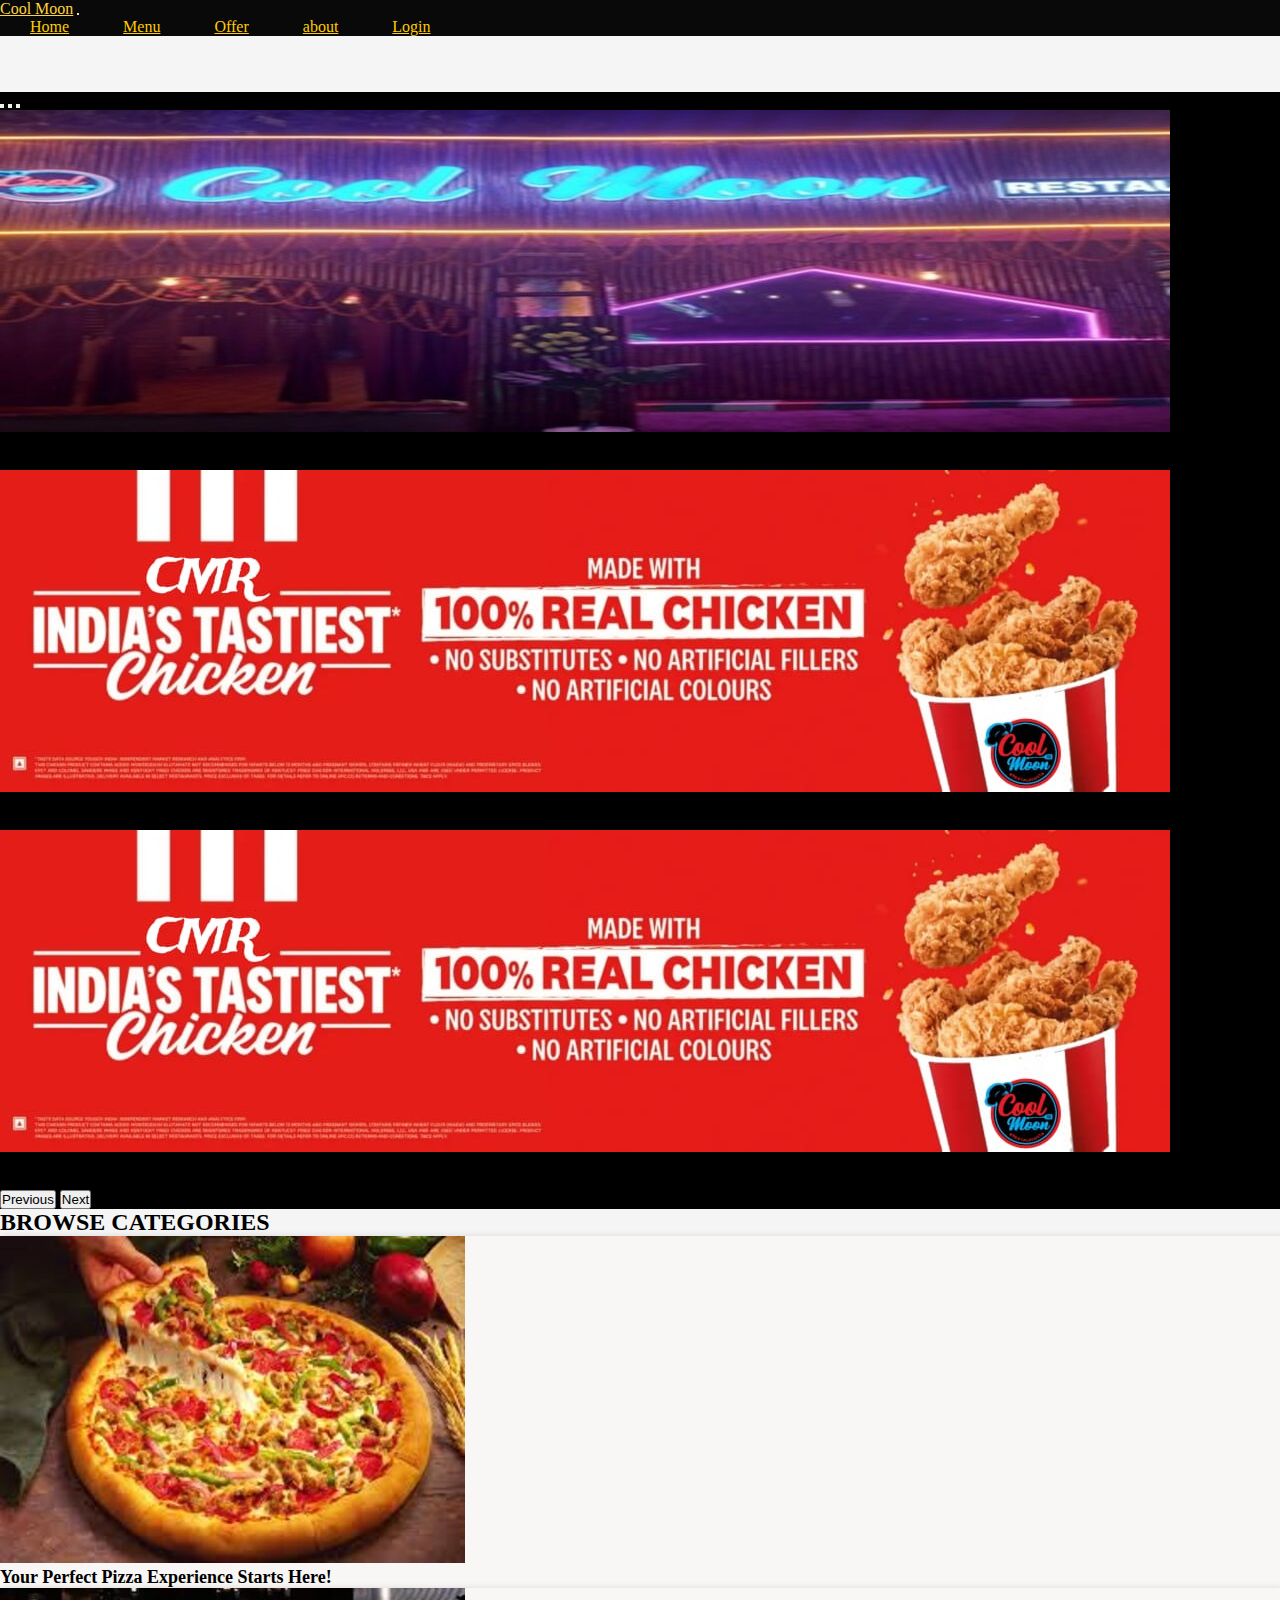
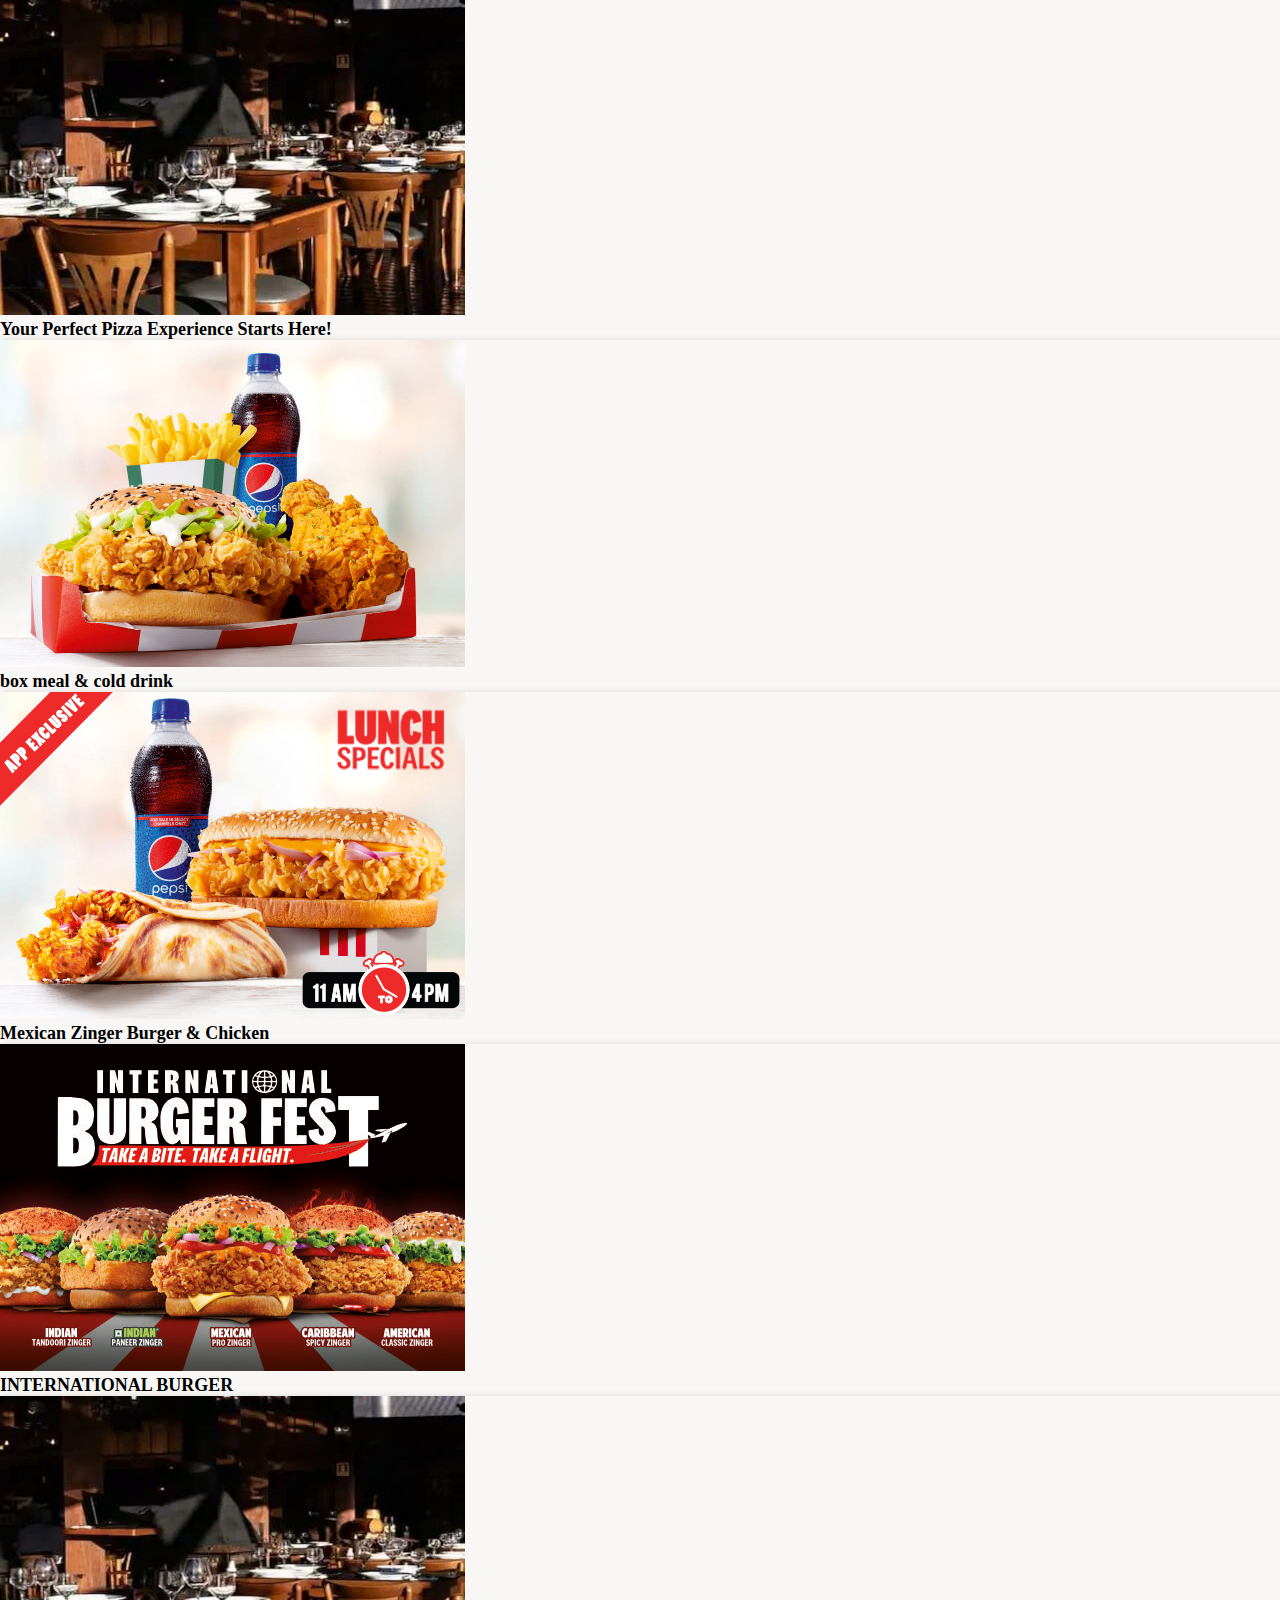
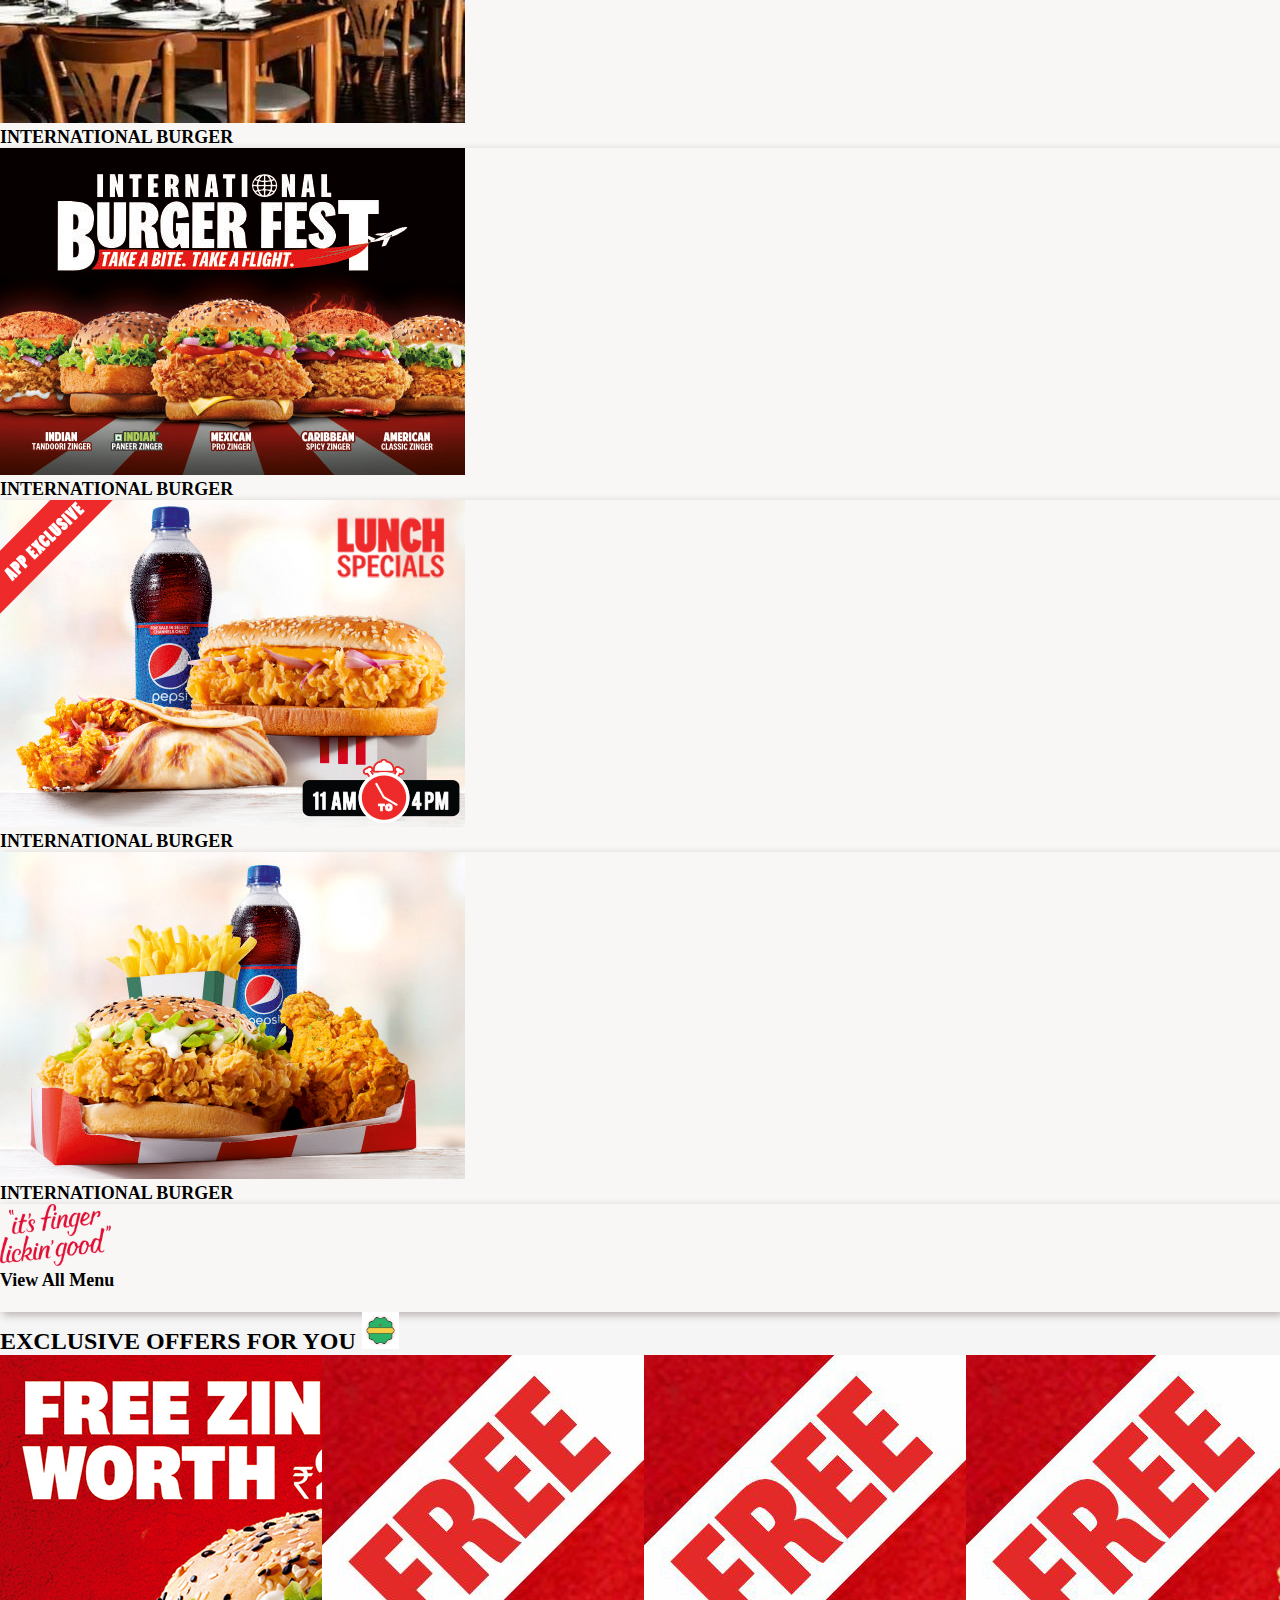
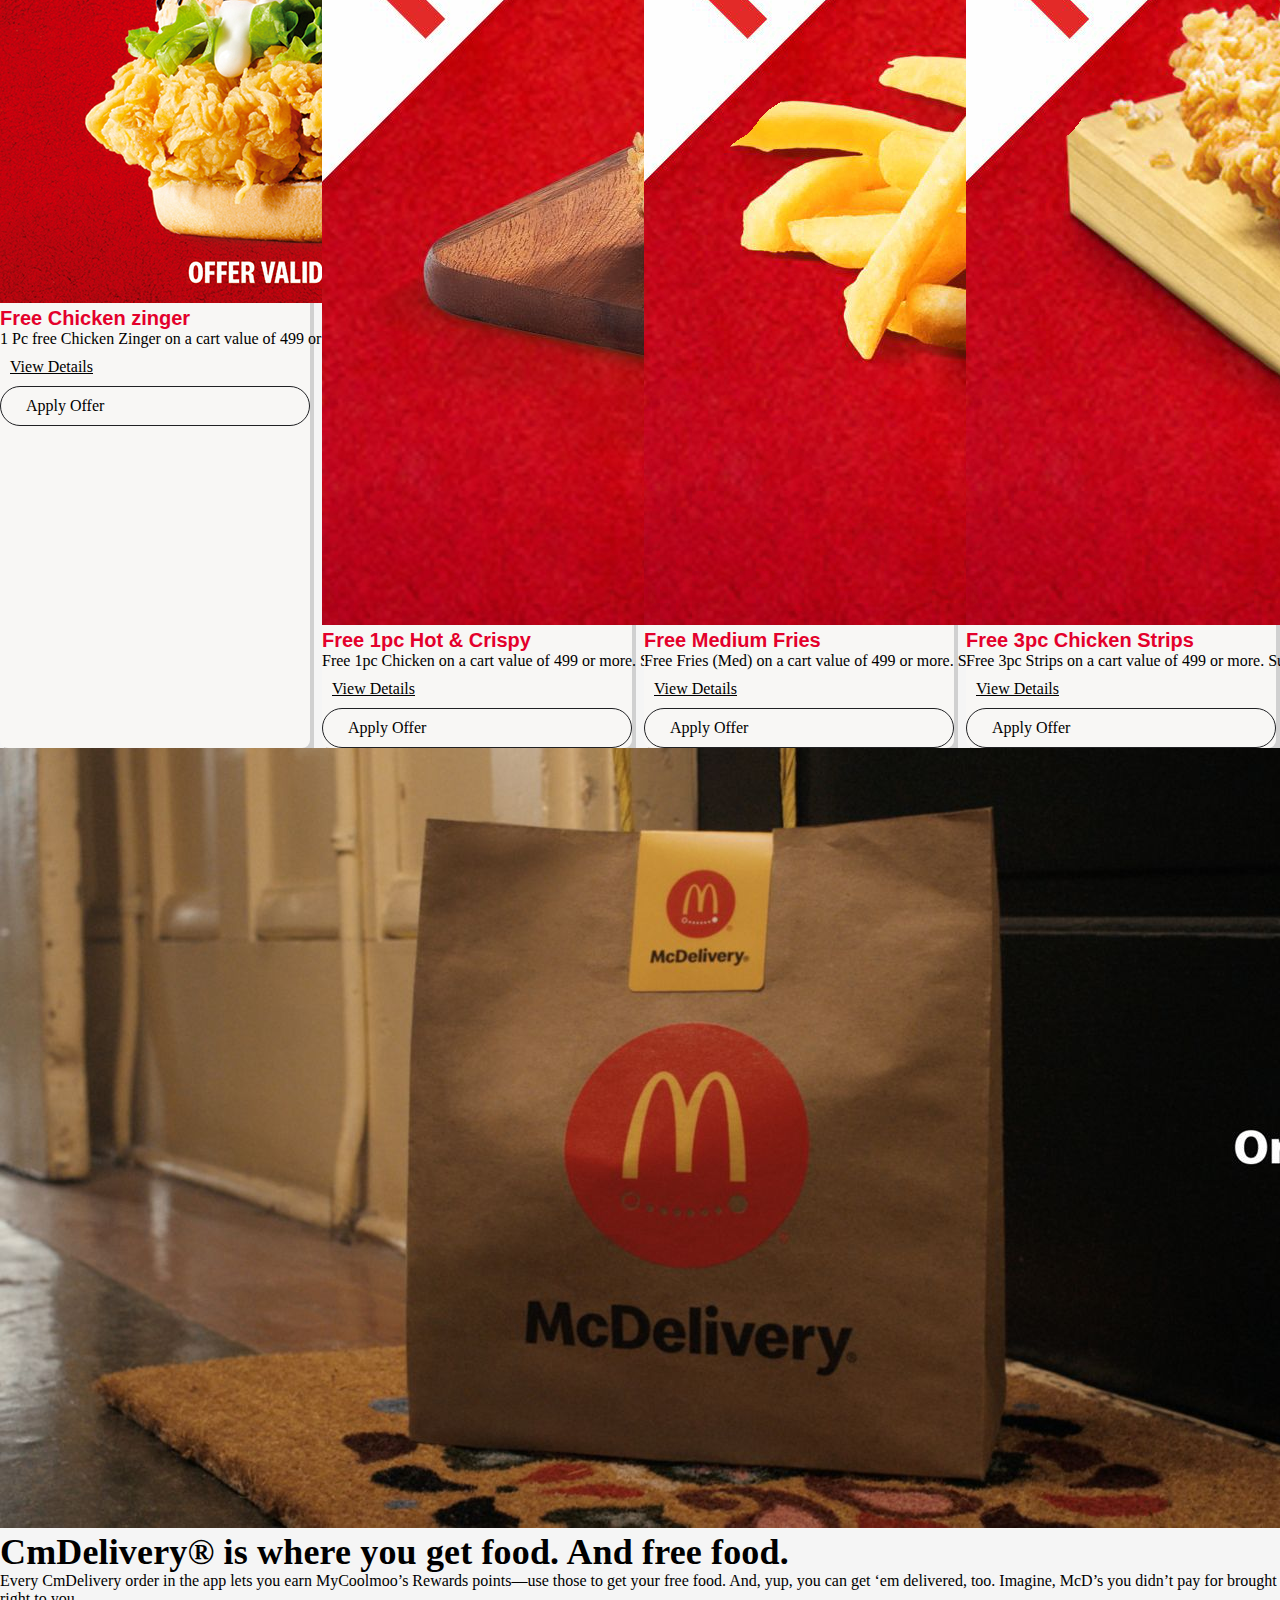
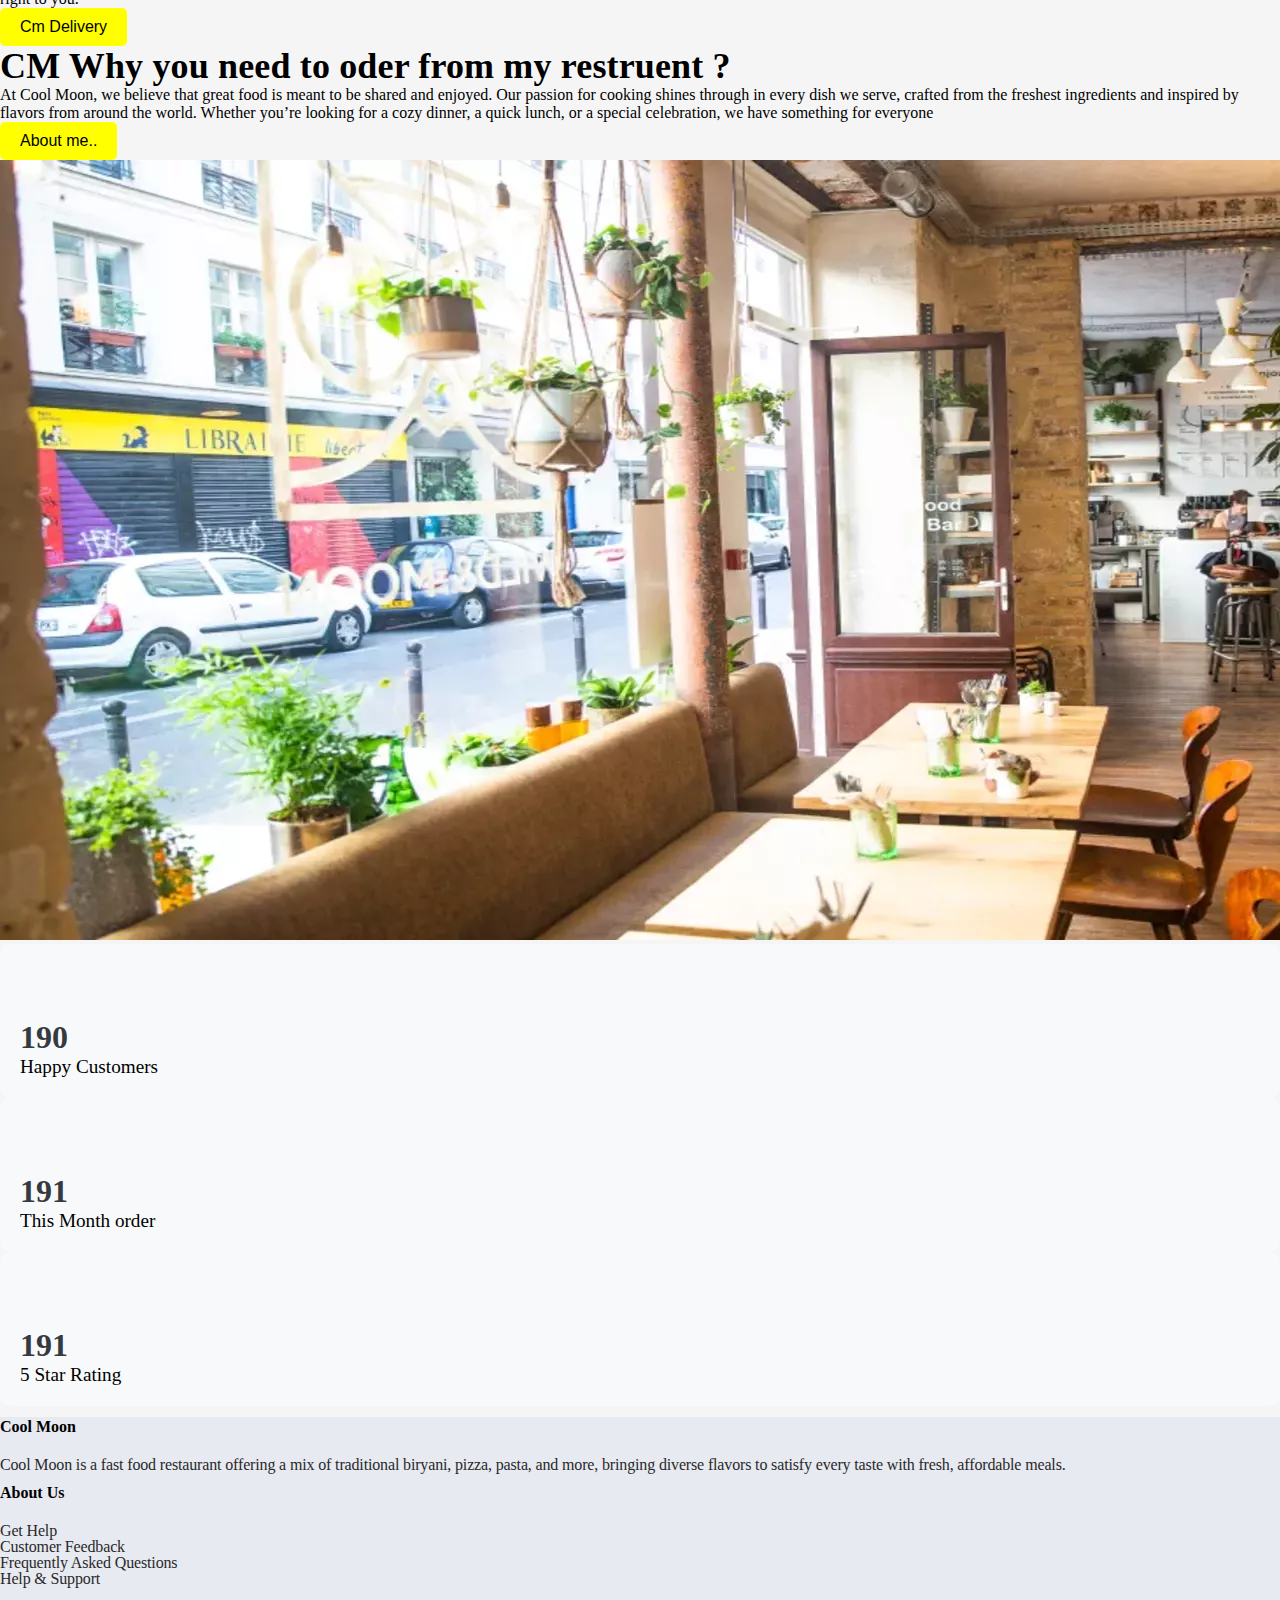
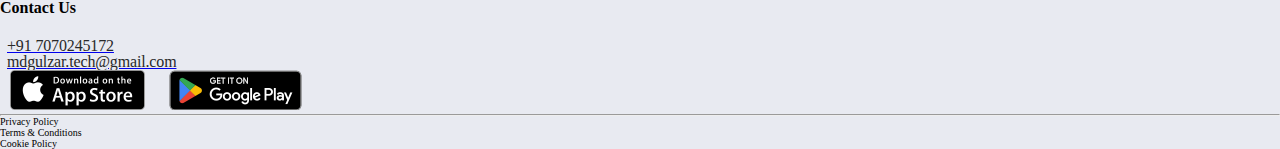
==== index.html @ b3ed4f91 "update" ====
<!DOCTYPE html>
<html lang="en">
<head>
  <meta charset="UTF-8">
  <meta name="viewport" content="width=device-width, initial-scale=1.0">
  <title>Cool Moon</title>
    <!-- Link to Favicon -->
    <link rel="icon" href="https://raw.githubusercontent.com/Gulzaralice1/cool-moon-Restaurants/main/image/logo/download.png" type="image/png">
  <!-- css seet -->
  <link rel="stylesheet" href="css/style.css">
  <!-- offer-card -->
  <link rel="stylesheet" href="css/offer-card.css">
  <!-- footer css -->
   <link rel="stylesheet" href="css/footer.css">
  <!-- javascript code -->
  <link rel="stylesheet" href="css/navbar.css"> 
  <!-- googlr font -->
  <link rel="preconnect" href="https://fonts.googleapis.com">
  <!-- Bootstrap  -->
  <link href="https://cdn.jsdelivr.net/npm/bootstrap@5.0.2/dist/css/bootstrap.min.css" rel="stylesheet" integrity="sha384-EVSTQN3/azprG1Anm3QDgpJLIm9Nao0Yz1ztcQTwFspd3yD65VohhpuuCOmLASjC" crossorigin="anonymous">
  <!-- font-awesome -->
  <link rel="stylesheet" href="https://cdnjs.cloudflare.com/ajax/libs/font-awesome/6.5.2/css/all.min.css" integrity="sha512-SnH5WK+bZxgPHs44uWIX+LLJAJ9/2PkPKZ5QiAj6Ta86w+fsb2TkcmfRyVX3pBnMFcV7oQPJkl9QevSCWr3W6A==" crossorigin="anonymous" referrerpolicy="no-referrer" />
  <script>
    console.log(alert("Welcome to Cool Moon"))
  </script>
</head>
<body>
  <!-- Navbar -->
<section id="navbar" class="fixed-top">
  <nav class="navbar navbar-expand-lg navbar-light">
    <div class="container-fluid">
      <a class="navbar-brand yello" href="#">Cool Moon</a>
      <button class="navbar-toggler" type="button" data-bs-toggle="collapse" data-bs-target="#navbarNavAltMarkup" aria-controls="navbarNavAltMarkup" aria-expanded="false" aria-label="Toggle navigation">
        <i class="fa-solid fa-bars yello fs-1 navbar-icon"></i>  <!----navbar icone----->
      </button>
      <div class="collapse navbar-collapse justify-content-end" id="navbarNavAltMarkup">
        <div class="navbar-nav">
          <a class="nav-link" href="#home"><i class="fa-solid fa-house "></i>Home</a>
          <a class="nav-link" href="menu.html"><i class="fa-solid fa-utensils"></i>Menu</a>
          <a class="nav-link" href="offer.html"><i class="fa-solid fa-tags"></i>Offer</a>
          <a class="nav-link" href="about.html"><i class="fa-solid fa-tags"></i>about</a>
          <a class="nav-link" href="login.html"><i class="fa-solid fa-user-plus"></i>Login</a>
        </div>
      </div>
    </div>
  </nav>
</section>

<!-- Banner -->
<section id="home" style="margin-top: 56px; background-color: black;">
  <div id="carouselExampleCaptions" class="carousel slide" data-bs-ride="carousel">
    <div class="carousel-indicators">
      <button type="button" data-bs-target="#carouselExampleCaptions" data-bs-slide-to="0" class="active" aria-current="true" aria-label="Slide 1"></button>
      <button type="button" data-bs-target="#carouselExampleCaptions" data-bs-slide-to="1" aria-label="Slide 2"></button>
      <button type="button" data-bs-target="#carouselExampleCaptions" data-bs-slide-to="2" aria-label="Slide 3"></button>
    </div>
    <div class="carousel-inner">
      <div class="carousel-item active">
        <img src="cool moon/cool-moon-restaurant-madhepura.jpg" class="d-block w-100" alt="...">
        <div class="carousel-caption d-none d-md-block">
          <h5>First slide label</h5>
          <p>.............</p>
        </div>
      </div>
      <div class="carousel-item">
        <img src="cool moon/banner.jpeg" class="d-block w-100" alt="...">
        <div class="carousel-caption d-none d-md-block">
          <h5>Second slide label</h5>
          <p>S.........</p>
        </div>
      </div>
      <div class="carousel-item">
        <img src="cool moon/banner.jpeg" class="d-block w-100" alt="...">
        <div class="carousel-caption d-none d-md-block">
          <h5>Third slide label</h5>
          <p>................</p>
        </div>
      </div>
    </div>
    <button class="carousel-control-prev" type="button" data-bs-target="#carouselExampleCaptions" data-bs-slide="prev">
      <span class="carousel-control-prev-icon" aria-hidden="true"></span>
      <span class="visually-hidden">Previous</span>
    </button>
    <button class="carousel-control-next" type="button" data-bs-target="#carouselExampleCaptions" data-bs-slide="next">
      <span class="carousel-control-next-icon" aria-hidden="true"></span>
      <span class="visually-hidden">Next</span>
    </button>
  </div>
</section>


<!-- item -->
<section class="">
  <div class="container">
    <div class="row mt-5">
      <div class="col-12">
        <h2 class="Browse text-uppercase text-dark fw-bold mb-2">Browse Categories</h2>
      </div>
    </div>
    <div class="row row-cols-2 row-cols-xs-2 row-cols-sm-2 row-cols-md-4 row-cols-lg-5 g-3">
      <div class="col">
        <div class="card "> <!----1st card-->
          <img src="cool moon/pizza.jpg" class="card-img-top" alt="...">
          <div class="card-body text-center fw-bold">
            <h5 class="card-title">Your Perfect Pizza Experience Starts Here!</h5>
            <!-- <p class="card-text">This is a longer card with supporting text below as a natural lead-in to additional content. This content is a little bit longer.</p> -->
          </div>
        </div>
      </div>
      <div class="col">
        <div class="card"> <!----2nd card-->
          <img src="cool moon/WhatsApp Image 2024-09-15 at 12.09.50 AM (1).jpg" class="card-img-top" alt="...">
          <div class="card-body text-center fw-bold">
            <h6 class="card-title">Your Perfect Pizza Experience Starts Here!</h6>
            <!-- <p class="card-text">This is a longer card with supporting text below as a natural lead-in to additional content. This content is a little bit longer.</p> -->
          </div>
        </div>
      </div>
      <div class="col">
        <div class="card"> <!----3rd card-->
          <img src="cool moon/BOX MEALS.jpg" class="card-img-top" alt="...">
          <div class="card-body text-center fw-bold">
            <h6 class="card-title text-capitalize">box meal & cold drink</h6>
            <!-- <p class="card-text">This is a longer card with supporting text below as a natural lead-in to additional content.</p> -->
          </div>
        </div>
      </div>
      <div class="col">
        <div class="card"> <!----4th card-->
          <img src="cool moon/VALUE LUNCH SPECIALS.jpg" class="card-img-top" alt="...">
          <div class="card-body text-center fw-bold">
            <h6 class="card-title text-uppercase">Mexican Zinger Burger & Chicken</h6>
            <!-- <p class="card-text">This is a longer card with supporting text below as a natural lead-in to additional content. This content is a little bit longer.</p> -->
          </div>
        </div>
      </div>
      <div class="col">
        <div class="card"> <!----5th card-->
          <img src="cool moon/INTERNATIONAL BURGER.jpg" class="card-img-top" alt="...">
          <div class="card-body text-center fw-bold">
            <h6 class="card-title">INTERNATIONAL BURGER</h6>
            <!-- <p class="card-text">This is a longer card with supporting text below as a natural lead-in to additional content. This content is a little bit longer.</p> -->
          </div>
        </div>
      </div>
      <div class="col">
        <div class="card"> <!----5th card-->
          <img src="cool moon/WhatsApp Image 2024-09-15 at 12.09.50 AM (1).jpg" class="card-img-top" alt="...">
          <div class="card-body text-center fw-bold">
            <h6 class="card-title">INTERNATIONAL BURGER</h6>
            <!-- <p class="card-text">This is a longer card with supporting text below as a natural lead-in to additional content. This content is a little bit longer.</p> -->
          </div>
        </div>
      </div>
      <div class="col">
        <div class="card"> <!----5th card-->
          <img src="cool moon/INTERNATIONAL BURGER.jpg" class="card-img-top" alt="...">
          <div class="card-body text-center fw-bold">
            <h6 class="card-title">INTERNATIONAL BURGER</h6>
            <!-- <p class="card-text">This is a longer card with supporting text below as a natural lead-in to additional content. This content is a little bit longer.</p> -->
          </div>
        </div>
      </div>
      <div class="col">
        <div class="card"> <!----5th card-->
          <img src="cool moon/VALUE LUNCH SPECIALS.jpg" class="card-img-top" alt="...">
          <div class="card-body text-center fw-bold">
            <h6 class="card-title">INTERNATIONAL BURGER</h6>
            <!-- <p class="card-text">This is a longer card with supporting text below as a natural lead-in to additional content. This content is a little bit longer.</p> -->
          </div>
        </div>
      </div>
      <div class="col">
        <div class="card"> <!----5th card-->
          <img src="cool moon/BOX MEALS.jpg" class="card-img-top" alt="...">
          <div class="card-body text-center fw-bold">
            <h6 class="card-title">INTERNATIONAL BURGER</h6>
            <!-- <p class="card-text">This is a longer card with supporting text below as a natural lead-in to additional content. This content is a little bit longer.</p> -->
          </div>
        </div>
      </div>
      <div class="col">
        <div class="card"> <!----5th card-->
          <img src="cool moon/finger_lickin.fc21c805.svg" class="card-img-top" alt="...">
          <div class="card-body text-center fw-bold">
            <h6 class="card-title mt-3">View All Menu<br><i class="fa-solid fa-angles-right fs-3 viwel" style="color: #FFD43B; margin-left: 10px;"></i></h6>
            <!-- <p class="card-text">This is a longer card with supporting text below as a natural lead-in to additional content. This content is a little bit longer.</p> -->
          </div>
        </div>
      </div>
    </div>
  </div>
</section>


<!-- Offer -->
<section id="Offer" class="mt-md-4 mt-4">
  <div class="container ">
    <div class="row">
      <div class="col-12">
        <h2 class="Browse text-uppercase text-dark fw-bold mt-2 mt-sm-3 mt-md-3 mb-2 Exclusive-offer">Exclusive Offers for you <img src="image/offer/50offsvg.gif" class="offer50"></h2>
      </div>
    </div>
  </div>
  <!-- scroll page left ro right -->
   <div class="container scroll-container ">
      <div class="scroll-row g-3">
        <div class="card offer-card">
          <img src="image/offer/CHKZINGER.jpg" class="card-img-top" alt="...">
          <div class="card-body">
            <h5 class="card-title offer-Card-title text-center text-wrap">Free Chicken zinger</h5>
            <p class="card-text text-center text-wrap text-dark">1 Pc free Chicken Zinger on a cart value of 499 or above on first order.</p>
            <div class="offer-card-btn d-flex justify-content-between">
              <div class="offer-offer-view-detail"><p>View Details</p></div>
              <div class="offer-card-apply-offer-btn"><p>Apply Offer</p></div>
            </div>
          </div>
      </div>
        <div class="card offer-card">
          <img src="image/offer/YAYCHKN.jpg" class="card-img-top" alt="...">
          <div class="card-body">
            <h5 class="card-title offer-Card-title text-center text-wrap">Free 1pc Hot & Crispy</h5>
            <p class="card-text text-center text-wrap text-dark">Free 1pc Chicken on a cart value of 499 or more. Sunday only</p>
            <div class="offer-card-btn d-flex justify-content-between">
              <div class="offer-offer-view-detail"><p>View Details</p></div>
              <div class="offer-card-apply-offer-btn"><p>Apply Offer</p></div>
            </div>
          </div>
      </div>
        <div class="card offer-card">
          <img src="image/offer/YAYFRIES.jpg" class="card-img-top" alt="...">
          <div class="card-body">
            <h5 class="card-title offer-Card-title text-center text-wrap">Free Medium Fries</h5>
            <p class="card-text text-center text-wrap text-dark">Free Fries (Med) on a cart value of 499 or more. Sunday only</p>
            <div class="offer-card-btn d-flex justify-content-between">
              <div class="offer-offer-view-detail"><p>View Details</p></div>
              <div class="offer-card-apply-offer-btn"><p>Apply Offer</p></div>
            </div>
          </div>
      </div>
        <div class="card offer-card">
          <img src="image/offer/YAYSTRIPS.jpg" class="card-img-top" alt="...">
          <div class="card-body">
            <h5 class="card-title offer-Card-title text-center text-wrap">Free 3pc Chicken Strips</h5>
            <p class="card-text text-center text-wrap text-dark">Free 3pc Strips on a cart value of 499 or more. Sunday only</p>
            <div class="offer-card-btn d-flex justify-content-between">
              <div class="offer-offer-view-detail"><p>View Details</p></div>
              <div class="offer-card-apply-offer-btn"><p>Apply Offer</p></div>
            </div>
          </div>
      </div>
        <div class="card offer-card">
          <img src="image/offer/BIGSAVE.jpg" class="card-img-top" alt="...">
          <div class="card-body">
            <h5 class="card-title offer-Card-title text-center text-wrap">Upto Rs 100 off on min cart value of Rs 699</h5>
            <p class="card-text text-center text-wrap text-dark">Free Veg Zinger on a cart value of 499</p>
            <div class="offer-card-btn d-flex justify-content-between">
              <div class="offer-offer-view-detail"><p>View Details</p></div>
              <div class="offer-card-apply-offer-btn"><p>Apply Offer</p></div>
            </div>
          </div>
      </div>
        <div class="card offer-card">
          <img src="image/offer/ADDCHK99.jpg" class="card-img-top" alt="...">
          <div class="card-body">
            <h5 class="card-title offer-Card-title text-center text-wrap">Get flat Rs.75 off on a cart value of Rs.599 or above</h5>
            <p class="card-text text-center text-wrap text-dark">Upto Rs 100 off on min cart value of Rs 699.</p>
            <div class="offer-card-btn d-flex justify-content-between">
              <div class="offer-offer-view-detail"><p>View Details</p></div>
              <div class="offer-card-apply-offer-btn"><p>Apply Offer</p></div>
            </div>
          </div>
      </div>
        <div class="card offer-card d-none">
          <img src="image/offer/YAYFRIES.jpg" class="card-img-top" alt="...">
          <div class="card-body">
            <h5 class="card-title offer-Card-title text-center text-wrap">Free Medium Fries</h5>
            <p class="card-text text-center text-wrap text-dark">Free Fries (Med) on a cart value of 499 or more. Sunday only</p>
            <div class="offer-card-btn d-flex justify-content-between">
              <div class="offer-offer-view-detail"><p>View Details</p></div>
              <div class="offer-card-apply-offer-btn"><p>Apply Offer</p></div>
            </div>
          </div>
      </div>
        <div class="card offer-card d-none">
          <img src="image/offer/YAYFRIES.jpg" class="card-img-top" alt="...">
          <div class="card-body">
            <h5 class="card-title offer-Card-title text-center text-wrap">Free Medium Fries</h5>
            <p class="card-text text-center text-wrap text-dark">Free Fries (Med) on a cart value of 499 or more. Sunday only</p>
            <div class="offer-card-btn d-flex justify-content-between">
              <div class="offer-offer-view-detail"><p>View Details</p></div>
              <div class="offer-card-apply-offer-btn"><p>Apply Offer</p></div>
            </div>
          </div>
      </div>
        <div class="card offer-card d-none">
          <img src="image/offer/YAYFRIES.jpg" class="card-img-top" alt="...">
          <div class="card-body">
            <h5 class="card-title offer-Card-title text-center text-wrap">Free Medium Fries</h5>
            <p class="card-text text-center text-wrap text-dark">Free Fries (Med) on a cart value of 499 or more. Sunday only</p>
            <div class="offer-card-btn d-flex justify-content-between">
              <div class="offer-offer-view-detail"><p>View Details</p></div>
              <div class="offer-card-apply-offer-btn"><p>Apply Offer</p></div>
            </div>
          </div>
      </div>
        <div class="card offer-card d-none">
          <img src="image/offer/YAYFRIES.jpg" class="card-img-top" alt="...">
          <div class="card-body">
            <h5 class="card-title offer-Card-title text-center text-wrap">Free Medium Fries</h5>
            <p class="card-text text-center text-wrap text-dark">Free Fries (Med) on a cart value of 499 or more. Sunday only</p>
            <div class="offer-card-btn d-flex justify-content-between">
              <div class="offer-offer-view-detail"><p>View Details</p></div>
              <div class="offer-card-apply-offer-btn"><p>Apply Offer</p></div>
            </div>
          </div>
      </div>
        <div class="card offer-card d-none">
          <img src="image/offer/YAYFRIES.jpg" class="card-img-top" alt="...">
          <div class="card-body">
            <h5 class="card-title offer-Card-title text-center text-wrap">Free Medium Fries</h5>
            <p class="card-text text-center text-wrap text-dark">Free Fries (Med) on a cart value of 499 or more. Sunday only</p>
            <div class="offer-card-btn d-flex justify-content-between">
              <div class="offer-offer-view-detail"><p>View Details</p></div>
              <div class="offer-card-apply-offer-btn"><p>Apply Offer</p></div>
            </div>
          </div>
      </div>
        <div class="card offer-card d-none">
          <img src="image/offer/YAYFRIES.jpg" class="card-img-top" alt="...">
          <div class="card-body">
            <h5 class="card-title offer-Card-title text-center text-wrap">Free Medium Fries</h5>
            <p class="card-text text-center text-wrap text-dark">Free Fries (Med) on a cart value of 499 or more. Sunday only</p>
            <div class="offer-card-btn d-flex justify-content-between">
              <div class="offer-offer-view-detail"><p>View Details</p></div>
              <div class="offer-card-apply-offer-btn"><p>Apply Offer</p></div>
            </div>
          </div>
      </div>
        <div class="card offer-card d-none">
          <img src="image/offer/YAYFRIES.jpg" class="card-img-top" alt="...">
          <div class="card-body">
            <h5 class="card-title offer-Card-title text-center text-wrap">Free Medium Fries</h5>
            <p class="card-text text-center text-wrap text-dark">Free Fries (Med) on a cart value of 499 or more. Sunday only</p>
            <div class="offer-card-btn d-flex justify-content-between">
              <div class="offer-offer-view-detail"><p>View Details</p></div>
              <div class="offer-card-apply-offer-btn"><p>Apply Offer</p></div>
            </div>
          </div>
      </div>
        <div class="card offer-card d-none">
          <img src="image/offer/YAYFRIES.jpg" class="card-img-top" alt="...">
          <div class="card-body">
            <h5 class="card-title offer-Card-title text-center text-wrap">Free Medium Fries</h5>
            <p class="card-text text-center text-wrap text-dark">Free Fries (Med) on a cart value of 499 or more. Sunday only</p>
            <div class="offer-card-btn d-flex justify-content-between">
              <div class="offer-offer-view-detail"><p>View Details</p></div>
              <div class="offer-card-apply-offer-btn"><p>Apply Offer</p></div>
            </div>
          </div>
      </div>
        <div class="card offer-card d-none">
          <img src="image/offer/YAYFRIES.jpg" class="card-img-top" alt="...">
          <div class="card-body">
            <h5 class="card-title offer-Card-title text-center text-wrap">Free Medium Fries</h5>
            <p class="card-text text-center text-wrap text-dark">Free Fries (Med) on a cart value of 499 or more. Sunday only</p>
            <div class="offer-card-btn d-flex justify-content-between">
              <div class="offer-offer-view-detail"><p>View Details</p></div>
              <div class="offer-card-apply-offer-btn"><p>Apply Offer</p></div>
            </div>
          </div>
      </div>
   </div>
</section>

<!-- CM-Delivery -->
<section id="" class="mt-md-5 mt-5 mb-3">
  <div class="container ">
        <div class="row g-3">
          <div class="col-md-7">
            <img src="image/mcDelivery/cool-moon-Delivery.jfif" class="img-fluid rounded" alt="...">
          </div>
          <div class="col-md-5">
            <div class="card-body">
              <p class="card-title CM-Delivery text-capitalize">CmDelivery® is where you get food. And free food.</p>
              <p class="card-text mt-2 text-dark">Every CmDelivery order in the app lets you earn MyCoolmoo’s Rewards points—use those to get your free food. And, yup, you can get ‘em delivered, too. Imagine, McD’s you didn’t pay for brought right to you.</p>
              <button type="button" class="cm-Delivery-btn bg-warning fw-bold">Cm Delivery</button>
            </div>
          </div>
        </div>
  </div>
 </section>
 <!-- d-none means block all screen  -->
 <!-- d-sm-block means  -->
 <section id="">
  <div class="container ">
    <div class="row g-3">
      <div class="col-md-5 order-2 order-md-1">
        <div class="card-body">
          <p class="card-title CM-Delivery text-capitalize">CM Why you need to oder from my restruent ?</p>
          <p class="card-text mt-2 text-dark">At Cool Moon, we believe that great food is meant to be shared and enjoyed. Our passion for cooking shines through in every dish we serve, crafted from the freshest ingredients and inspired by flavors from around the world. Whether you’re looking for a cozy dinner, a quick lunch, or a special celebration, we have something for everyone<p>
          <button type="button" class="cm-Delivery-btn bg-warning fw-bold">About me..</button>
        </div>
      </div>
      <div class="col-md-7 order-1 order-md-2">
        <img src="image/mcDelivery/wildthemoon_rue_amelot_juin2018_paris_jerusalmi_00045.webp" class="img-fluid rounded" alt="...">
      </div>
    </div>
  </div>
</section>


<!-- counter  -->
<section class="mt-md-5 mt-4">
  <div class="container">
    <div class="row text-center justify-content-center">
      <div class="row">
        <!-- Counter 1 -->
        <div class="col-lg-4 col-md-6 col-4 mb-4">
          <div class="counter-box colored"> 
            <i class="fa-solid fa-users" style="color: #FFD43B;"></i><br>
            <span class="num counter">3000</span>
            <p class="text-capitalize couner-fs">Happy Customers</p>
          </div>
        </div>
        <!-- Counter 2 -->
        <div class="col-lg-4 col-md-6 col-4 mb-4">
          <div class="counter-box"> 
            <i class="fa-regular fa-handshake" style="color: #FFD43B;"></i><br>
            <span class="num counter">1000</span>
            <p class="text-capitalize couner-fs">This Month order</p>
          </div>
        </div>
        <!-- Counter 3 -->
        <div class="col-lg-4 col-md-6 col-4 mb-4">
          <div class="counter-box"> 
            <i class="fa-solid fa-star" style="color: #FFD43B;"></i><br>
            <span class="num counter">1500</span>
            <p class="text-capitalize couner-fs">5 Star Rating</p>
          </div>
        </div>
      </div>
    </div>
  </div>
</section>



<!-- footer -->
<section class="mt-md-4 mt-4">
  <footer class="">
    <div class="container footer">
      <div class="row  justify-content-center text-center">
        <div class="col-12 col-md-4">
          <h1 class="footer_heading fw-bold text-center">Cool Moon </h1>
          <p class="footer_list lh-base text-center">Cool Moon is a fast food restaurant offering a mix of traditional biryani, pizza, pasta, and more, bringing diverse flavors to satisfy every taste with fresh, affordable meals.</p>
        </div>
        <div class="col-6 col-md-4">
          <h1 class="footer_heading fw-bold">About Us</h1>
          <p class="footer_list">Get Help</p>
          <p class="footer_list">Customer Feedback</p>
          <p class="footer_list">Frequently Asked Questions</p>
          <p class="footer_list">Help & Support</p>
        </div>
        <div class="col-6 col-md-4">
          <h1 class="footer_heading fw-bold">Contact Us</h1>
          <a href="tel:7070245172" class="text-decoration-none"><p class="footer_list mr-3 ml-3"><i class="fa-solid fa-phone" style="margin-right: 7px;"></i>+91 7070245172</p></a>
          <a href="mailto:mdgulzar.tech@gmail.com" class="text-decoration-none"><p class="footer_list"><i class="fa-solid fa-envelope" style="margin-right: 7px;"></i>mdgulzar.tech@gmail.com</p></a>
          <!-- <img src="image/logo/download.png" class="img-fluid mx-auto d-flex " style="width: 30px; height: 30px;"> -->
        </div>
    </div>
          <div class="row">
            <div class=" col-md-6 col-lg-5 social-icons d-flex justify-content-center align-items-center mt-3 ">
              <a href="https://facebook.com" class="text-decoration-none text-dark mx-2" target="_blank">
                  <i class="fa-brands fa-facebook fa-lg fs-4"></i>
              </a>
              <a href="https://instagram.com" class="text-decoration-none text-dark mx-2" target="_blank">
                  <i class="fa-brands fa-instagram fa-lg fs-4"></i>
              </a>
              <a href="https://twitter.com" class="text-decoration-none text-dark mx-2" target="_blank">
                  <i class="fa-brands fa-square-x-twitter fa-lg fs-4"></i>
              </a>
              <a href="https://youtube.com" class="text-decoration-none text-dark mx-2" target="_blank">
                  <i class="fa-brands fa-youtube fa-lg fs-4"></i>
              </a>
              <a href="https://linkedin.com" class="text-decoration-none text-dark mx-2" target="_blank">
                  <i class="fa-brands fa-linkedin fa-lg fs-4"></i>
              </a>
              <a href="https://telegram.org" class="text-decoration-none text-dark mx-2" target="_blank">
                  <i class="fa-brands fa-telegram fa-lg fs-4"></i>
              </a>
            </div>
            <div class="col-md-6 col-lg-5 col-12 text-md-end text-center mt-3">
              <img src="image/logo/app_store_badge.png">
              <img src="image/logo/DownloadApp_Googleplay_154x40.png">
            </div>
          </div>

          <!-- horizontal line -->
          <div class="horizontal"><hr class="border-top mx-3 my-3 border-dark border-3"></div>
          <div class="row justify-content-center">
            <div class="col-4 col-md-2 Policy text-center">
              <p>Privacy Policy</p>
            </div>
            <div class="col-4 col-md-2 Policy text-center">
              <p>Terms & Conditions</p>
            </div>
            <div class="col-4 col-md-2 Policy text-center">
              <p>Cookie Policy</p>
            </div>
          </div>
  </footer>
</section>




  <!-- Bootstrap JS and Popper.js -->
  <script src="https://cdn.jsdelivr.net/npm/bootstrap@5.3.0-alpha1/dist/js/bootstrap.bundle.min.js"></script>
  <script src="script.js"></script>
</body>
</html>
---- css/style.css ----
*{
    margin: 0;
    padding: 0;
}
body{
    background-color: whitesmoke !important;
}
.common-mt{
    margin-top: 10px;
}
.under-maintenance{
    background-color: red;
    
}
/* Change the navbar background color */
/* .navbar {
  background-color: #090909 !important; 
}


.navbar .nav-link:hover {
  color: #ffcc00; 
}

.navbar-light .navbar-nav .nav-link {
    color:  #ffcc00 !important;
}

.navbar .nav-link:focus {
  background-color: #555; 
  color: #fdfcfc !important; 
  border-radius: 20px;
}

/
.navbar-nav .nav-link{
    padding-left: 20px !important;
    padding-right: 20px !important;
}

.nav-link i {
    padding-right: 10px !important;
    color: #FFD43B;
}
.navbar-light .navbar-toggler{
    border: 1px solid wheat !important;
} */


/* card  */
.Browse{
    text-transform: uppercase;
    padding: 0px !important ;
}
.card-title{
    font-family:  Condensed;
    font-weight: 700;
    font-size: 18px !important;
    font-style: normal;
}
.card{
   background-color: #f8f7f5!important;
   box-shadow: 3px 3px 8px 0px #bbb1b1;
}

/* colour combaction */
.yello{
    color: #FFD43B !important;
}

.scroll-container {
    overflow-x: auto;           /* Enables horizontal scrolling */
    white-space: nowrap;        /* Prevents line breaks and keeps items in one row */
  }
  
.scroll-row {
    display: inline-flex;       /* Flexbox to align items horizontally */
  }
.bloc{
    height: 100px;
    width: 200px !important;
    border: 1px solid red;
    margin-left: 10px;
}
.offer50{
    height: 37px;
    width: 37px;
    justify-content: center;
    text-align: center;
}

/* Cool Moon DELEVERY */
.CM-Delivery{
    font-size: 36px !important;
    font-weight: 700;
    line-height: 40px;
    letter-spacing: .15px;
}

.cm-Delivery-btn{
        padding: 10px 20px; /* Controls padding inside the button */
        font-size: 16px; /* Adjust font size */
        border: none; /* Button border */
        background-color: yellow; /* Button background */
        color: black; /* Text color */
        cursor: pointer;
        border-radius: 5px; /* Rounded corners */
        min-width: 100px; /* Optional: Minimum width to ensure the button doesn’t get too small */
        max-width: 300px; /* Optional: Maximum width to cap the button size */
        white-space: nowrap; /* Prevent text wrapping */
}
.cm-Delivery-btn:hover{
    /* transition: ease-in-out 1s 1s; */
    background-color: rgb(128, 146, 86) !important;
    transition: left 0.4s ease;
    color: black;
    
}

/* count */
.count{
    font: 800 40px system-ui;
}

.social-icons i:hover {
    color: rgb(168, 168, 119); /* Change to your brand color */
}
.Policy{
    font-size: 10px;
} */

.counetr_div{
    min-height: auto;
    max-width: max-content;
}


/*  */
.counter-box {
    padding: 20px;
    border-radius: 10px;
    background-color: #f8f9fa;
    transition: transform 0.3s ease, box-shadow 0.3s ease;
  }

  .counter-box:hover {
    transform: translateY(-10px);
    box-shadow: 0 8px 15px rgba(0, 0, 0, 0.1);
  }

  .counter-box i {
    font-size: 3rem;
    margin-bottom: 10px;
  }

  .counter {
    font-size: 2rem;
    font-weight: bold;
    color: #343a40;
  }

  .counter-box p {
    font-size: 1.2rem;
    margin: 0;
  }

  /* Mobile responsiveness */
  @media (max-width: 576px) {
    .col-4 {
      margin-bottom: 20px;
    }
  }
/* media queary */
/* below tab */
@media (max-width: 768px){
    /* .navbar-nav .nav-link{
        padding-left: 12px !important;
    } */
    .fa-user-plus{
        padding-right: 5px !important;
    }
    .Exclusive-offer{
        font-size: 20px;
    }
    .counter-box i{
        font-size: 30px !important;
    }
    .counter{
        font-size: 18px;
    }
    .counter-box{
        padding: 30px 0px 20px !important;
    }
    .couner-fs{
        font-size: 10px !important;
    }
}
/* above tab */
@media (min-width: 768px){
    .viwel{
        margin-top:10px !important;
    }
}
---- css/offer-card.css ----
.offer-card{
    margin-right: 0.75rem;
    box-shadow:  4px 9px rgba(0, 0, 0, .15);
    background-color: #f8f7f5;
    border-radius: 8px;
}
.offer-Card-title{
    font-family: "Archivo Black", sans-serif;
    font-style: normal;
    font-size: 20px !important;
    font-weight: 700;
    color: #e4002b !important;
    overflow: hidden;
    display: -webkit-box;
    /* -webkit-line-clamp: 1; */
    -webkit-box-orient: vertical;
}
.offer-offer-view-detail p{
    margin: 10px;
    text-decoration: underline;
    font-weight: 500;
    
}
.offer-offer-view-detail p:hover{
    font-size: 18px;   
    text-decoration: none;
    font-style: italic;
}
.offer-card-apply-offer-btn{
    border: 1px solid #202124 !important;
    background-color: transparent;
    color:black;
    border-radius: 10rem;
    font-weight: 500;
}
.offer-card-apply-offer-btn:hover{
    box-shadow: 3px 3px 8px 0px #bbb1b1;
    background-color: black;
    color: whitesmoke;
    font-weight: 500;
    font-style: italic;
    box-shadow: 2px 2px 2px whitesmoke;
}
.offer-card-apply-offer-btn p{
    margin: 10px 25px ;
}



/* media queary */
/* below tab */
@media (max-width: 768px){
    .offer-card{
        /* height: 369px; */
        width: 308px;
    }
    .offer_slidebar{
        font-size: 10px;
    }

}
/* above tab */
@media (min-width: 768px){
    .offer-card{
        /* height: 398px; */
        width: 310px;
    }
}
---- css/footer.css ----
/* footer */
.footer{
    background-color: #e8eaf1;
}
.footer_heading{
    line-height: 20px;
    font-size: 1pc;
    margin-bottom: 20px;
    margin-top: revert;
}

.footer_list{
    font-size: 16px;
    letter-spacing: -.15px;
    color: rebeccapurple;
    line-height: 16px;
    color: #292929;
}
.border-icon{
    border-radius: 100% !important;
    border: 2px solid black !important;
    background-color: #090909;
    color: yellow;
}
.social-icons i {
    transition: color 0.3s ease; /* Smooth transition effect */
}

.social-icons i:hover {
    color: rgb(168, 168, 119); /* Change to your brand color */
}
.Policy{
    font-size: 10px;
}
/* above tab */
@media (max-width: 768px){

}
@media (max-width: 576px){
    .footer_list{
        font-size: 12px;
    }
}
---- css/navbar.css ----
/* Change the navbar background color */
.navbar {
    background-color: #090909 !important; /* Dark background */
  }
  
  /* Change the text color on hover */
  .navbar .nav-link:hover {
    color: #ffcc00; /* Yellow text on hover */
  }
  
  .navbar-light .navbar-nav .nav-link {
      color:  #ffcc00 !important;
  }
  
  /* Change the background color of the focused link */
  .navbar .nav-link:focus {
    background-color: #555; /* Darker background on focus */
    color: #fdfcfc !important; /* Yellow text on focus */
    border-radius: 20px;
  }
  
  /* padding in navbar link  */
  .navbar-nav .nav-link{
      padding-left: 20px !important;
      padding-right: 20px !important;
  }
  
  .nav-link i {
      padding-right: 10px !important;
      color: #FFD43B;
  }
  .navbar-light .navbar-toggler{
      border: 1px solid wheat !important;
  }
.secondnd-navbar{
    font-size: 10px;
  }
  .nav-pills .nav-link.active{
    background-color: none !important;
}
.yello{
  color: #ffcc00;
}
  /* Mobile responsiveness */
  @media (max-width: 576px) {
    .col-4 {
      margin-bottom: 20px;
    }
  }
/* media queary */
/* below tab */
@media (max-width: 768px){
    .navbar-nav .nav-link{
        padding-left: 12px !important;
    }
}
/* above tab */
@media (min-width: 768px){

}
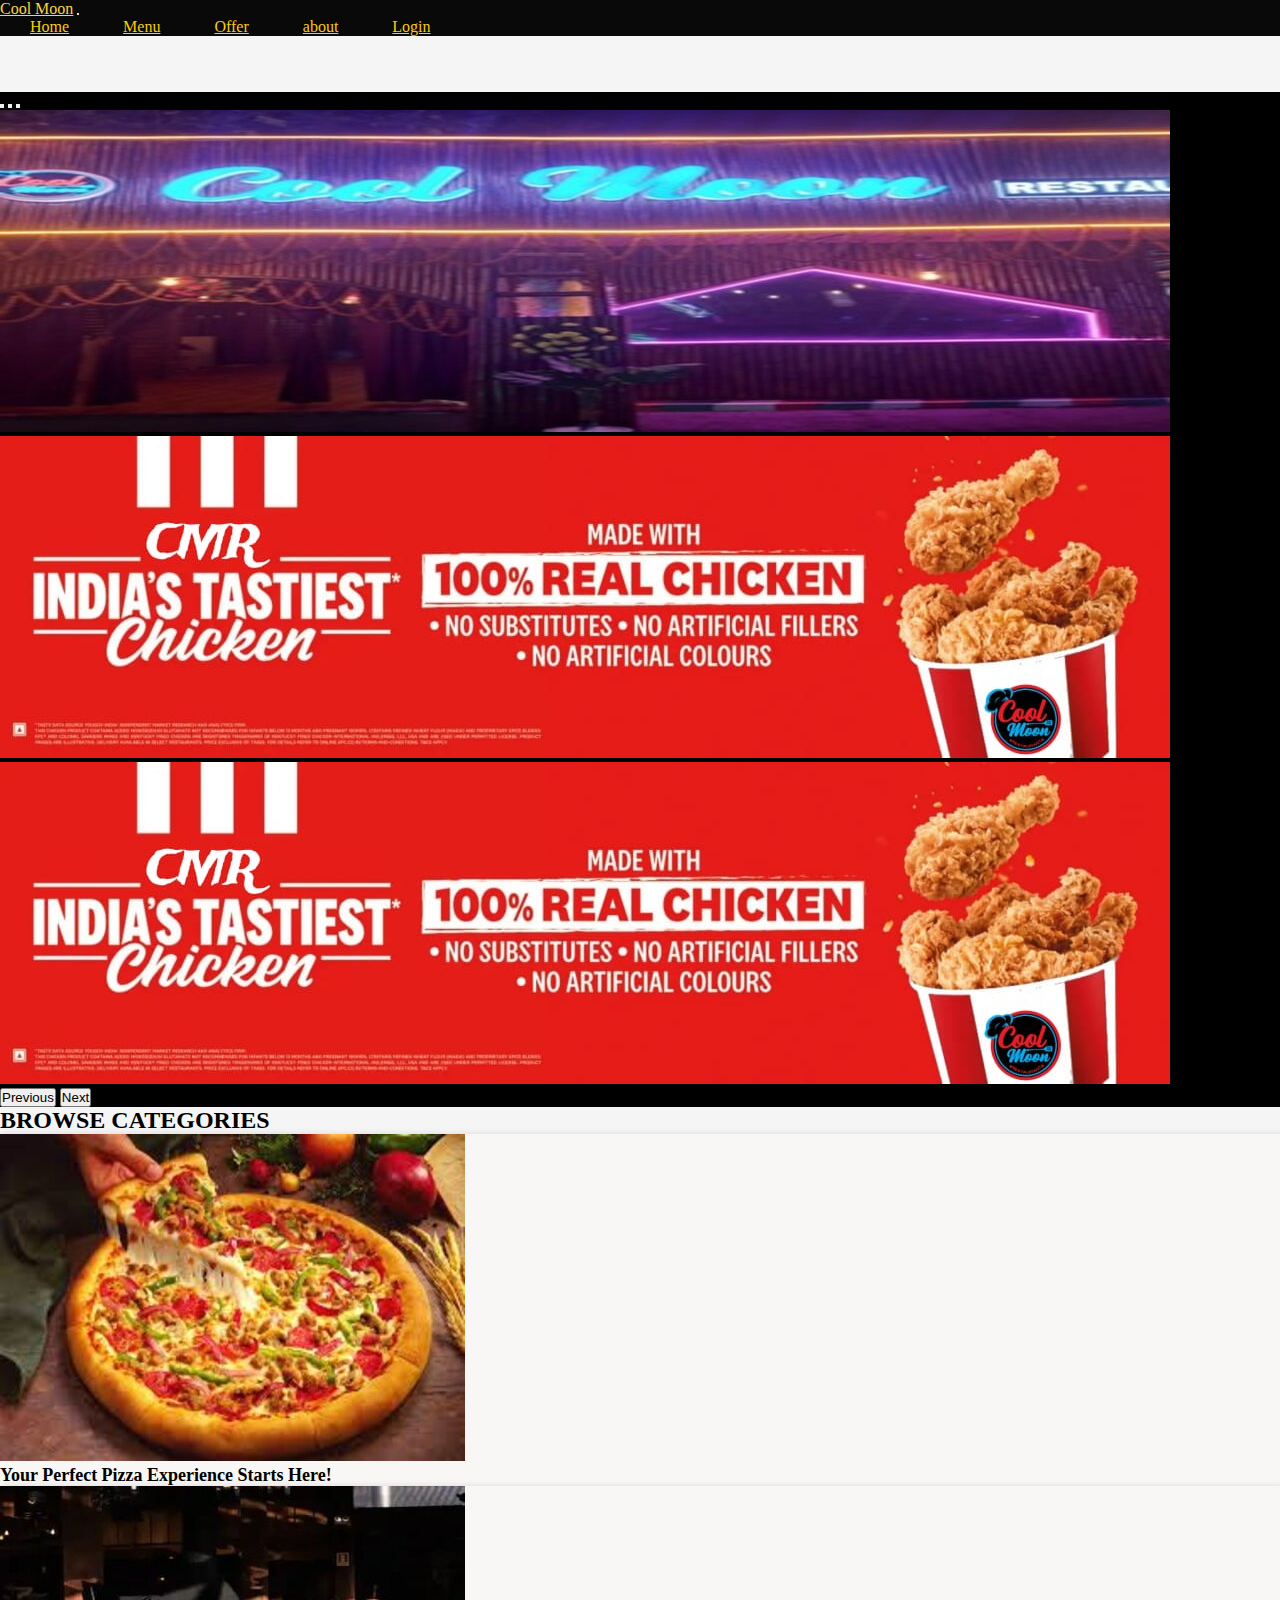
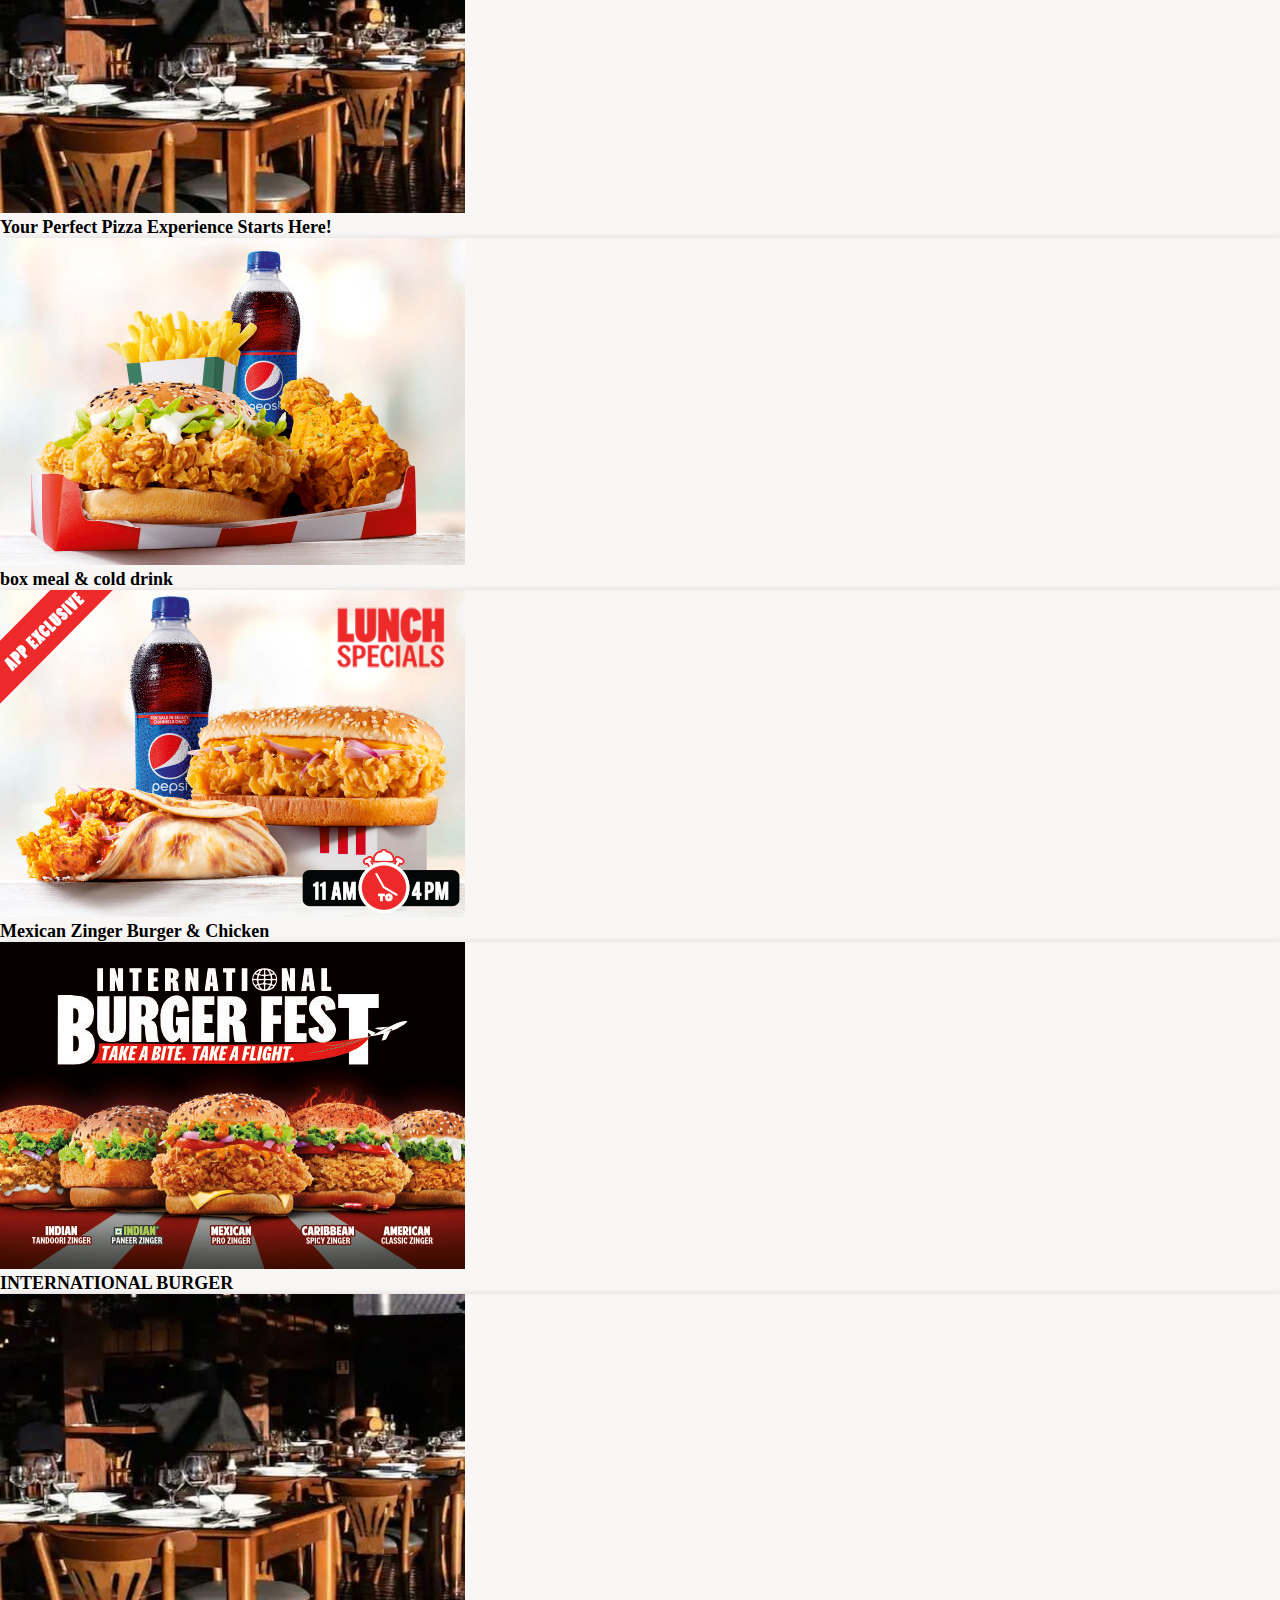
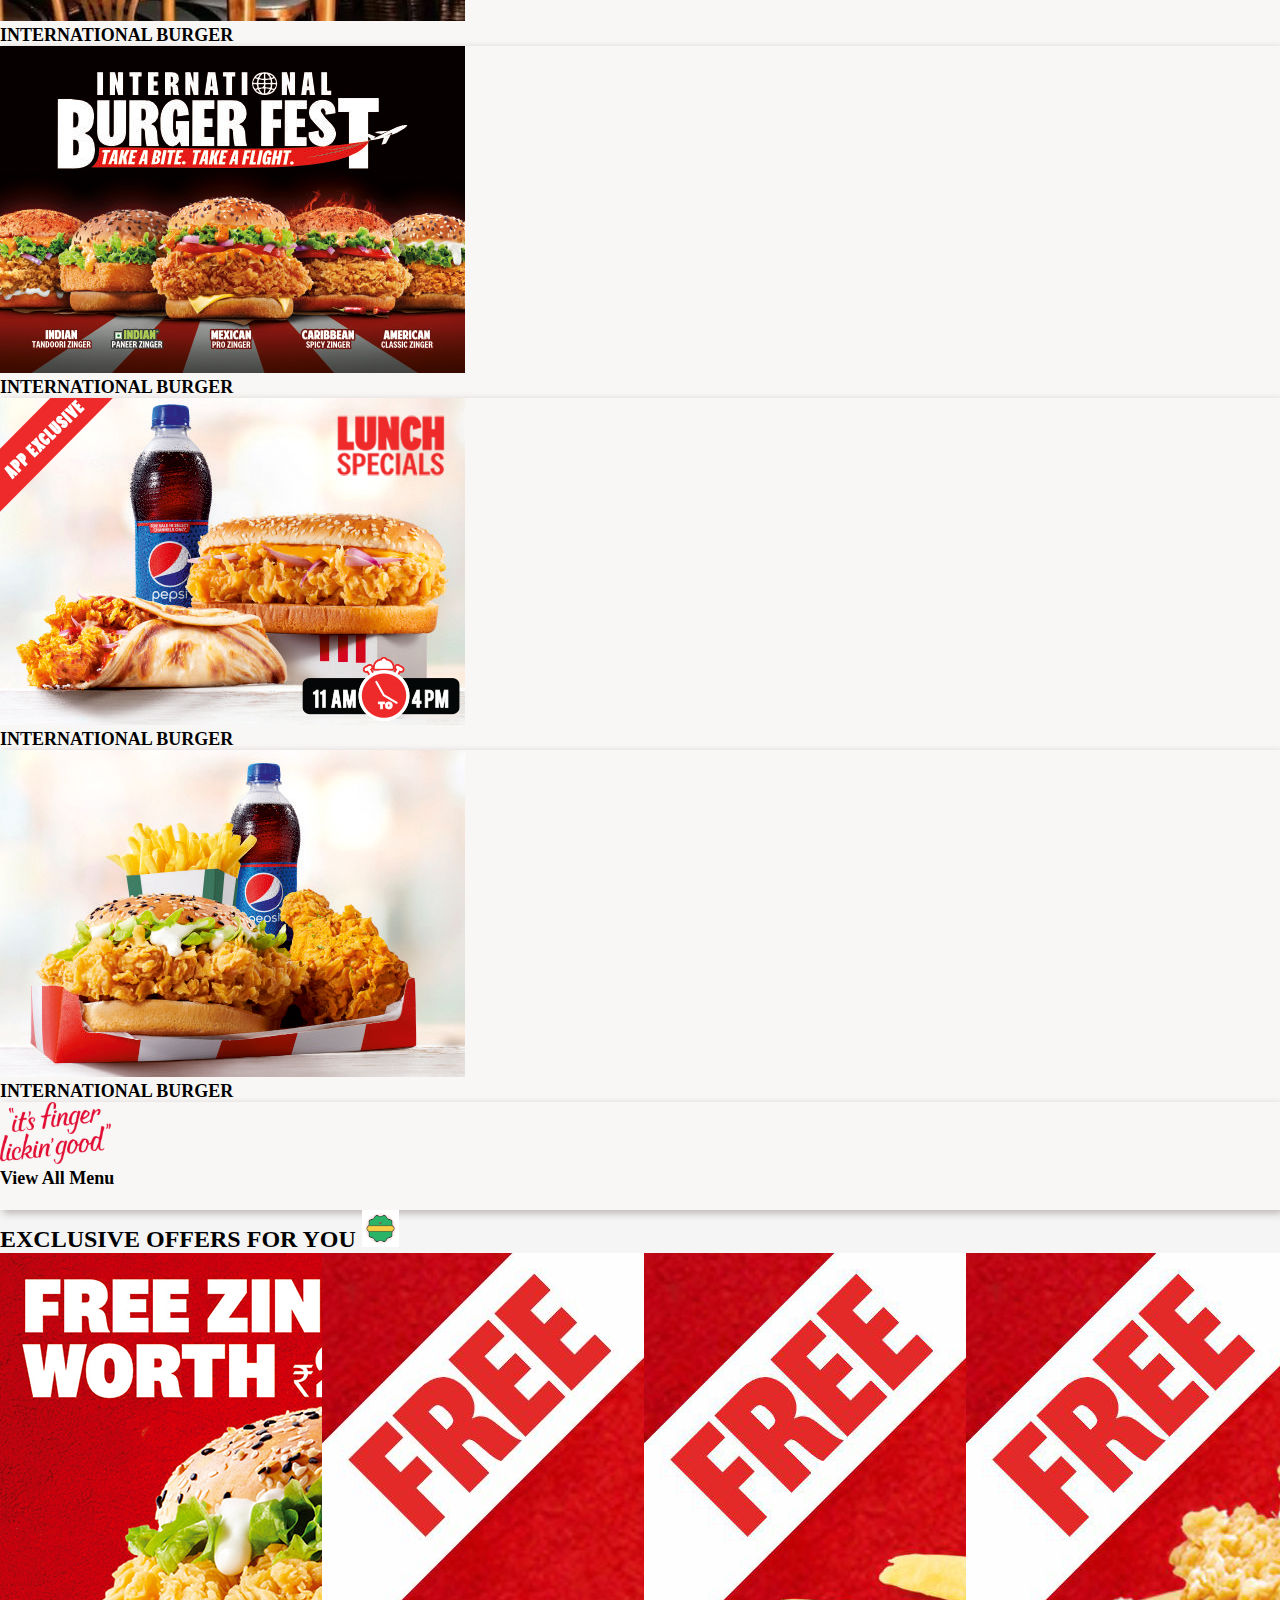
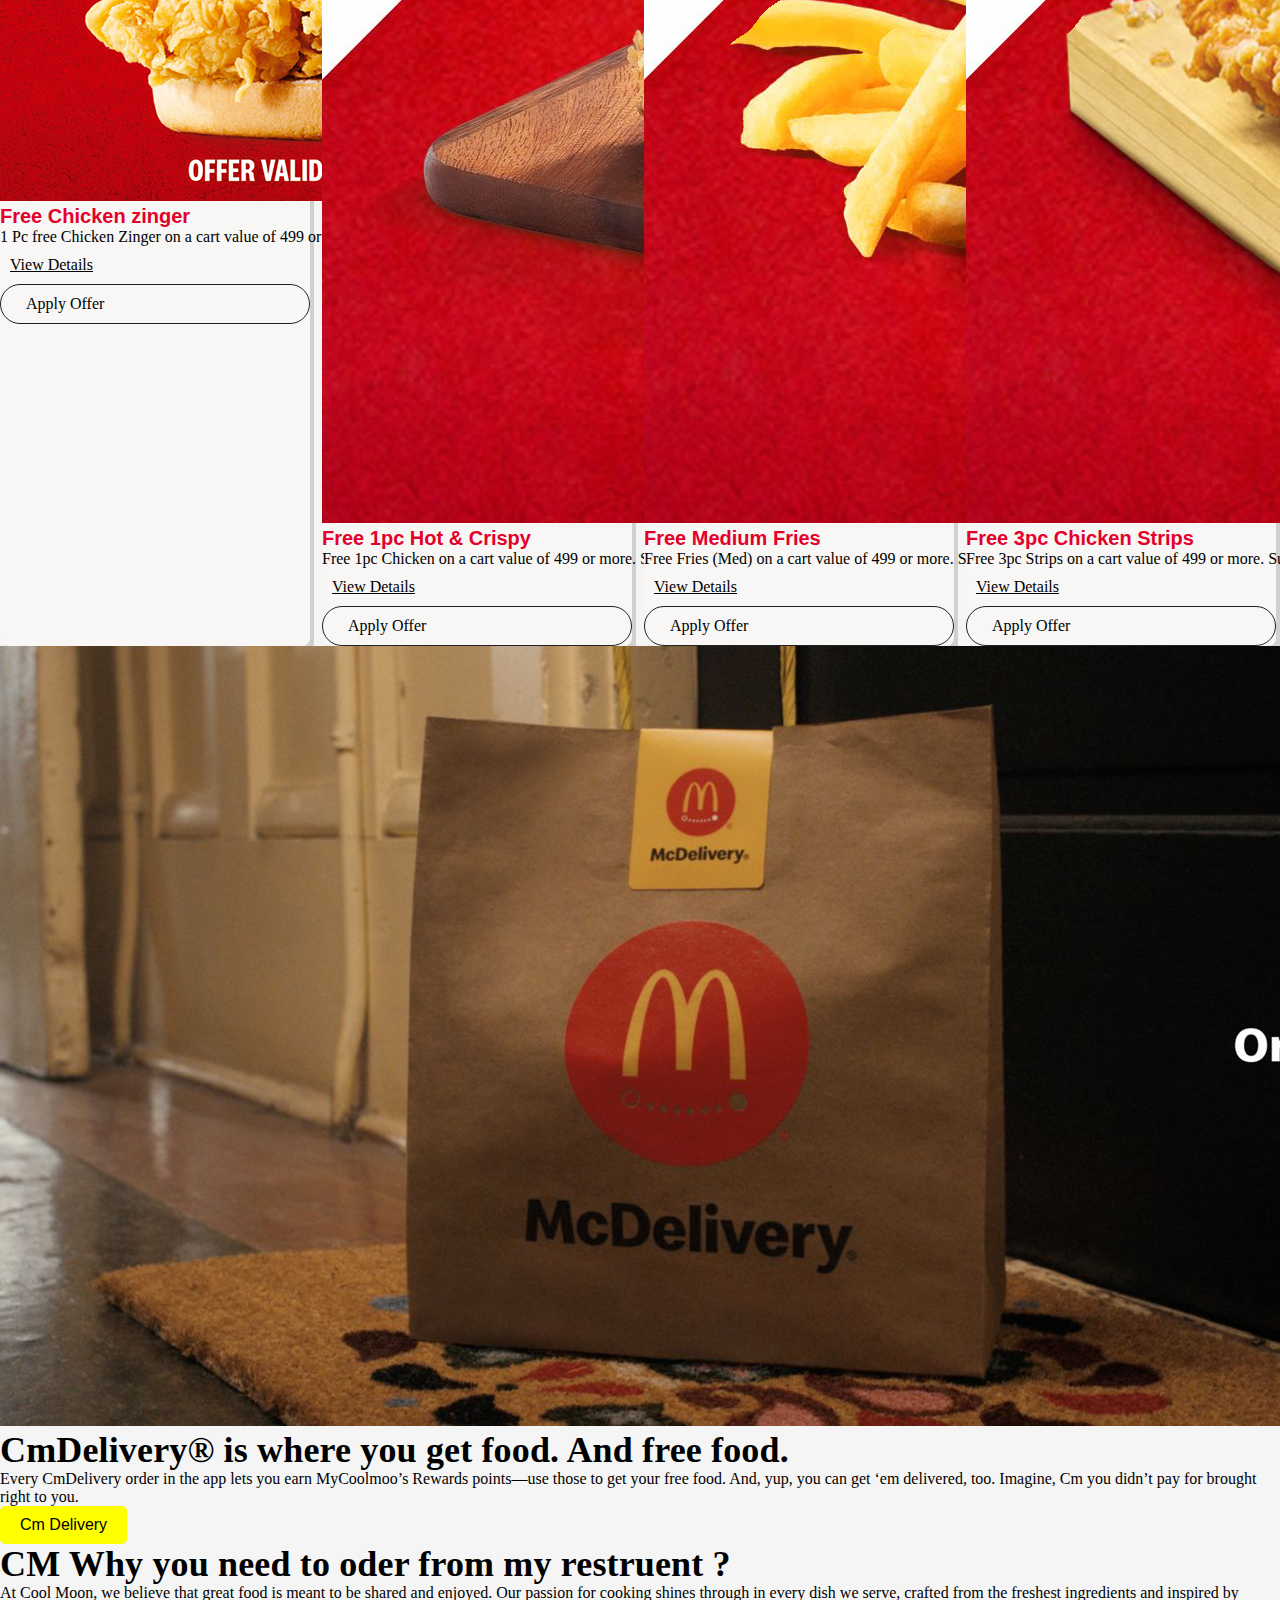
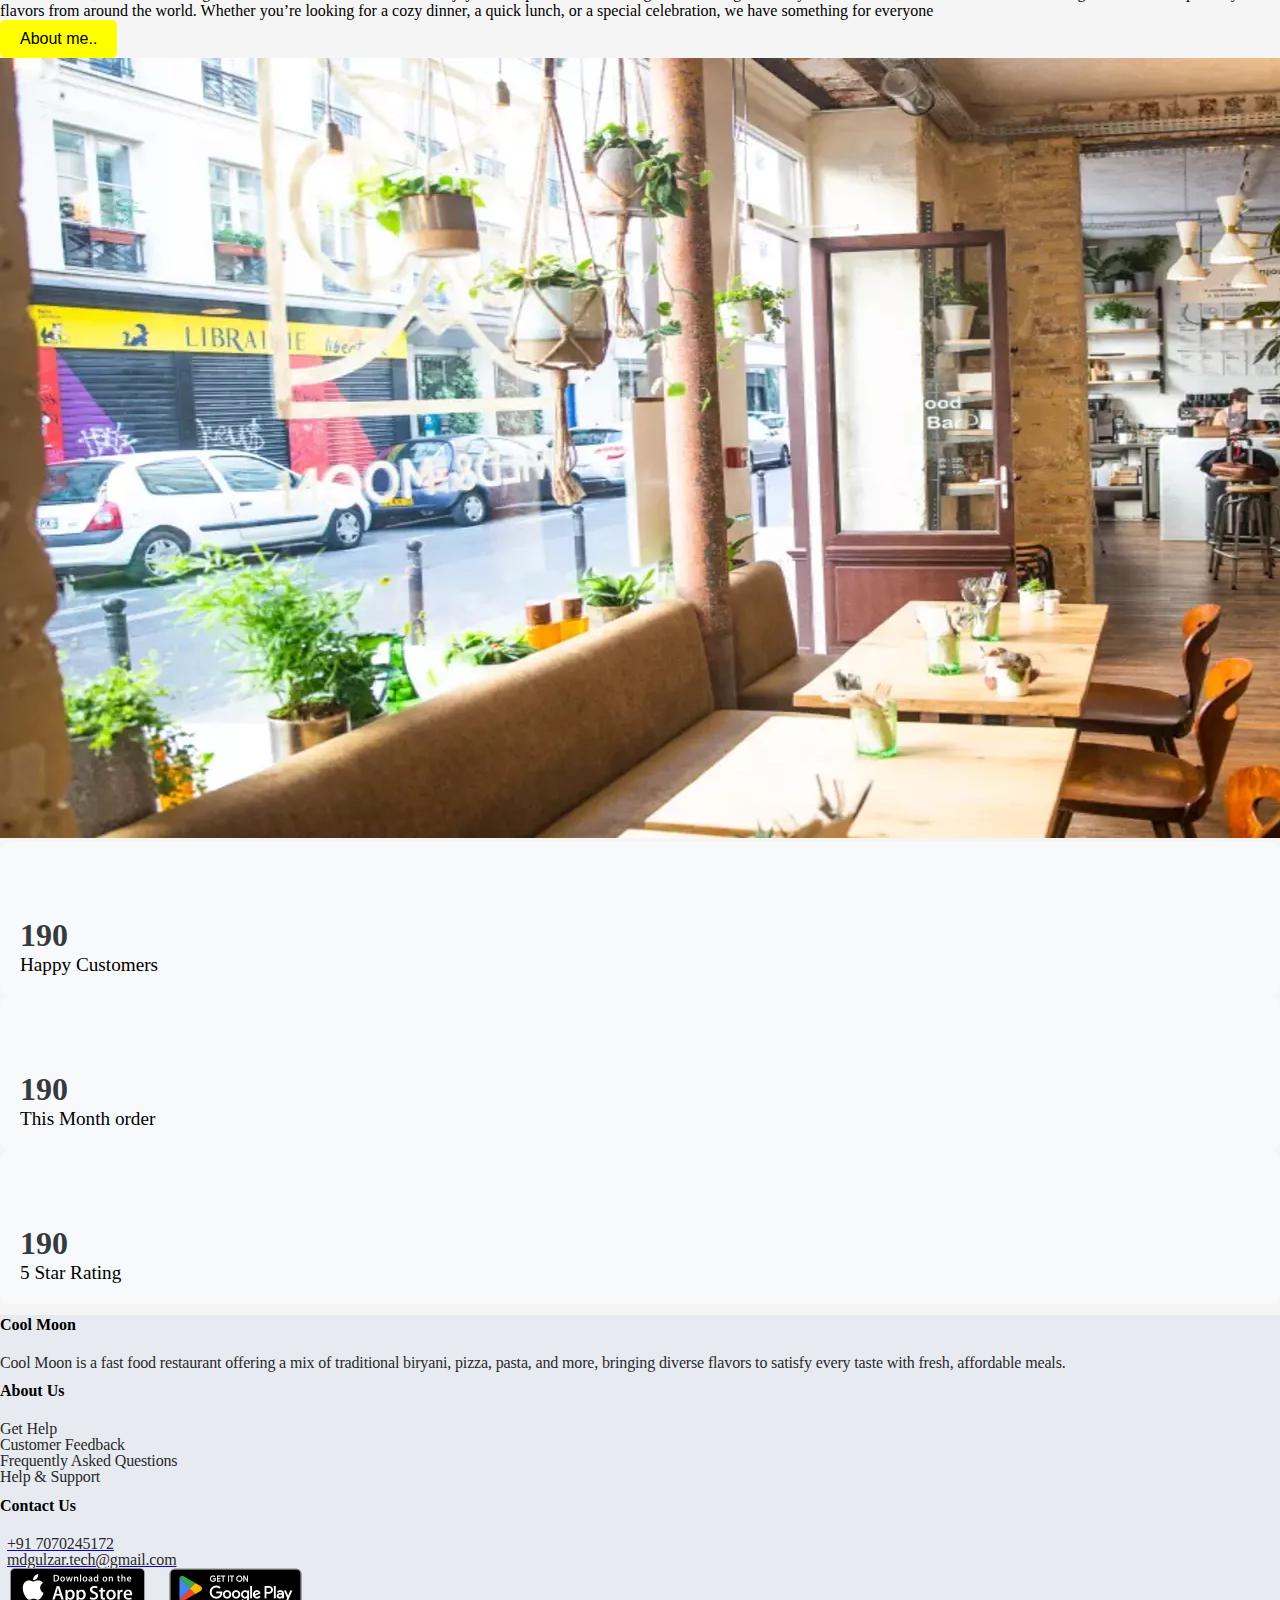
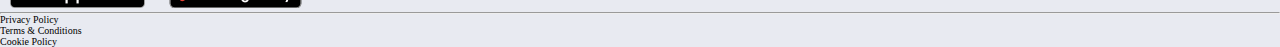
==== commit 37f9f2d6: "update" ====
--- a/index.html
+++ b/index.html
@@ -58,22 +58,22 @@
       <div class="carousel-item active">
         <img src="cool moon/cool-moon-restaurant-madhepura.jpg" class="d-block w-100" alt="...">
         <div class="carousel-caption d-none d-md-block">
-          <h5>First slide label</h5>
-          <p>.............</p>
+          <!-- <h5>First slide label</h5>
+          <p>.............</p> -->
         </div>
       </div>
       <div class="carousel-item">
         <img src="cool moon/banner.jpeg" class="d-block w-100" alt="...">
         <div class="carousel-caption d-none d-md-block">
-          <h5>Second slide label</h5>
-          <p>S.........</p>
+          <!-- <h5>Second slide label</h5>
+          <p>S.........</p> -->
         </div>
       </div>
       <div class="carousel-item">
         <img src="cool moon/banner.jpeg" class="d-block w-100" alt="...">
         <div class="carousel-caption d-none d-md-block">
-          <h5>Third slide label</h5>
-          <p>................</p>
+          <!-- <h5>Third slide label</h5>
+          <p>................</p> -->
         </div>
       </div>
     </div>
@@ -383,7 +383,7 @@
           <div class="col-md-5">
             <div class="card-body">
               <p class="card-title CM-Delivery text-capitalize">CmDelivery® is where you get food. And free food.</p>
-              <p class="card-text mt-2 text-dark">Every CmDelivery order in the app lets you earn MyCoolmoo’s Rewards points—use those to get your free food. And, yup, you can get ‘em delivered, too. Imagine, McD’s you didn’t pay for brought right to you.</p>
+              <p class="card-text mt-2 text-dark">Every CmDelivery order in the app lets you earn MyCoolmoo’s Rewards points—use those to get your free food. And, yup, you can get ‘em delivered, too. Imagine, Cm you didn’t pay for brought right to you.</p>
               <button type="button" class="cm-Delivery-btn bg-warning fw-bold">Cm Delivery</button>
             </div>
           </div>
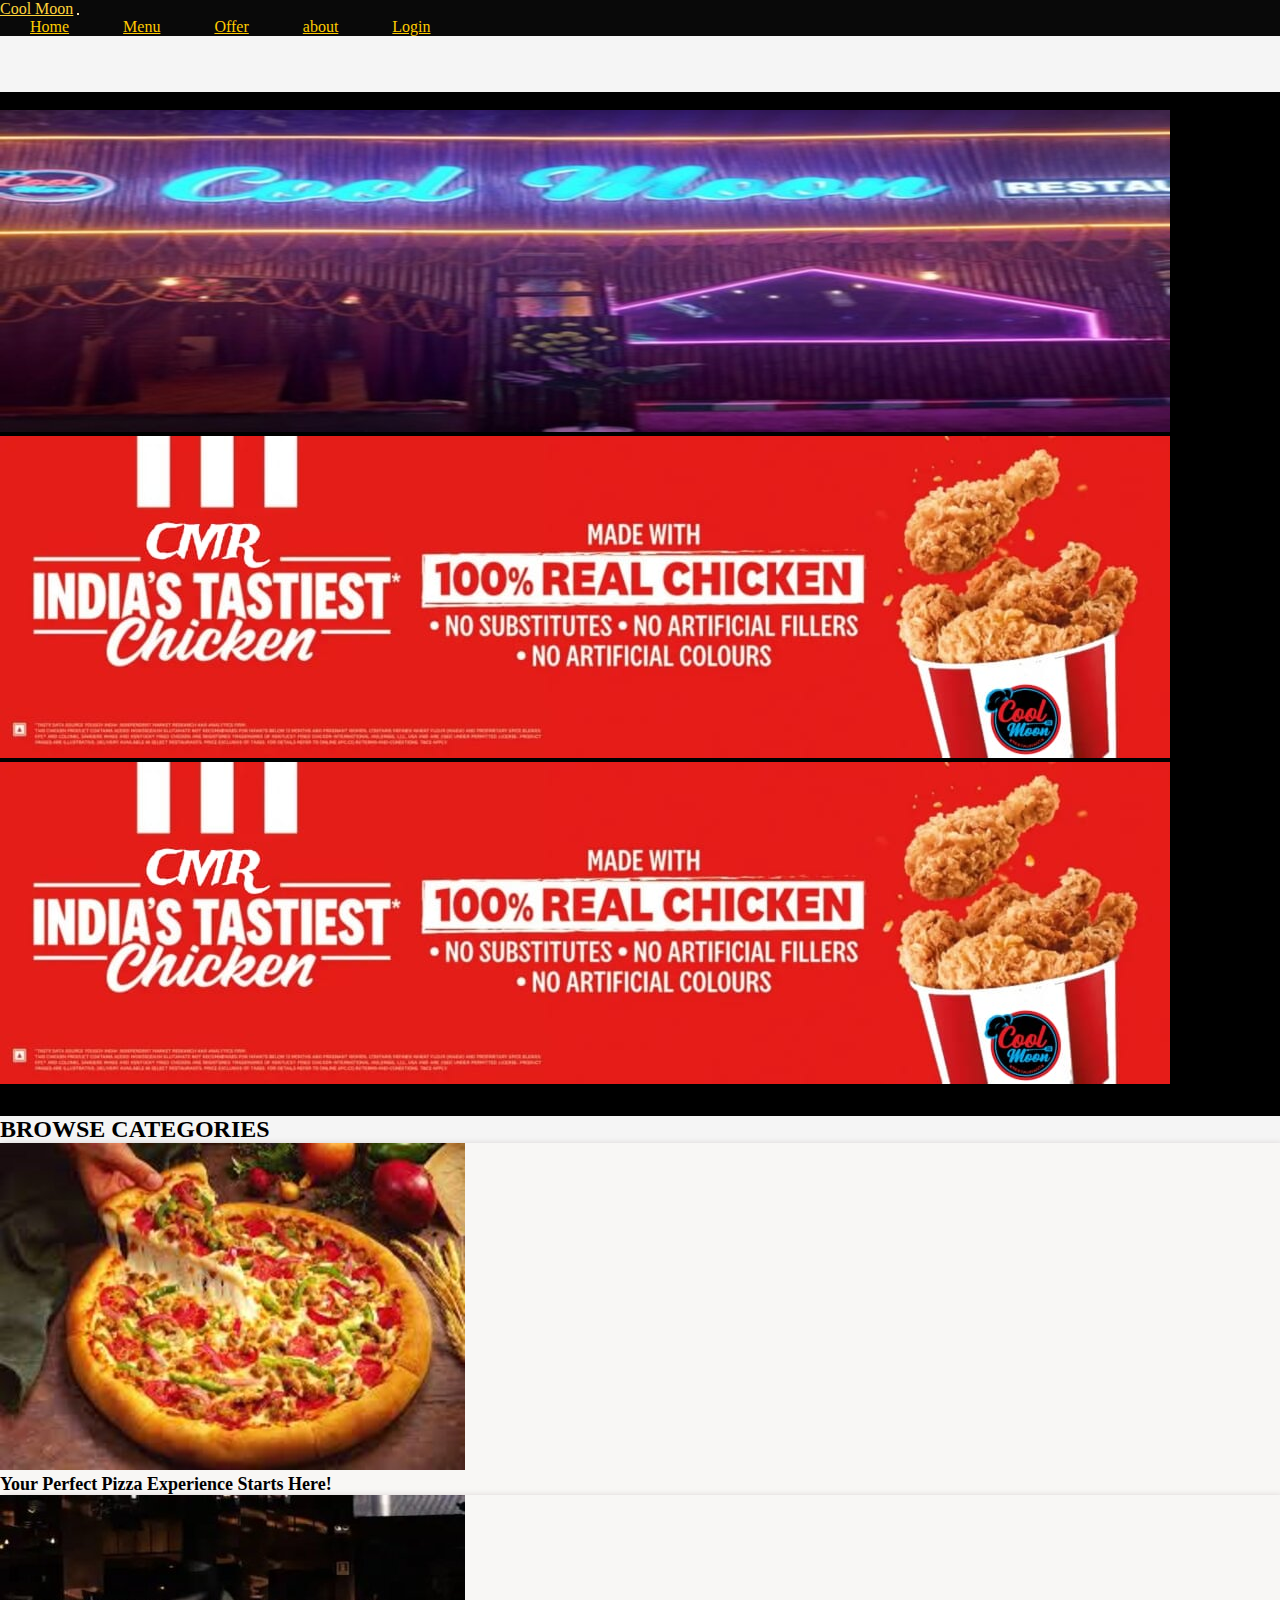
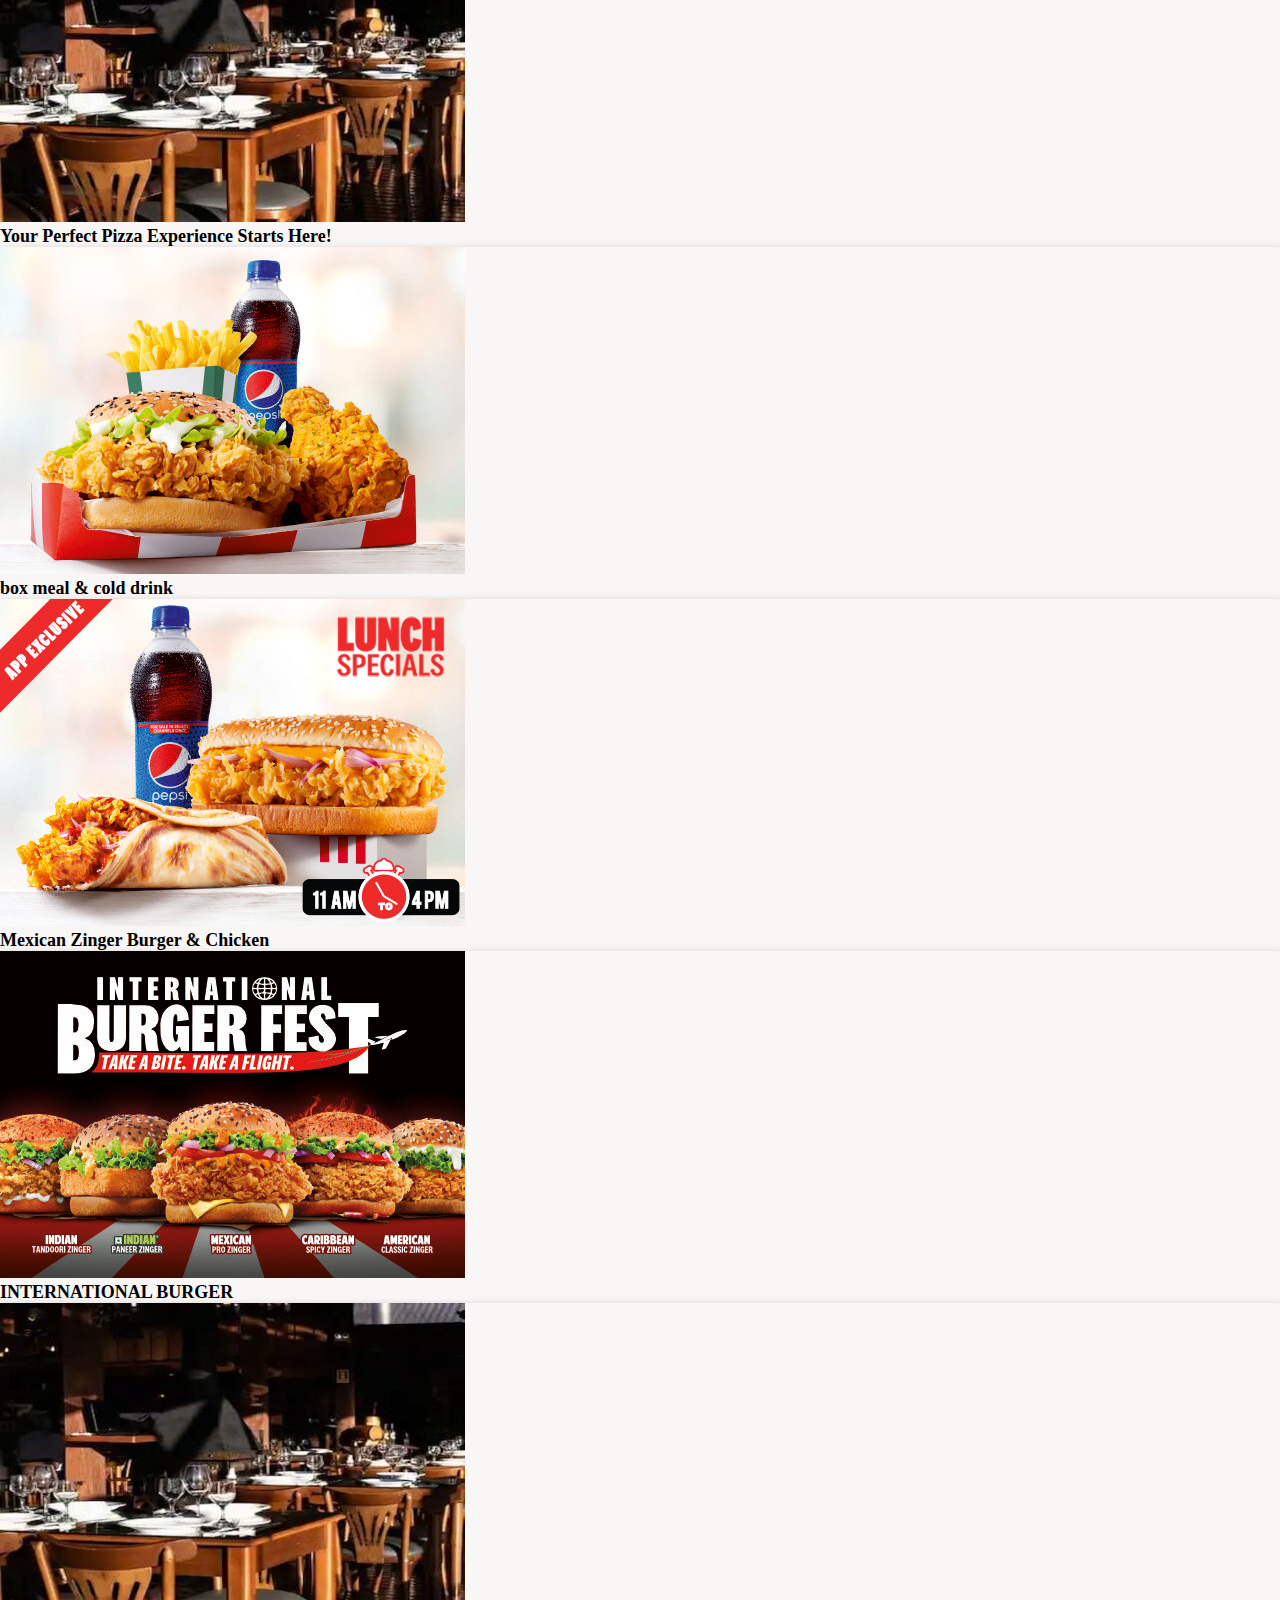
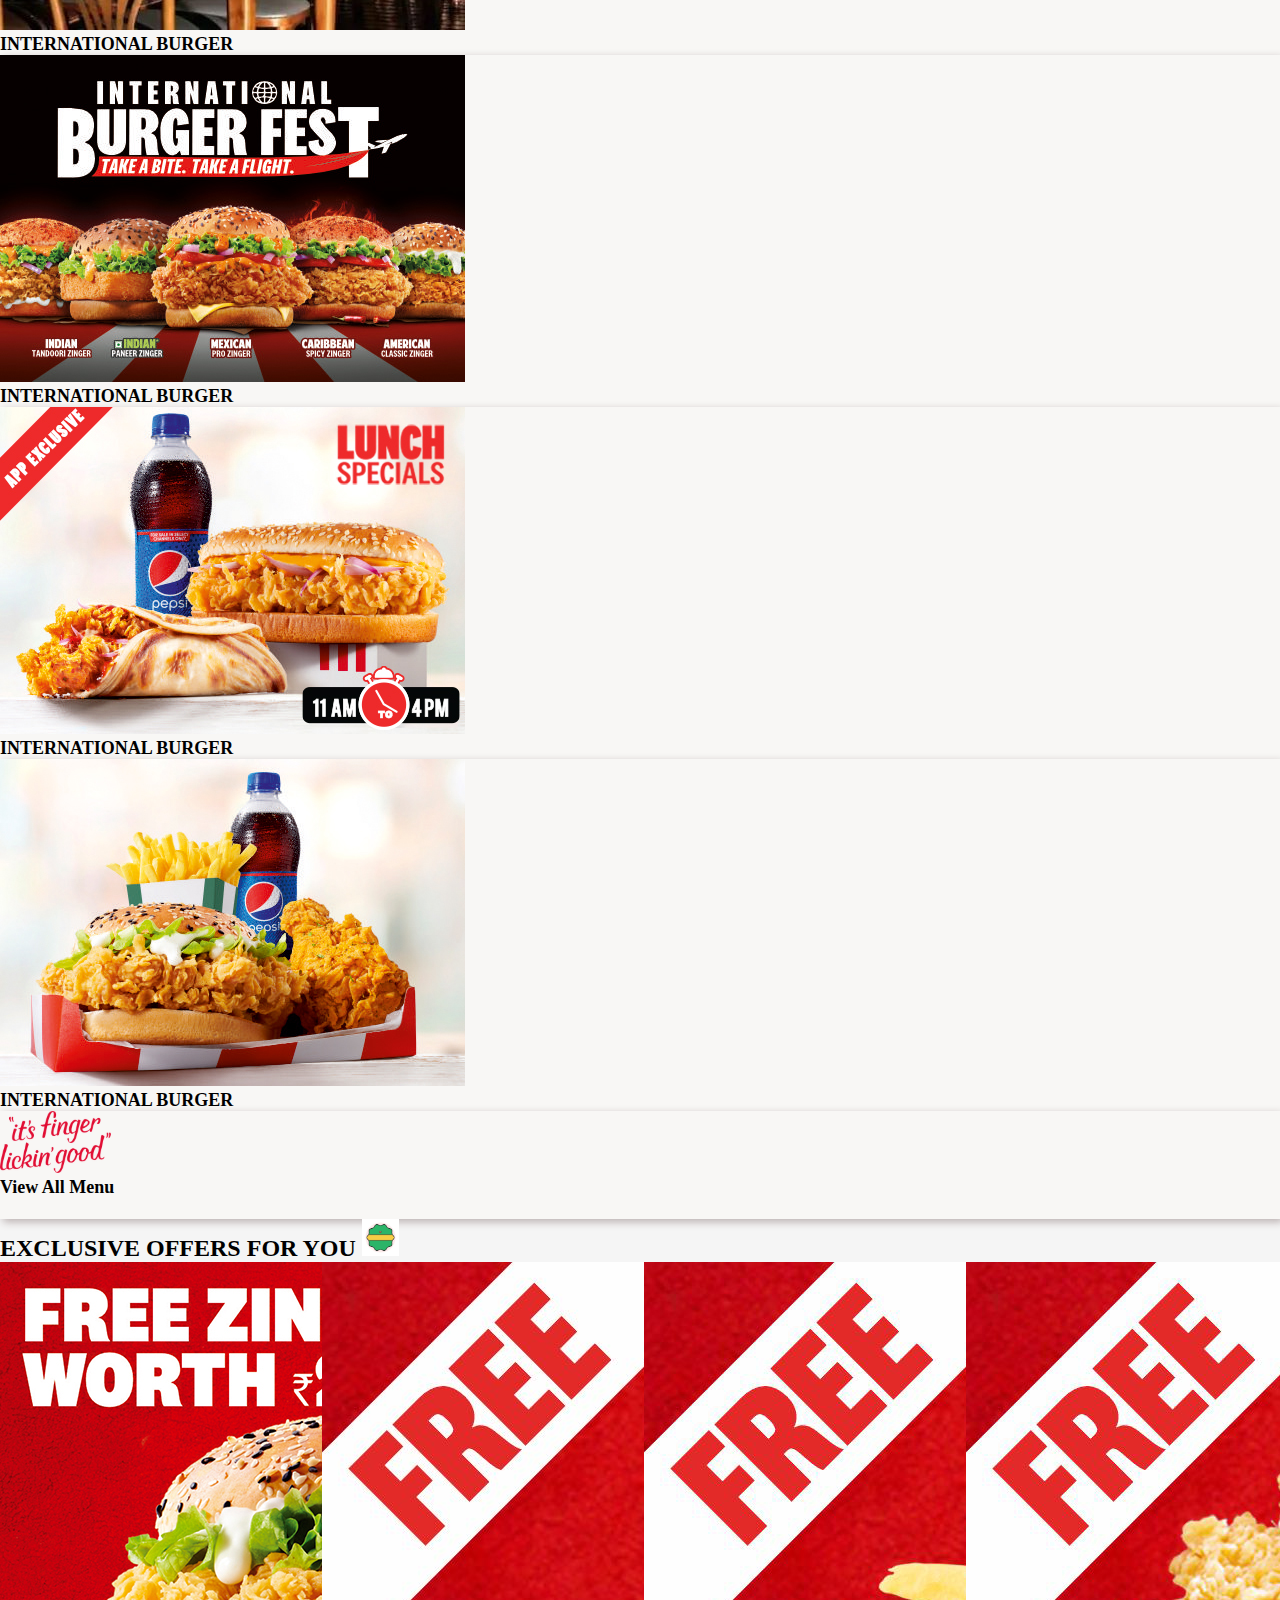
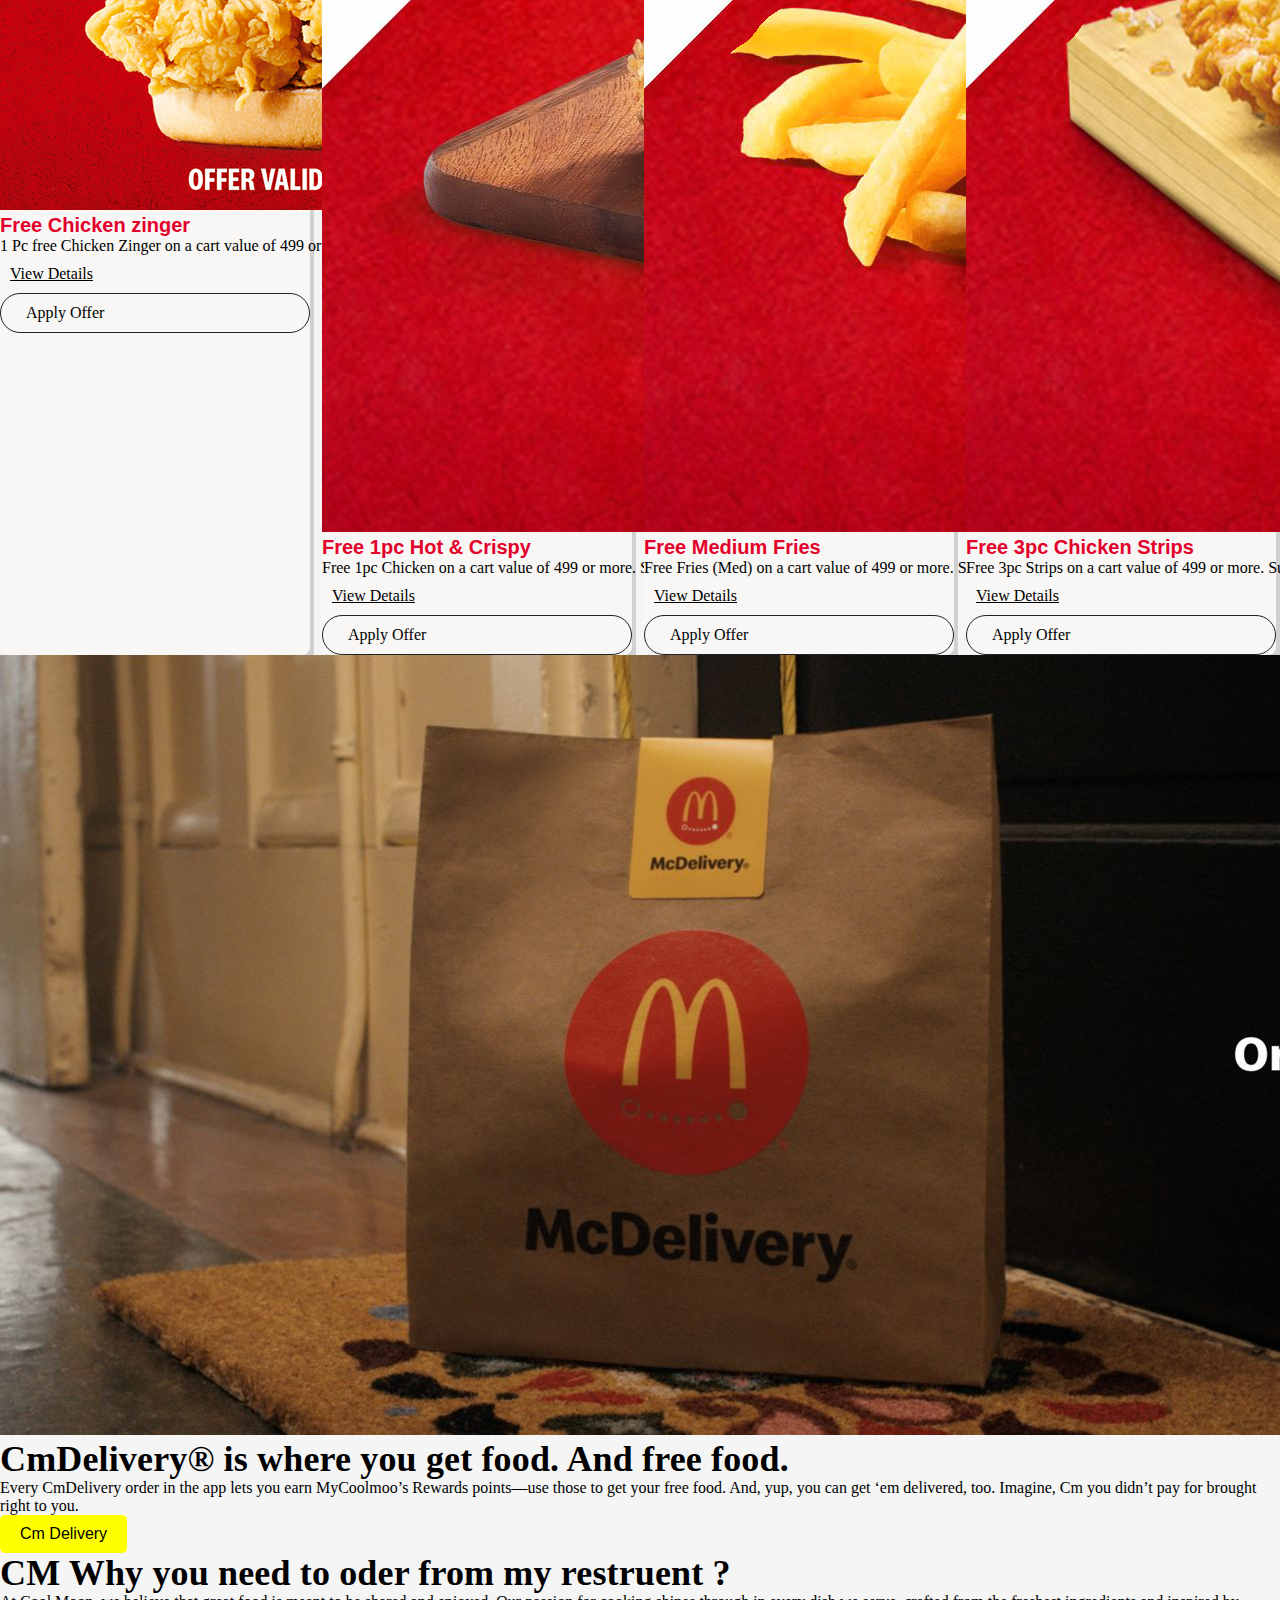
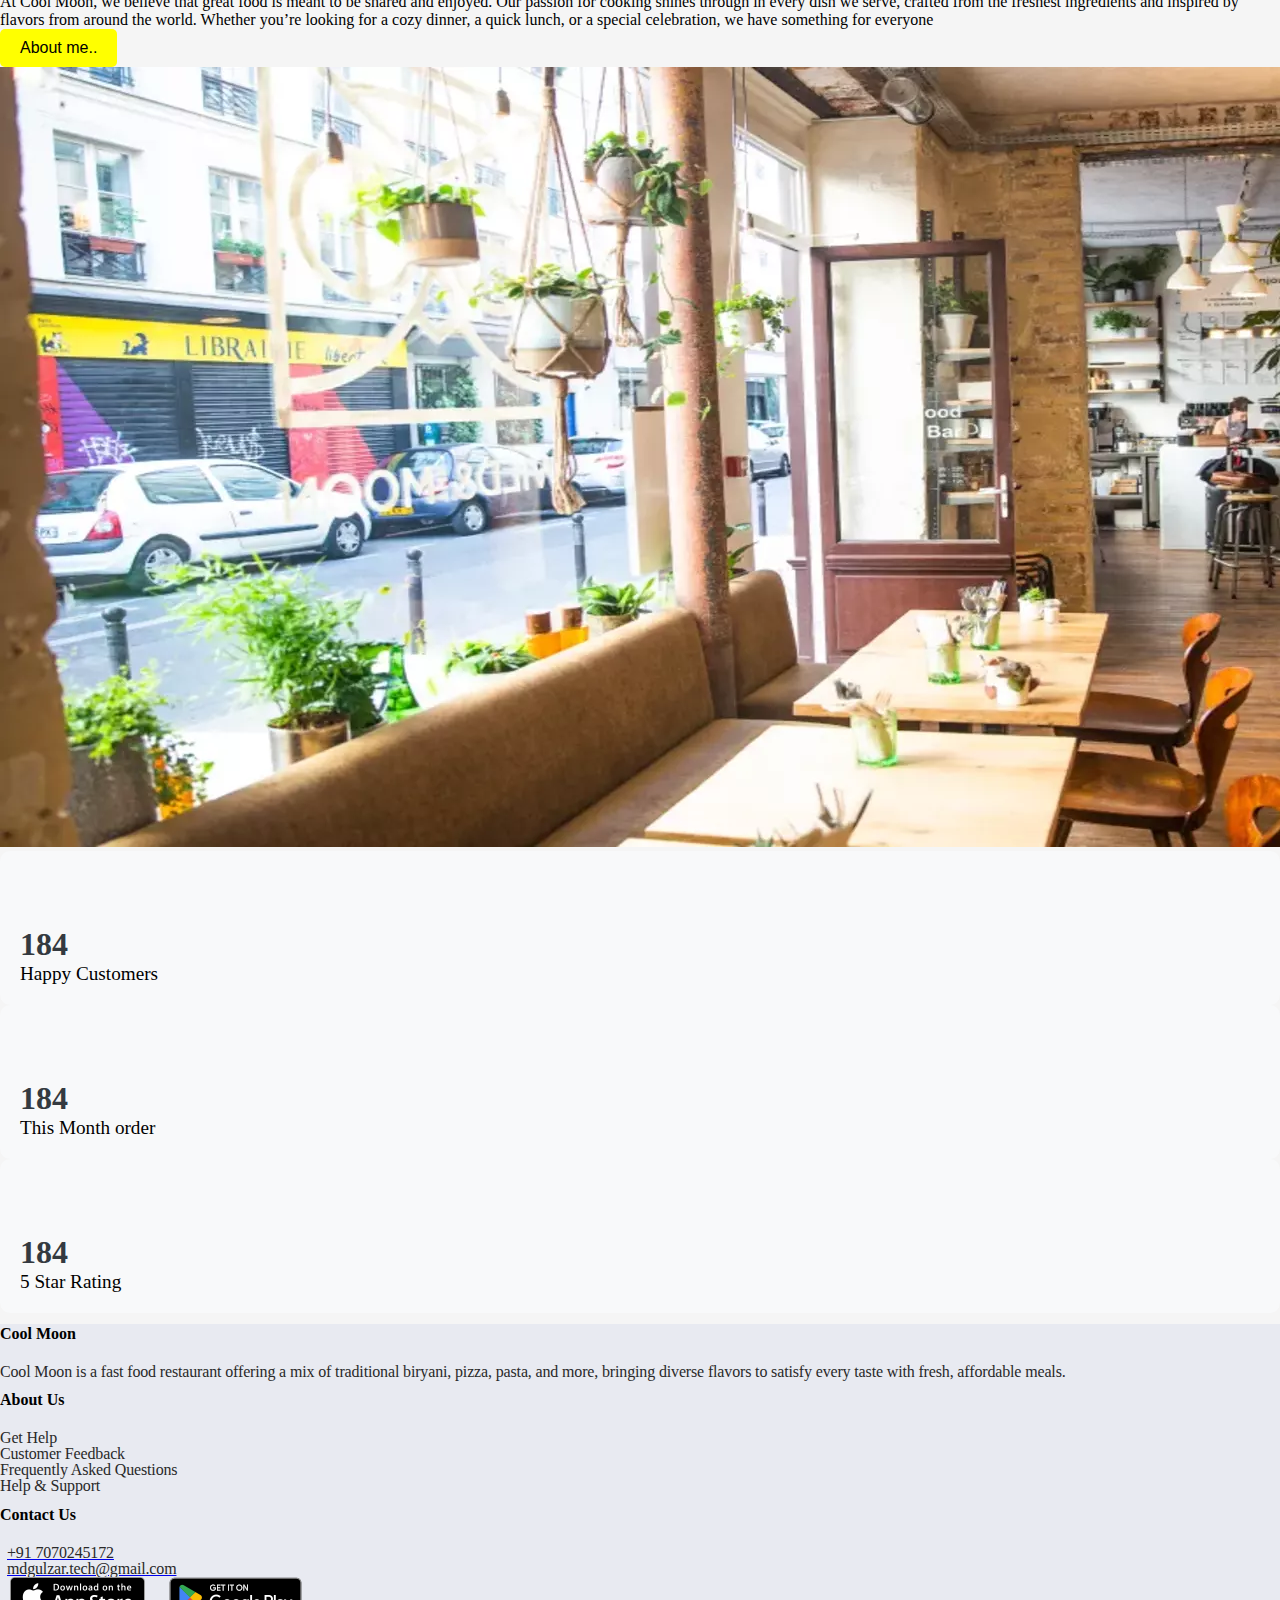
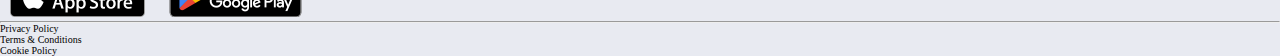
==== commit 8a574f63: "upload" ====
--- a/index.html
+++ b/index.html
@@ -23,6 +23,45 @@
   <script>
     console.log(alert("Welcome to Cool Moon"))
   </script>
+
+  <style>
+    body {
+    background-color: white;
+    color: black;
+    transition: background-color 0.3s, color 0.3s;
+}
+
+body.dark-mode {
+    background-color: #121212;
+    color: white;
+}
+
+button {
+    background: none;
+    border: none;
+    font-size: 24px;
+    cursor: pointer;
+}
+
+  </style>
+  <script>
+    const toggleButton = document.getElementById('toggleButton');
+const body = document.body;
+const icon = toggleButton.querySelector('i');
+
+toggleButton.addEventListener('click', () => {
+    body.classList.toggle('dark-mode');
+    // Toggle icon between sun and moon
+    if (body.classList.contains('dark-mode')) {
+        icon.classList.remove('fa-sun');
+        icon.classList.add('fa-moon'); // Moon icon for Dark mode
+    } else {
+        icon.classList.remove('fa-moon');
+        icon.classList.add('fa-sun'); // Sun icon for Light mode
+    }
+});
+
+  </script>
 </head>
 <body>
   <!-- Navbar -->
@@ -40,6 +79,9 @@
           <a class="nav-link" href="offer.html"><i class="fa-solid fa-tags"></i>Offer</a>
           <a class="nav-link" href="about.html"><i class="fa-solid fa-tags"></i>about</a>
           <a class="nav-link" href="login.html"><i class="fa-solid fa-user-plus"></i>Login</a>
+          <button id="toggleButton">
+            <i class="fas fa-sun" style="color: white;"></i> <!-- Sun icon for Light mode -->
+        </button>
         </div>
       </div>
     </div>
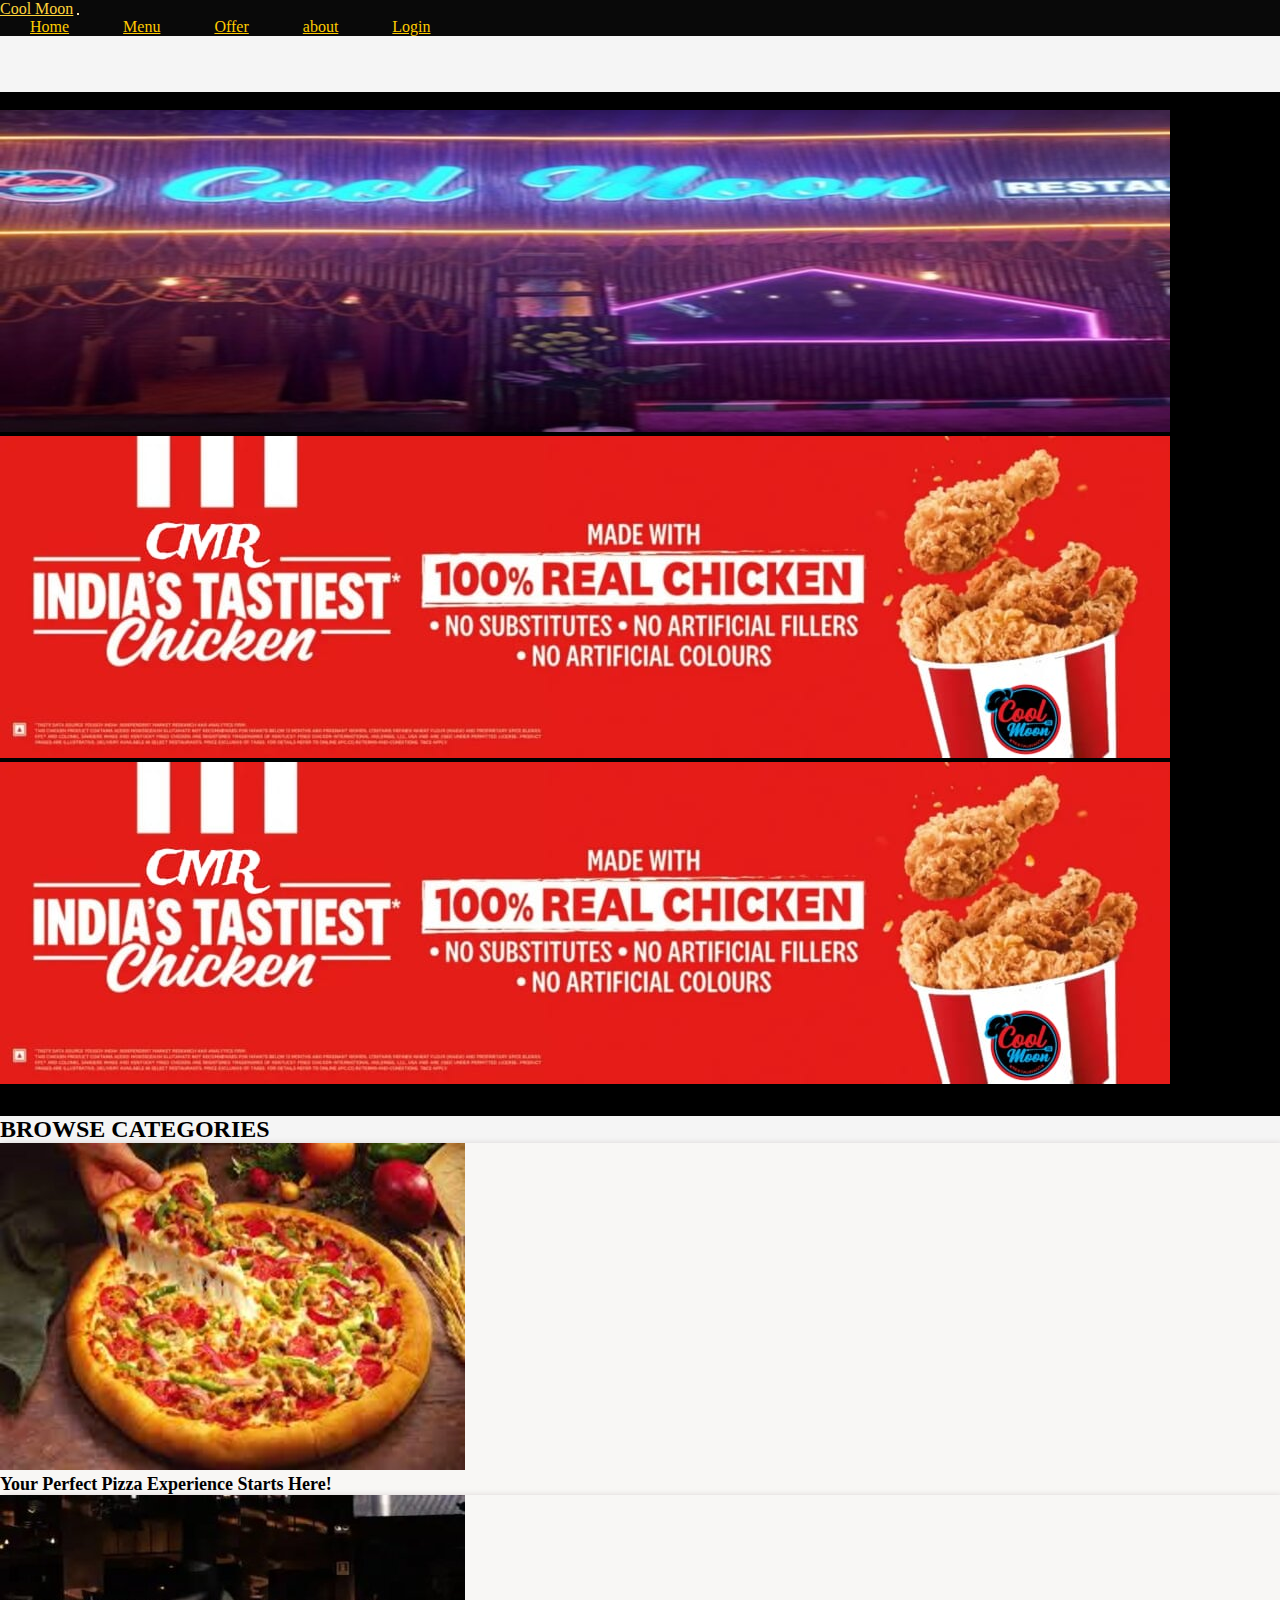
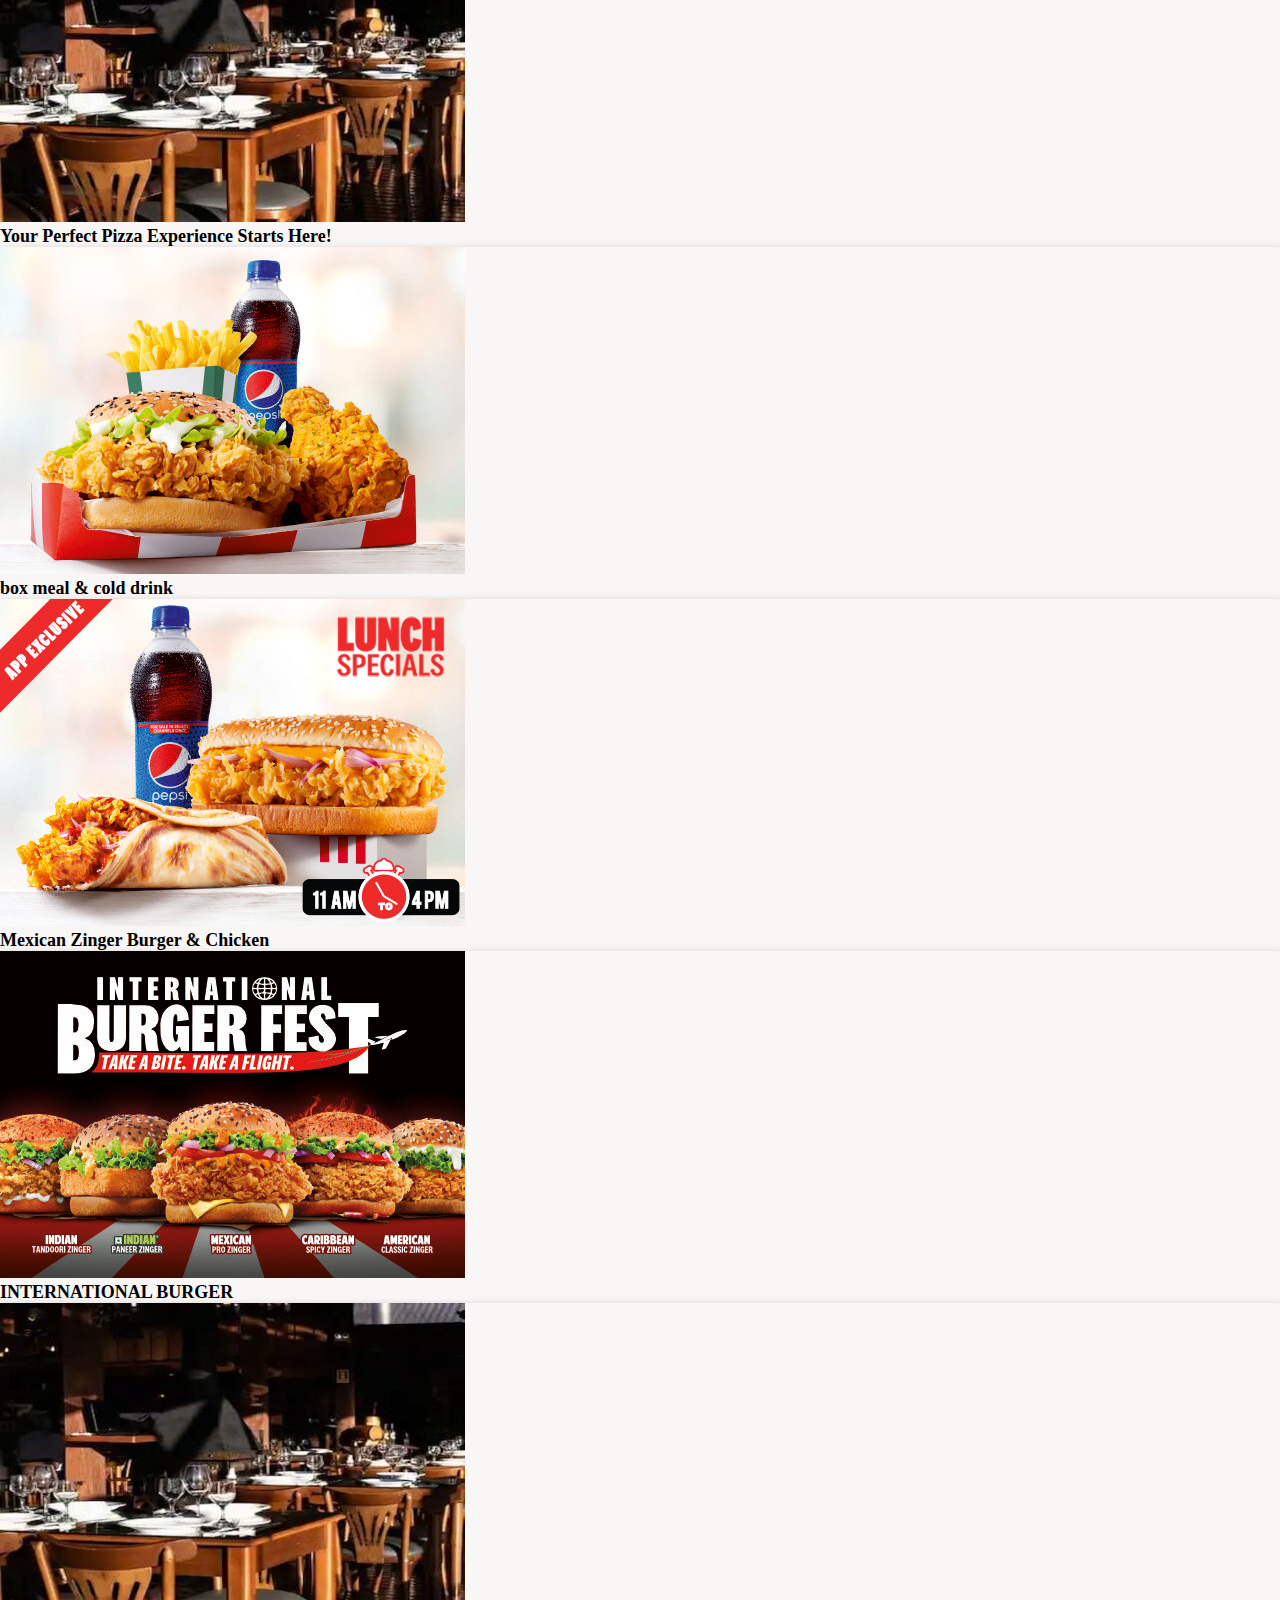
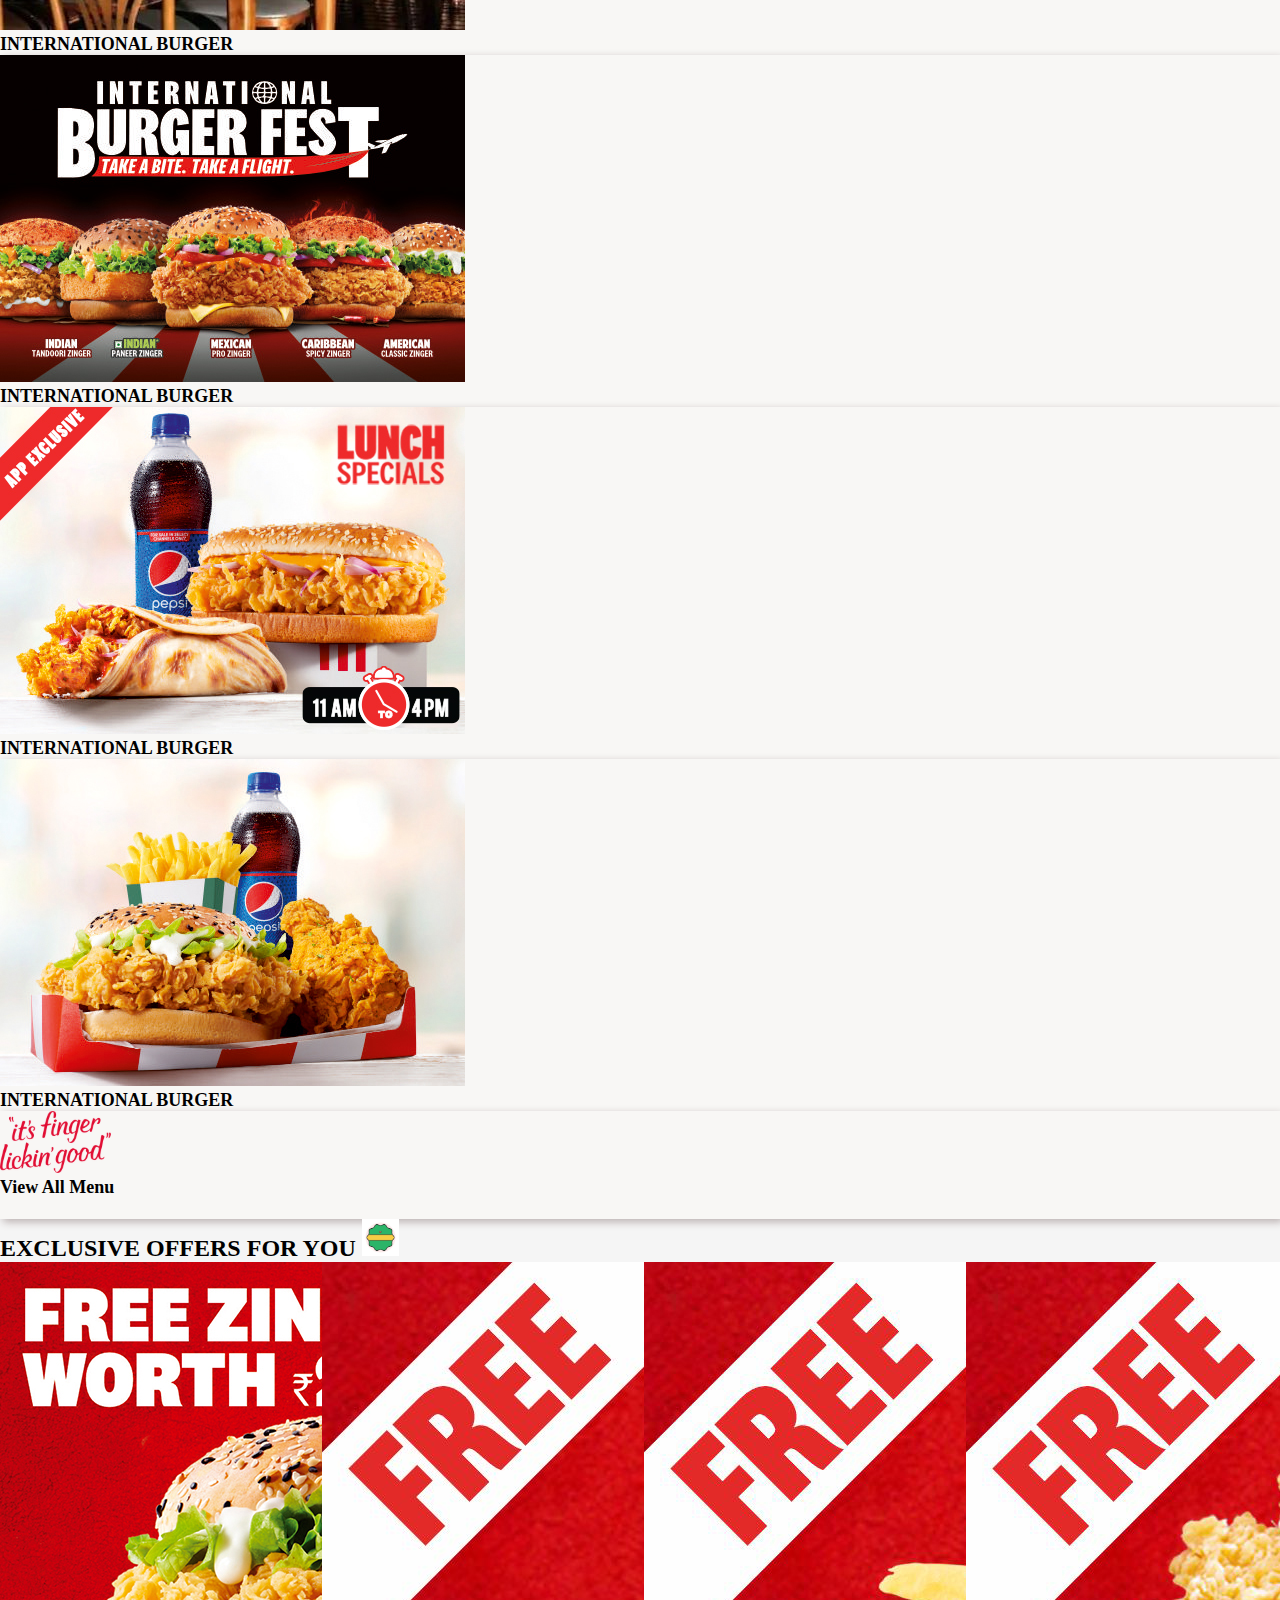
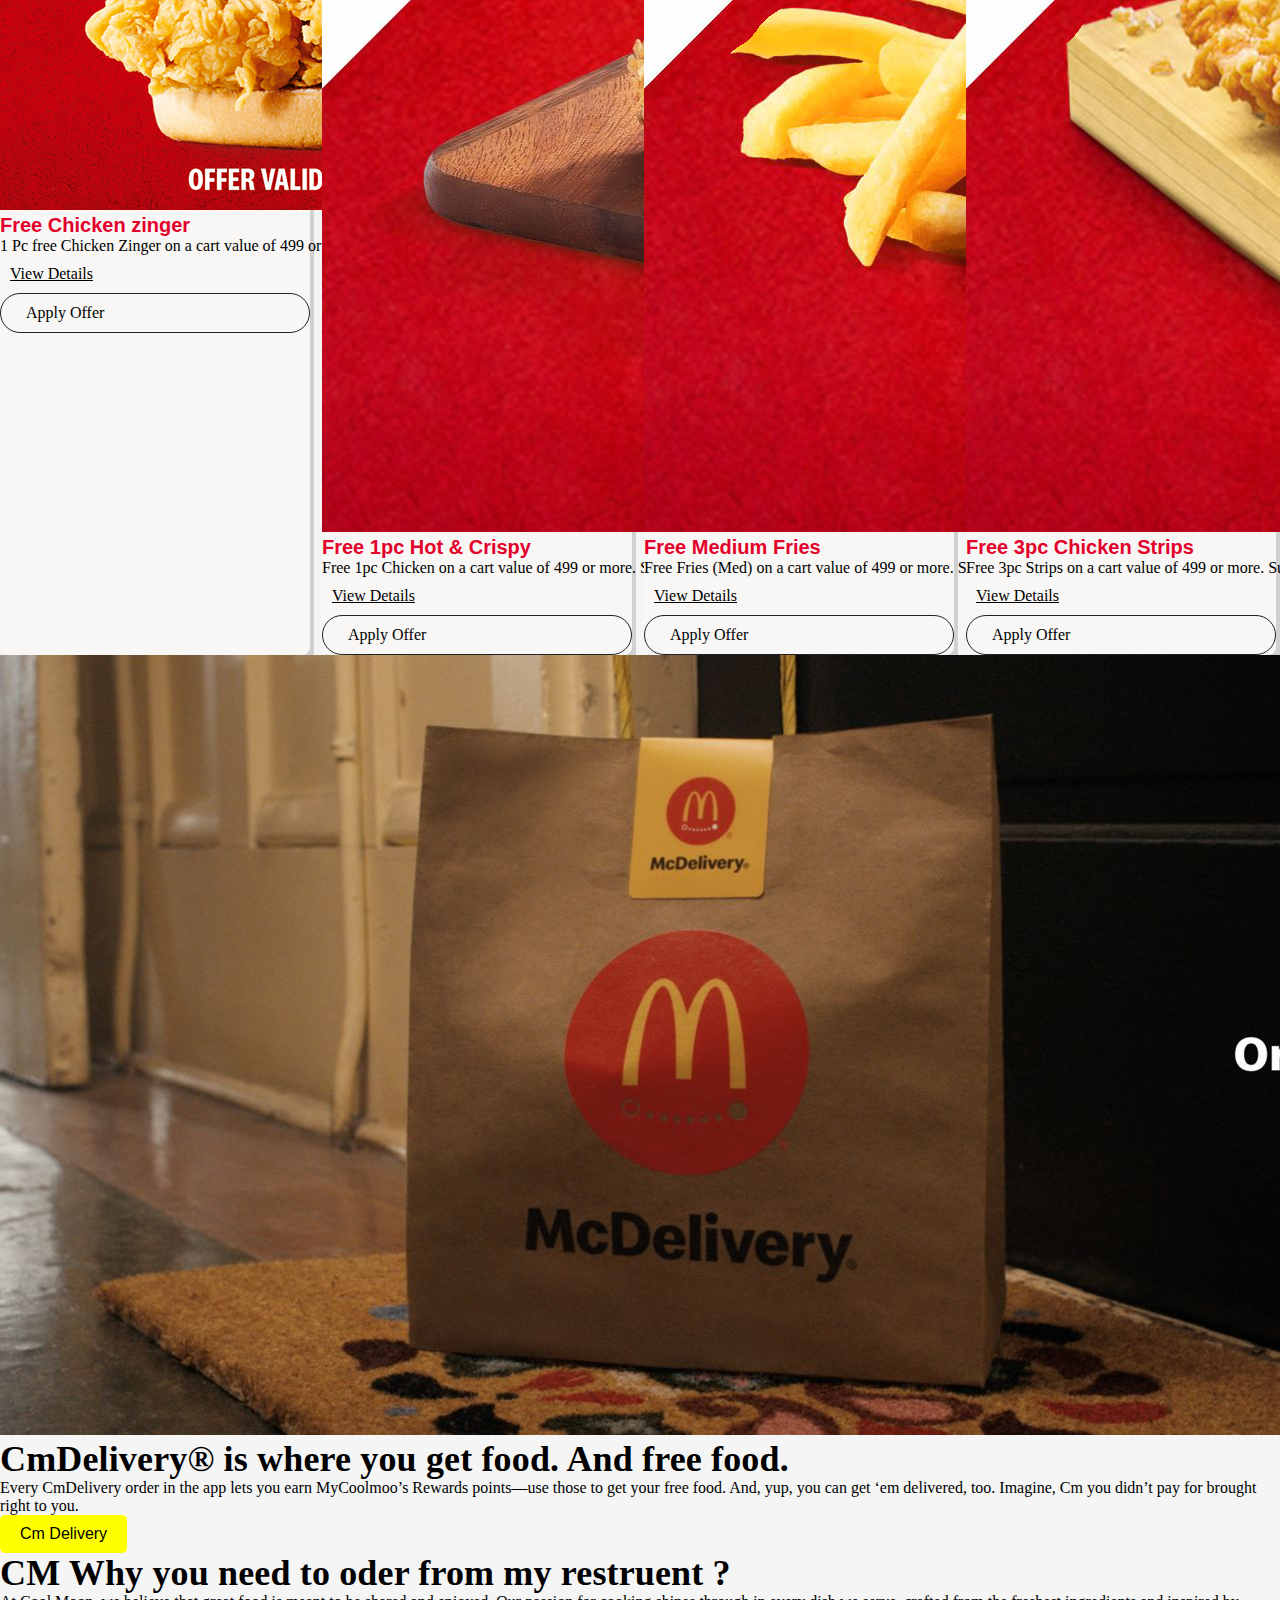
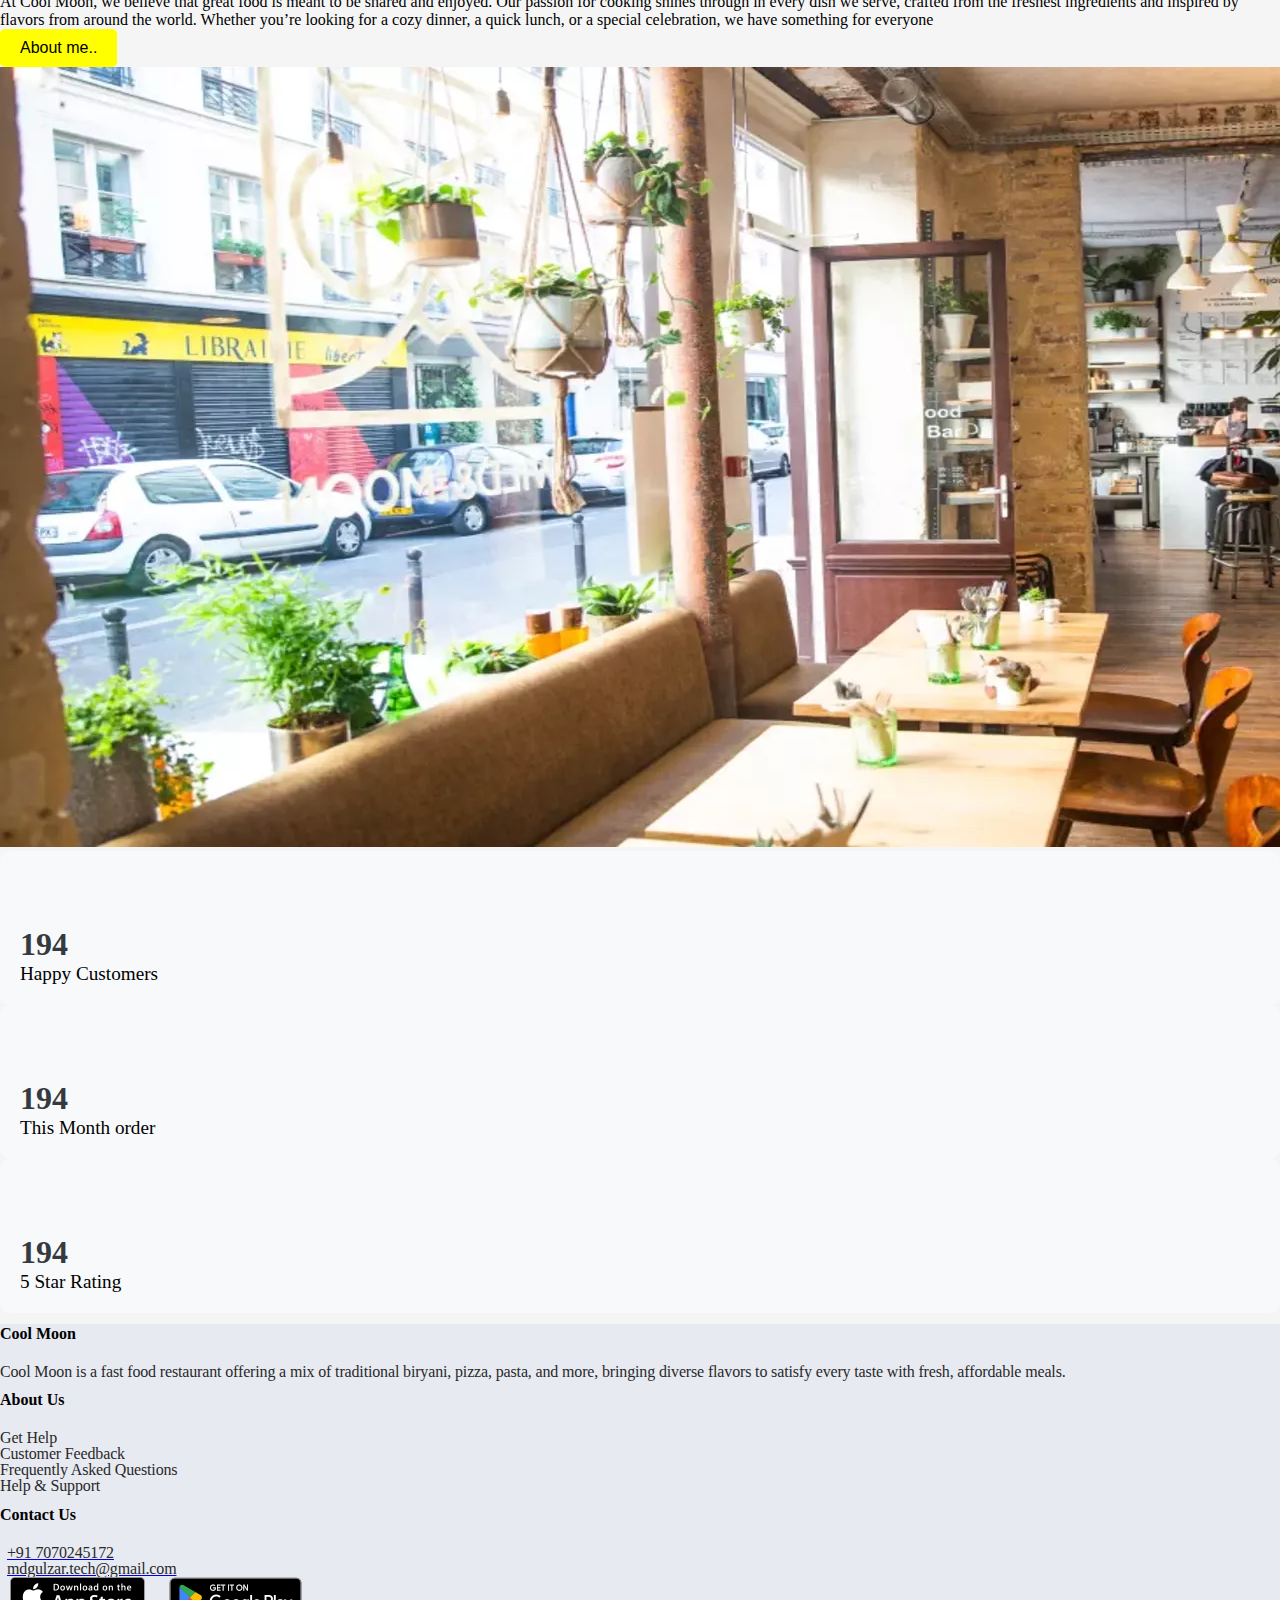
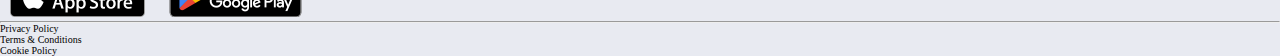
==== commit 5782918b: "update" ====
--- a/index.html
+++ b/index.html
@@ -44,24 +44,6 @@
 }
 
   </style>
-  <script>
-    const toggleButton = document.getElementById('toggleButton');
-const body = document.body;
-const icon = toggleButton.querySelector('i');
-
-toggleButton.addEventListener('click', () => {
-    body.classList.toggle('dark-mode');
-    // Toggle icon between sun and moon
-    if (body.classList.contains('dark-mode')) {
-        icon.classList.remove('fa-sun');
-        icon.classList.add('fa-moon'); // Moon icon for Dark mode
-    } else {
-        icon.classList.remove('fa-moon');
-        icon.classList.add('fa-sun'); // Sun icon for Light mode
-    }
-});
-
-  </script>
 </head>
 <body>
   <!-- Navbar -->
--- a/css/style.css
+++ b/css/style.css
@@ -61,11 +61,6 @@
 .card{
    background-color: #f8f7f5!important;
    box-shadow: 3px 3px 8px 0px #bbb1b1;
-}
-
-/* colour combaction */
-.yello{
-    color: #FFD43B !important;
 }
 
 .scroll-container {
--- a/css/navbar.css
+++ b/css/navbar.css
@@ -8,6 +8,10 @@
     color: #ffcc00; /* Yellow text on hover */
   }
   
+  /* colour combaction */
+.yello{
+  color: #FFD43B !important;
+}
   .navbar-light .navbar-nav .nav-link {
       color:  #ffcc00 !important;
   }
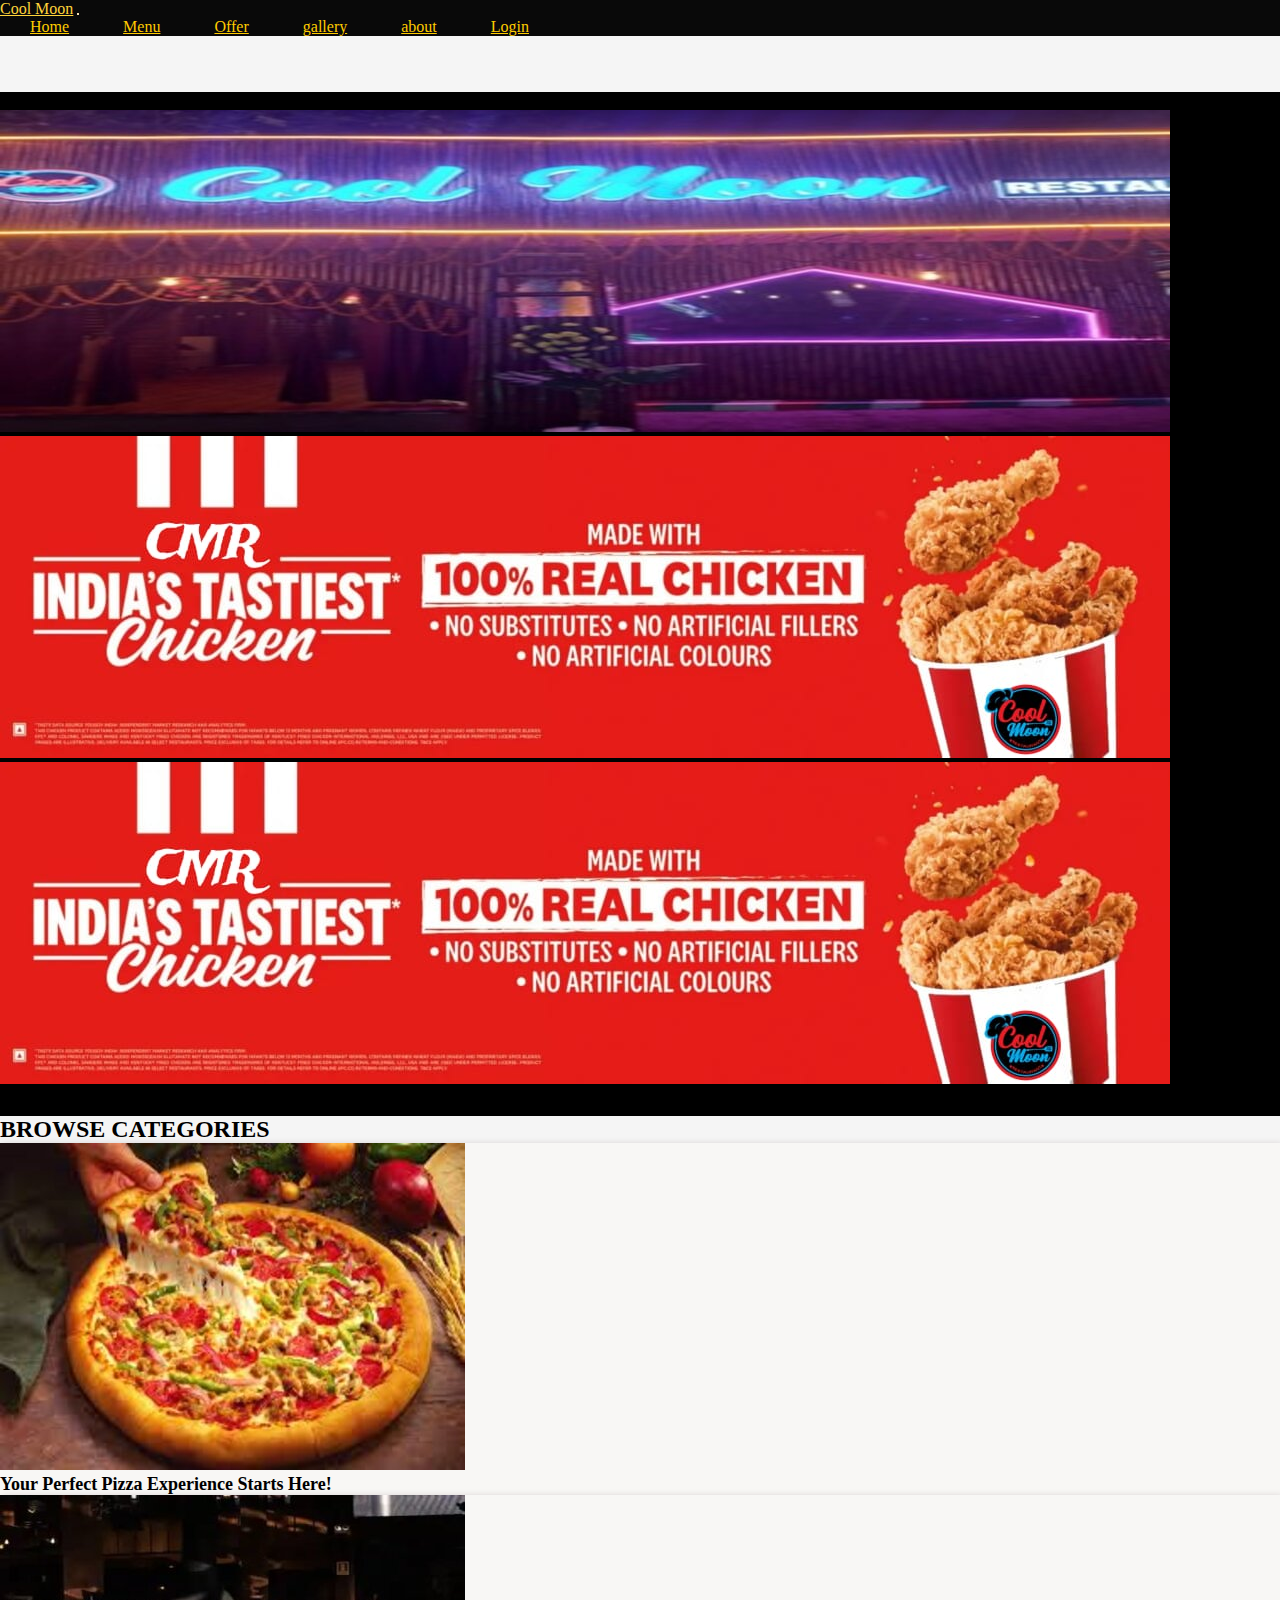
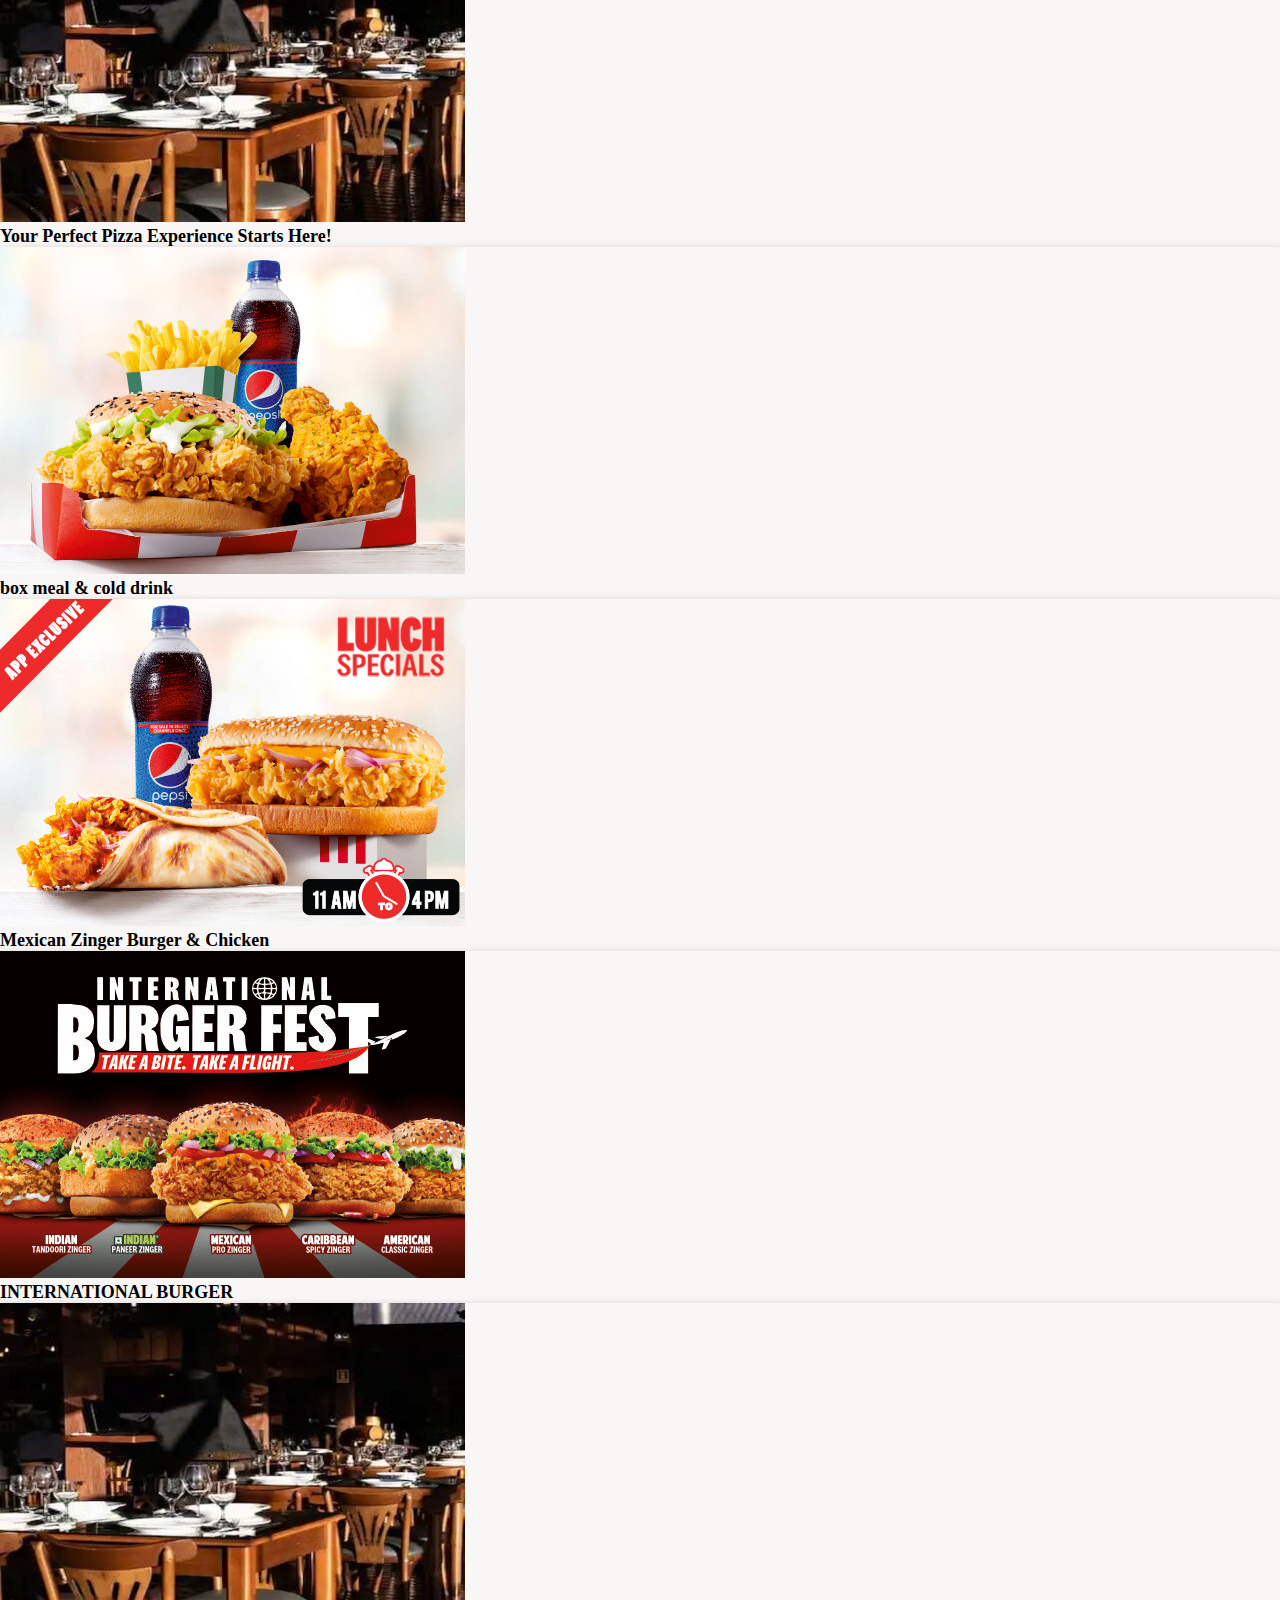
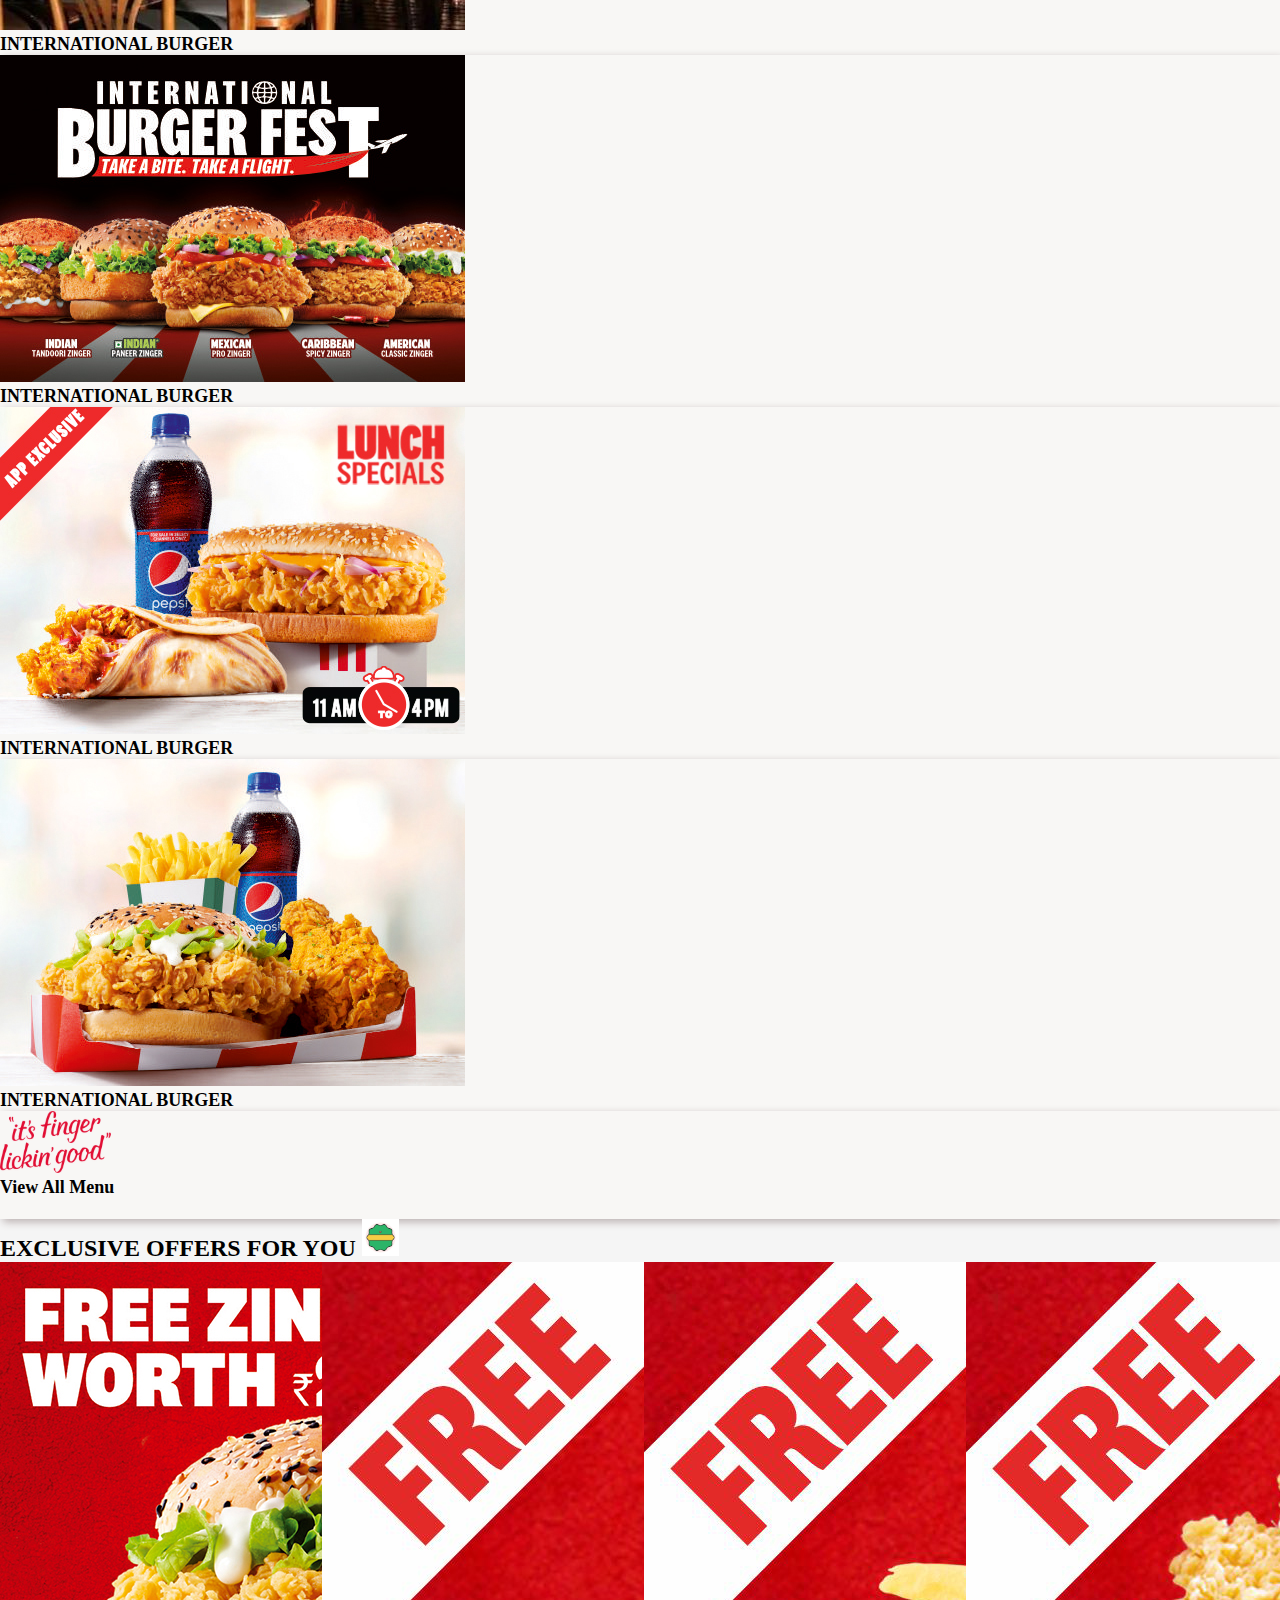
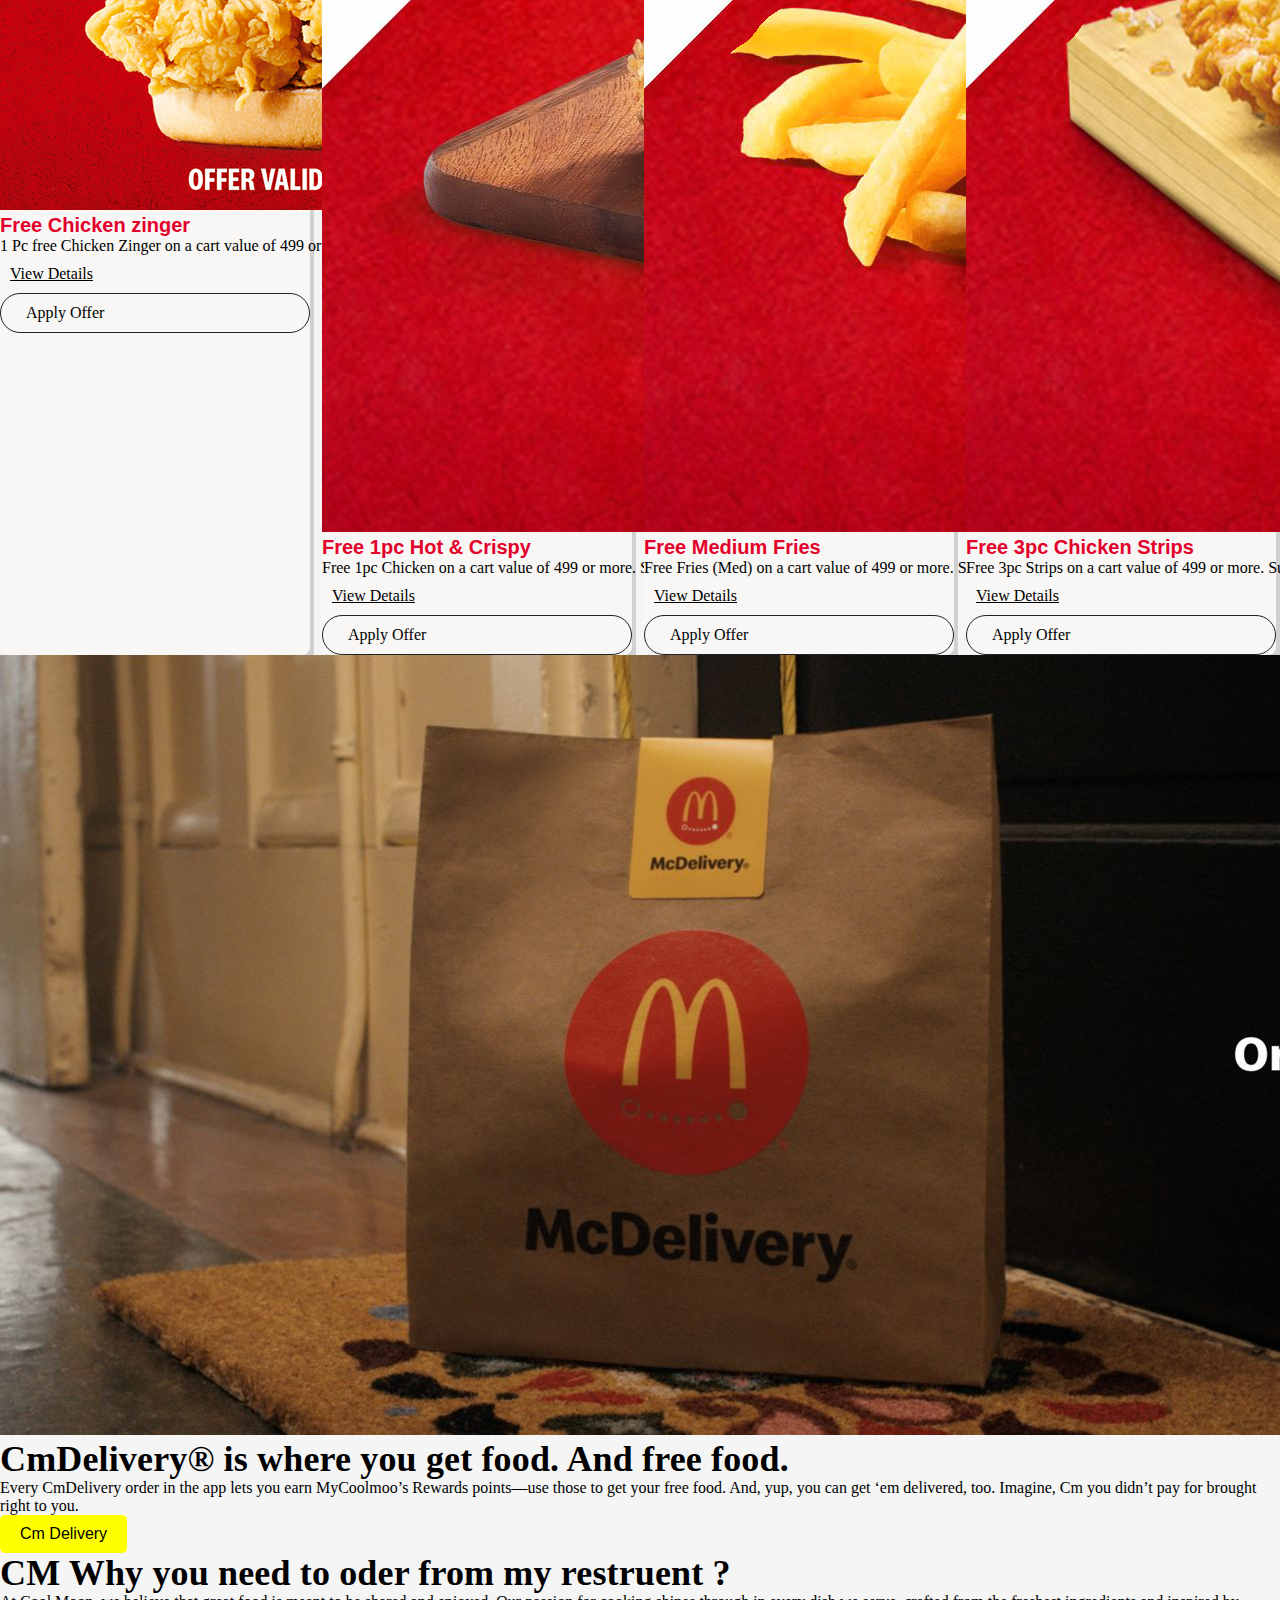
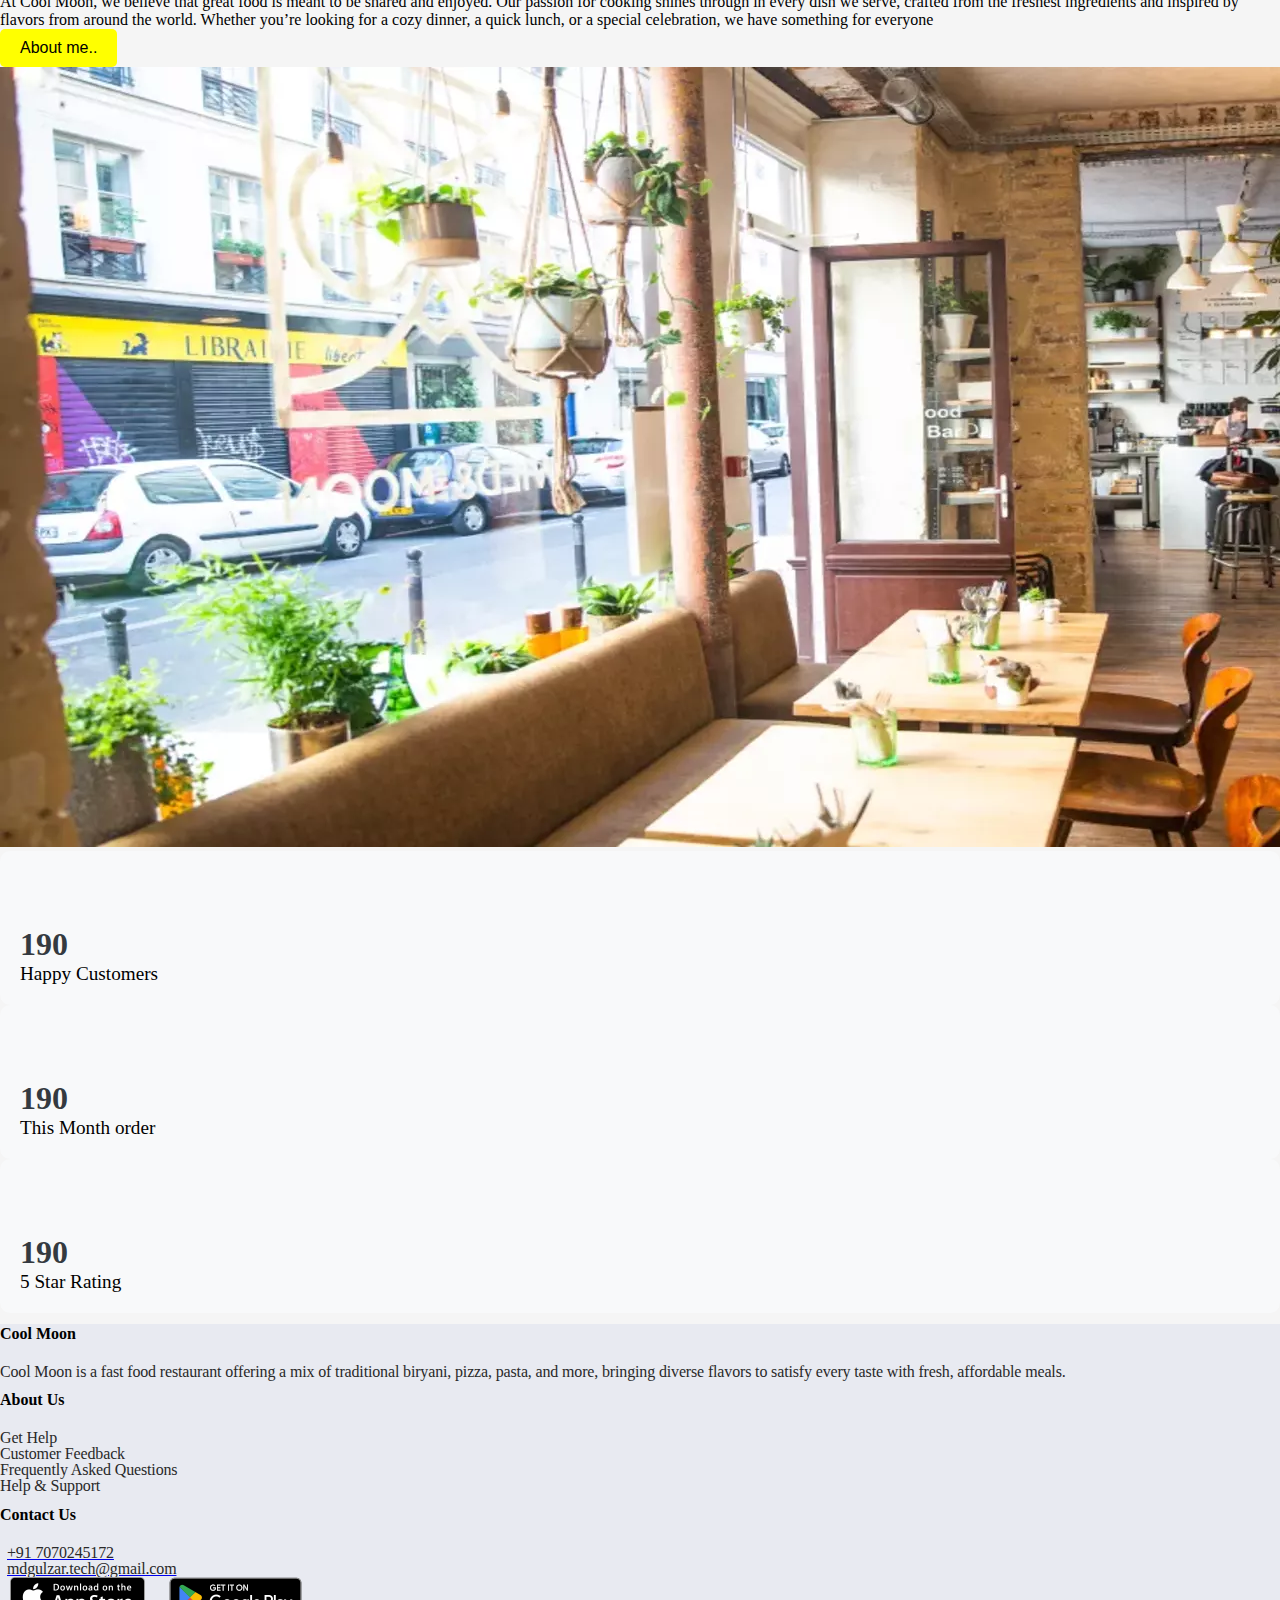
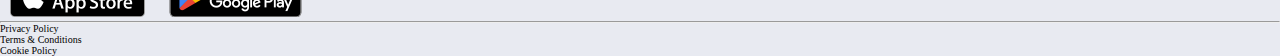
==== commit 7031a99a: "Update index.html" ====
--- a/index.html
+++ b/index.html
@@ -59,6 +59,7 @@
           <a class="nav-link" href="#home"><i class="fa-solid fa-house "></i>Home</a>
           <a class="nav-link" href="menu.html"><i class="fa-solid fa-utensils"></i>Menu</a>
           <a class="nav-link" href="offer.html"><i class="fa-solid fa-tags"></i>Offer</a>
+          <a class="nav-link" href="gallery.html"><i class="fa-solid fa-tags"></i>gallery</a>
           <a class="nav-link" href="about.html"><i class="fa-solid fa-tags"></i>about</a>
           <a class="nav-link" href="login.html"><i class="fa-solid fa-user-plus"></i>Login</a>
           <button id="toggleButton">
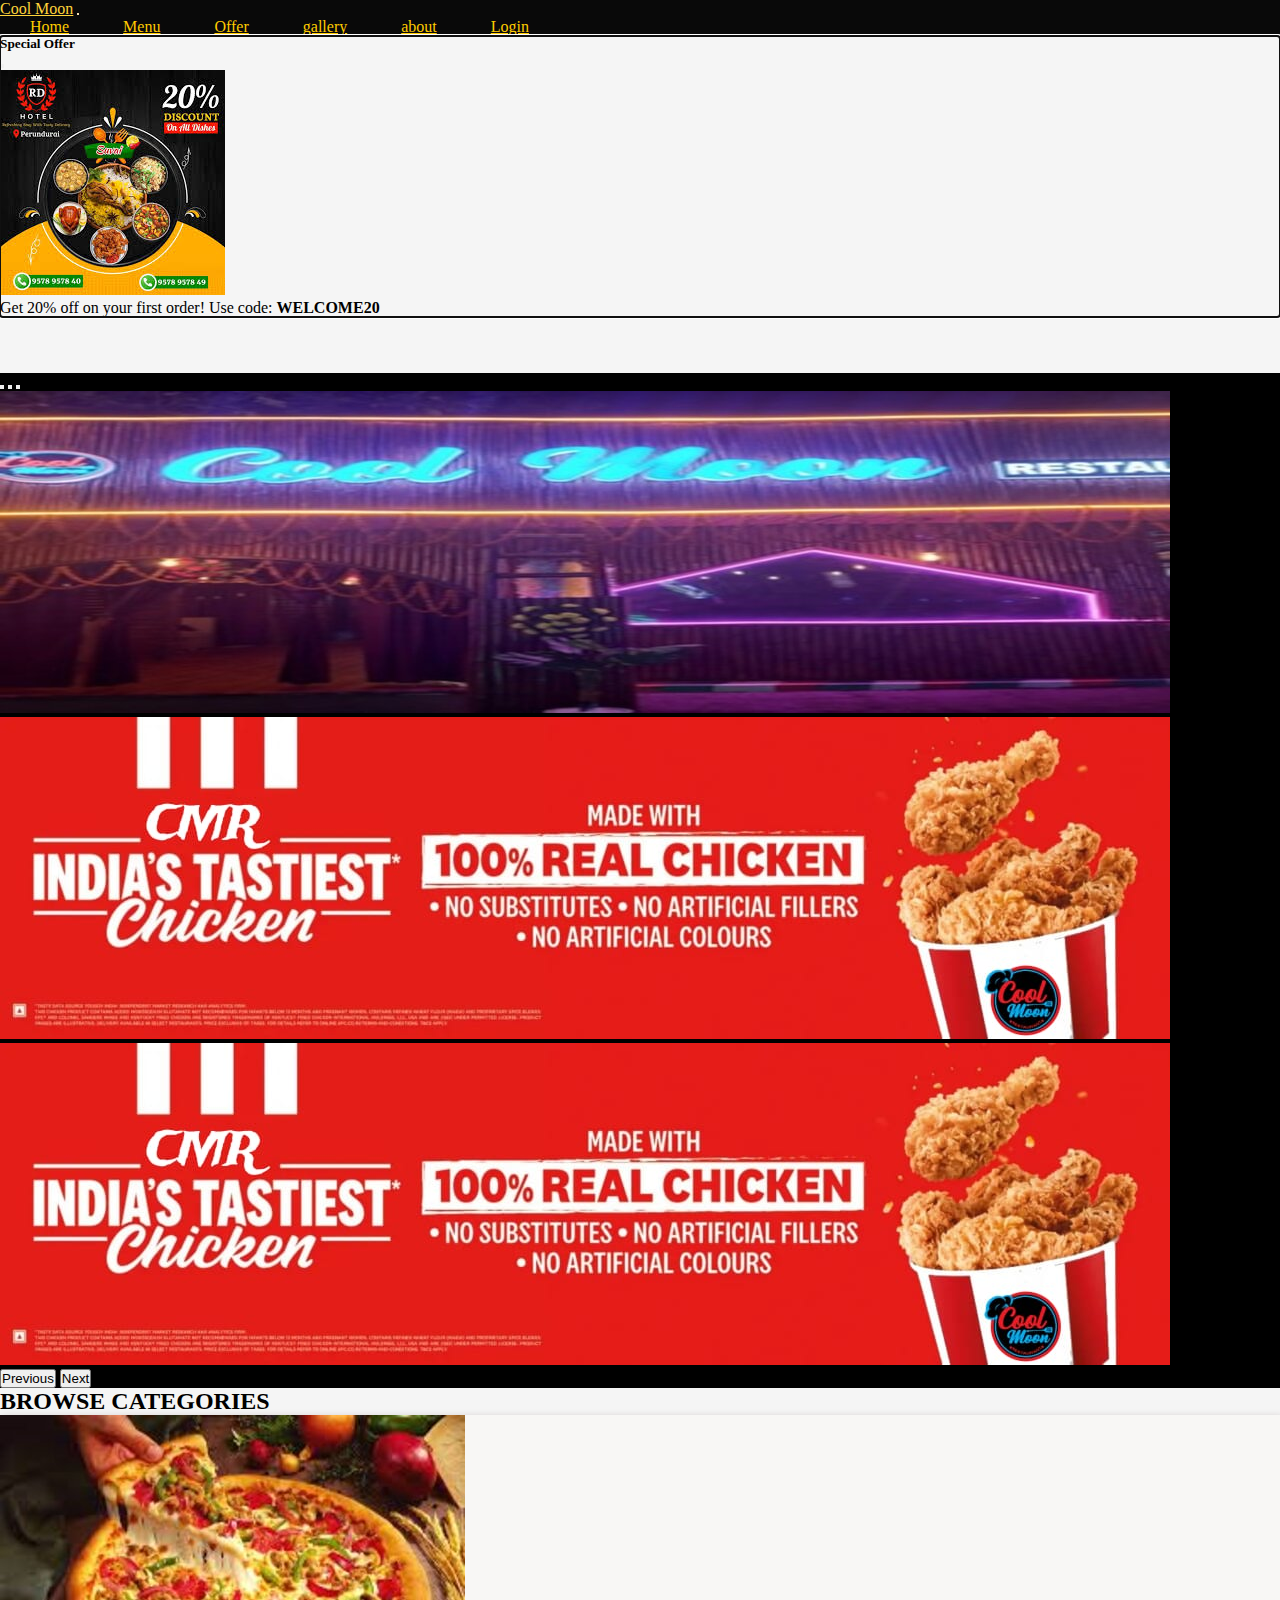
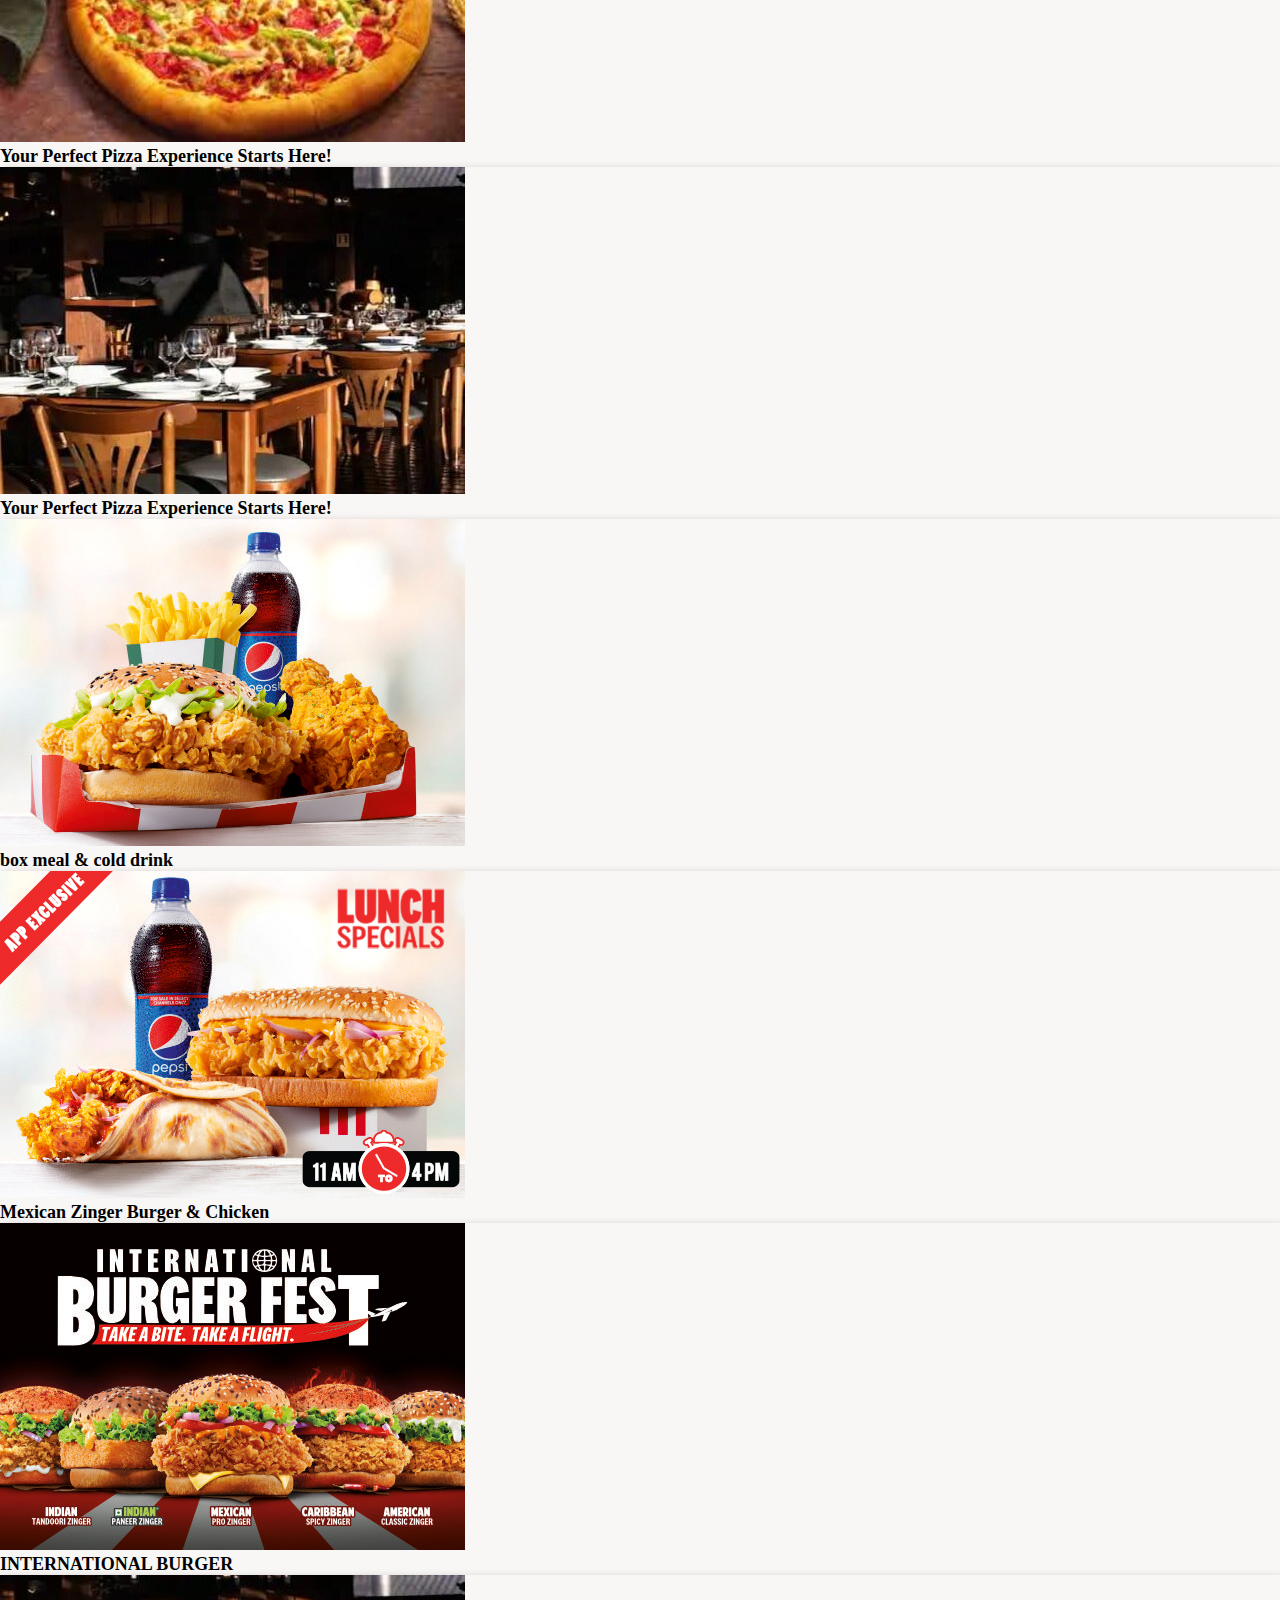
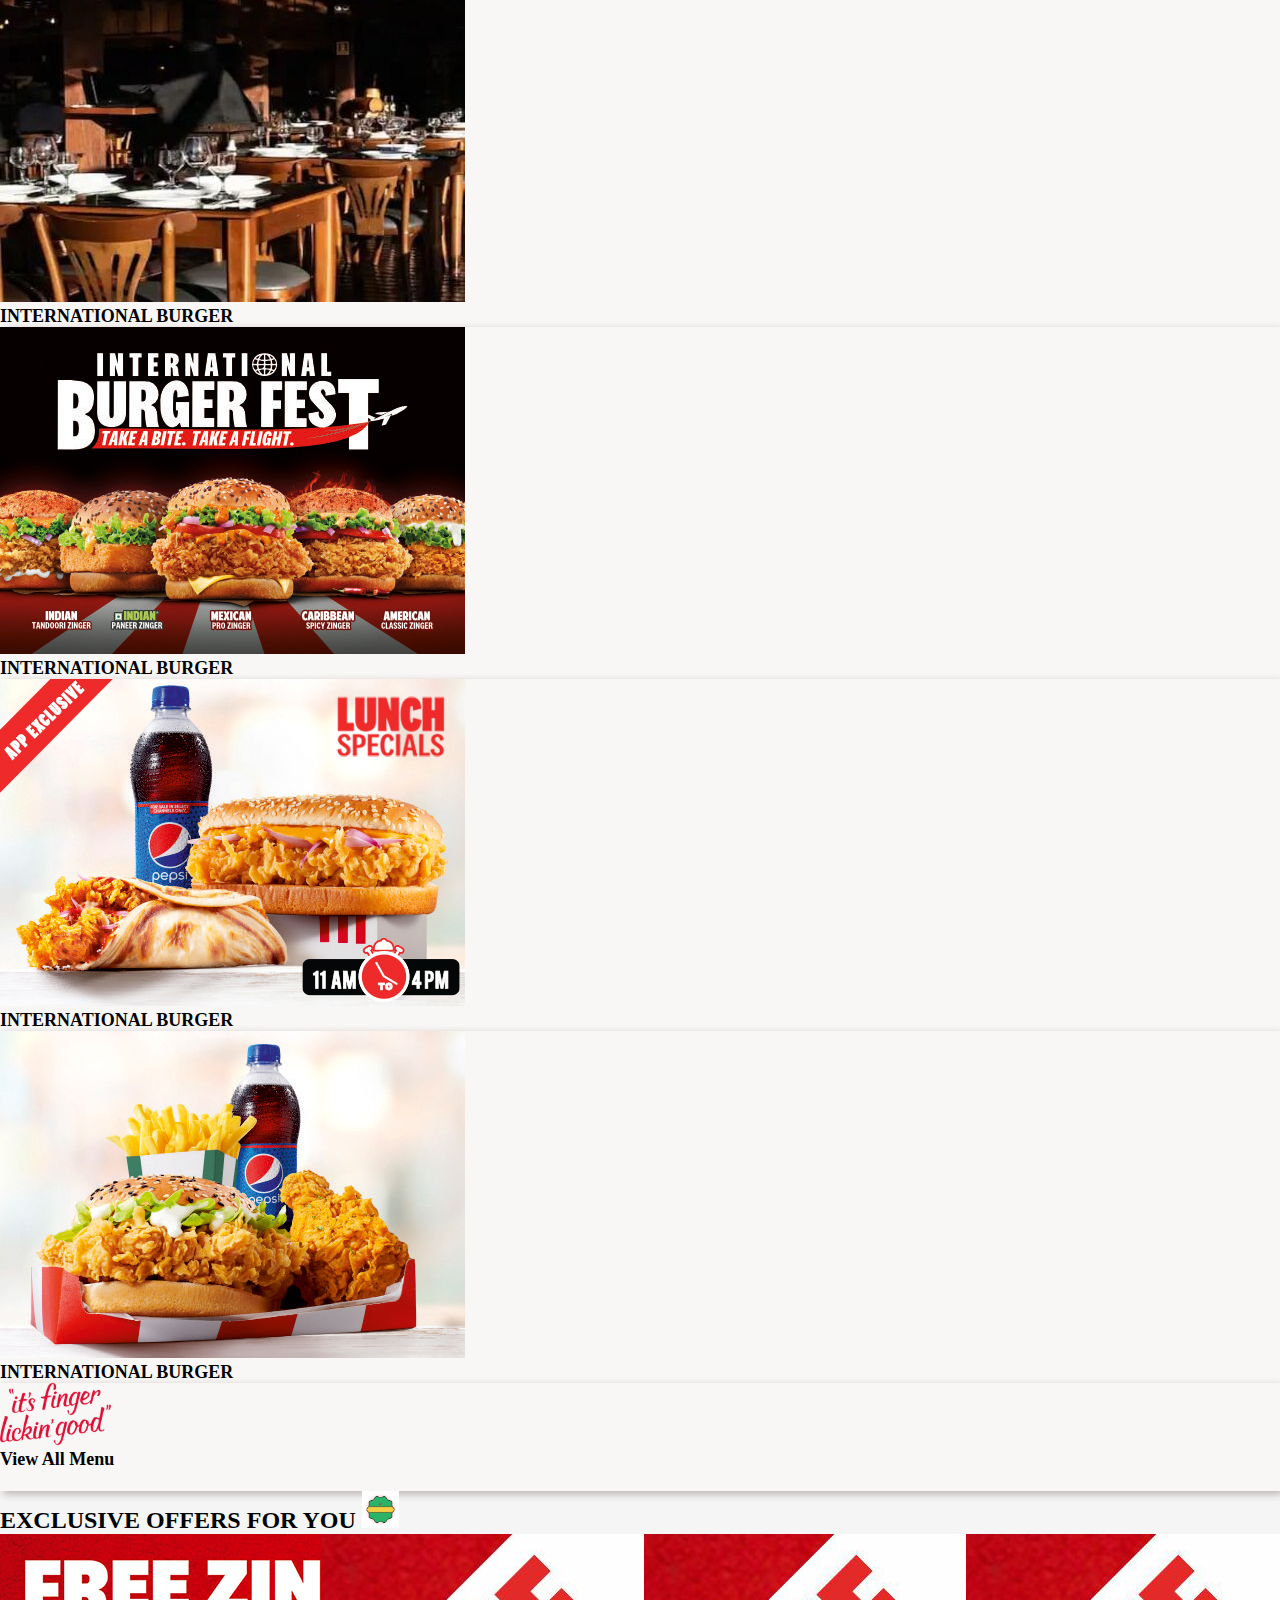
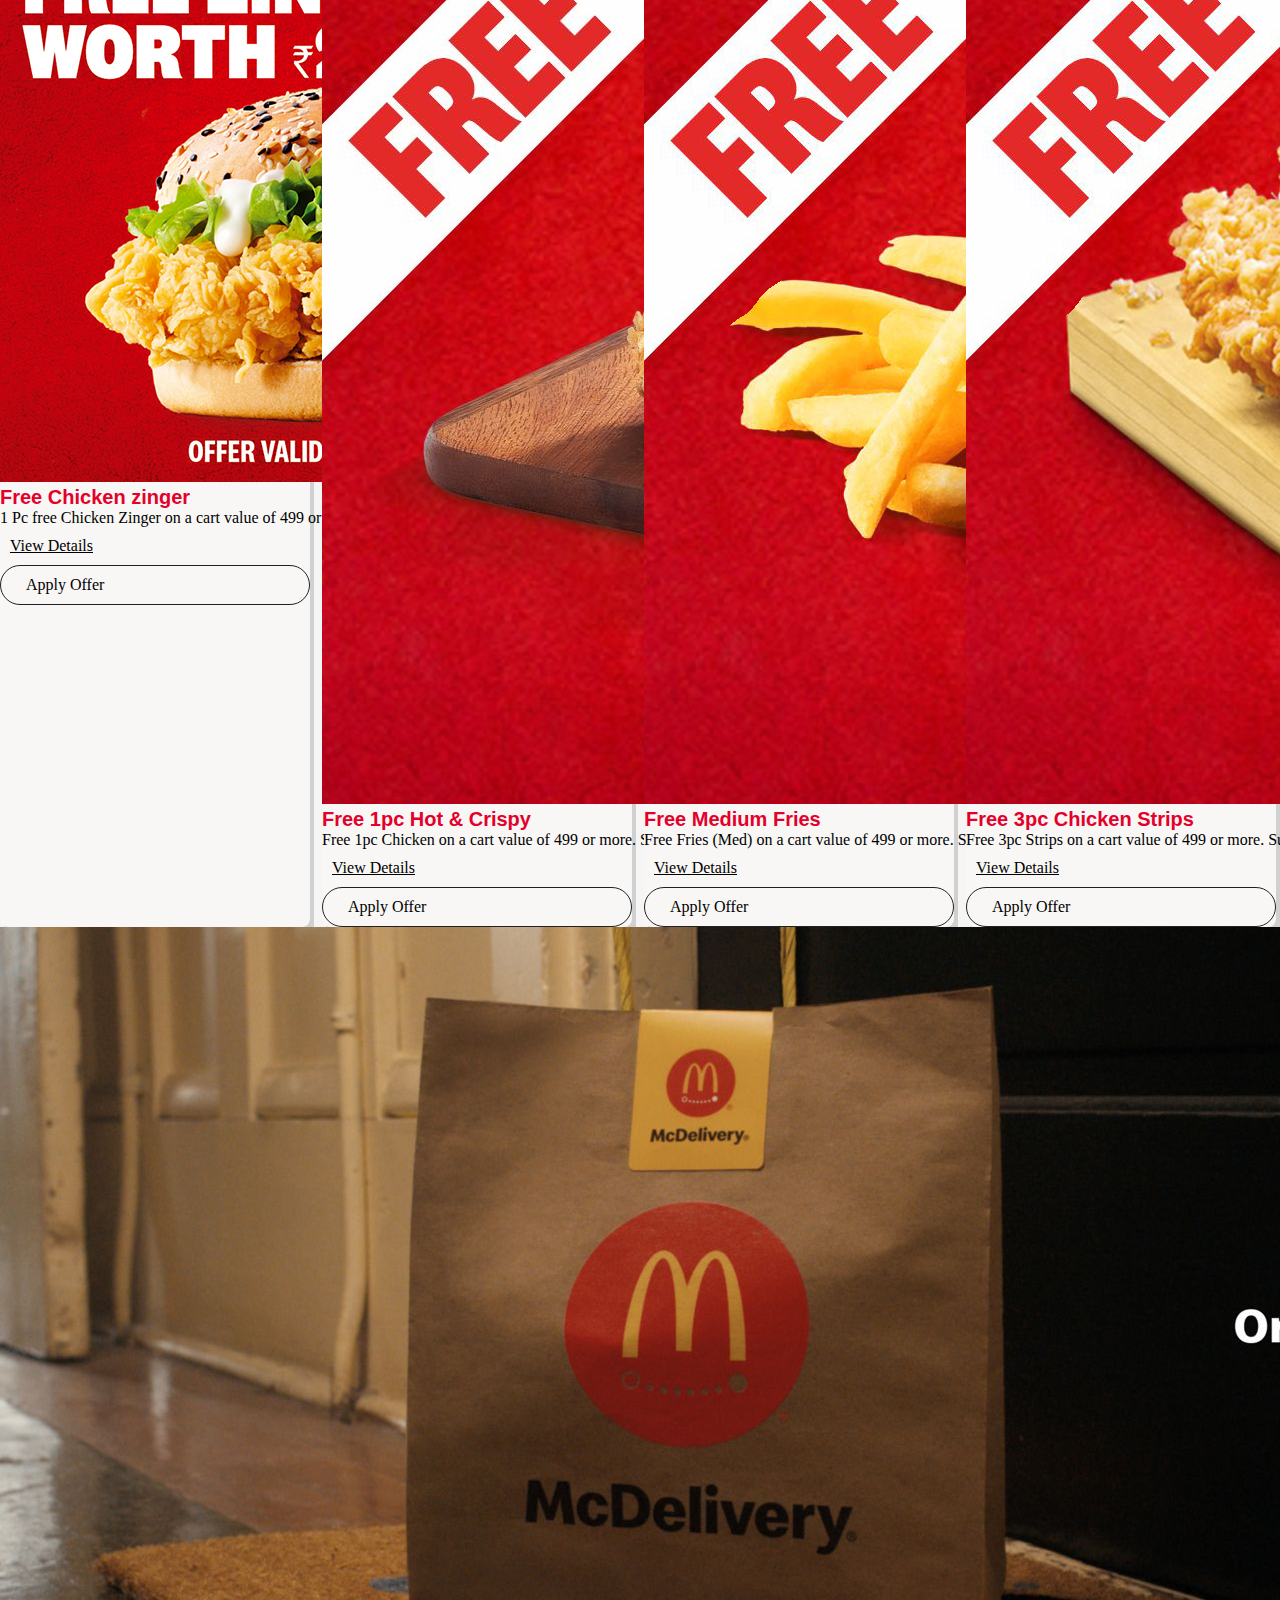
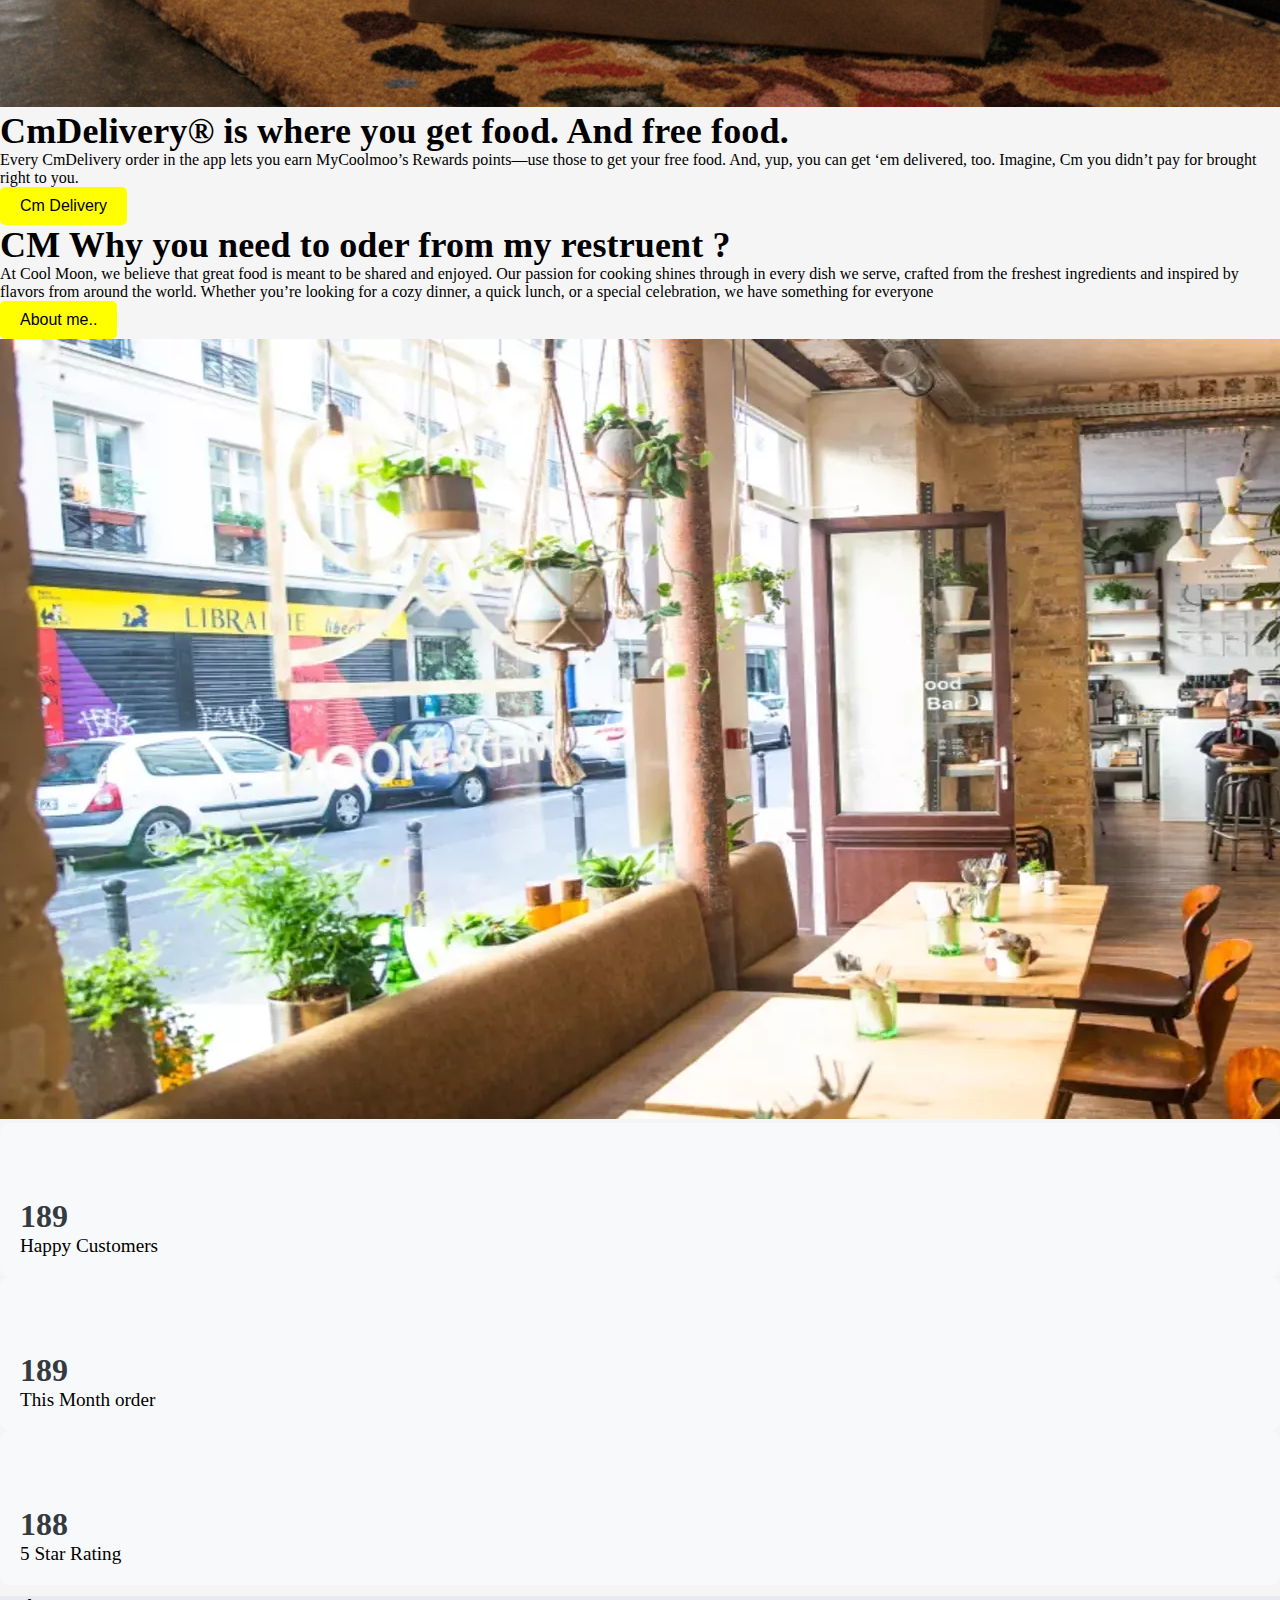
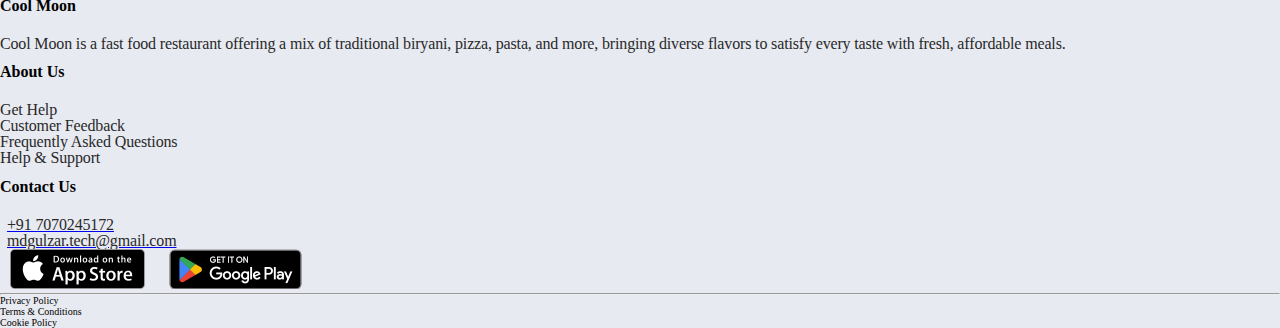
==== commit 63213923: "update" ====
--- a/index.html
+++ b/index.html
@@ -20,30 +20,9 @@
   <link href="https://cdn.jsdelivr.net/npm/bootstrap@5.0.2/dist/css/bootstrap.min.css" rel="stylesheet" integrity="sha384-EVSTQN3/azprG1Anm3QDgpJLIm9Nao0Yz1ztcQTwFspd3yD65VohhpuuCOmLASjC" crossorigin="anonymous">
   <!-- font-awesome -->
   <link rel="stylesheet" href="https://cdnjs.cloudflare.com/ajax/libs/font-awesome/6.5.2/css/all.min.css" integrity="sha512-SnH5WK+bZxgPHs44uWIX+LLJAJ9/2PkPKZ5QiAj6Ta86w+fsb2TkcmfRyVX3pBnMFcV7oQPJkl9QevSCWr3W6A==" crossorigin="anonymous" referrerpolicy="no-referrer" />
-  <script>
+  <!-- <script>
     console.log(alert("Welcome to Cool Moon"))
-  </script>
-
-  <style>
-    body {
-    background-color: white;
-    color: black;
-    transition: background-color 0.3s, color 0.3s;
-}
-
-body.dark-mode {
-    background-color: #121212;
-    color: white;
-}
-
-button {
-    background: none;
-    border: none;
-    font-size: 24px;
-    cursor: pointer;
-}
-
-  </style>
+  </script> -->
 </head>
 <body>
   <!-- Navbar -->
@@ -59,17 +38,30 @@
           <a class="nav-link" href="#home"><i class="fa-solid fa-house "></i>Home</a>
           <a class="nav-link" href="menu.html"><i class="fa-solid fa-utensils"></i>Menu</a>
           <a class="nav-link" href="offer.html"><i class="fa-solid fa-tags"></i>Offer</a>
-          <a class="nav-link" href="gallery.html"><i class="fa-solid fa-tags"></i>gallery</a>
+          <a class="nav-link" href="gallery.html"><i class="fa-solid fa-photo-film"></i>gallery</a>
           <a class="nav-link" href="about.html"><i class="fa-solid fa-tags"></i>about</a>
           <a class="nav-link" href="login.html"><i class="fa-solid fa-user-plus"></i>Login</a>
-          <button id="toggleButton">
-            <i class="fas fa-sun" style="color: white;"></i> <!-- Sun icon for Light mode -->
-        </button>
         </div>
       </div>
     </div>
   </nav>
 </section>
+
+<!-- pop message at index page -->
+<div class="modal fade" id="popupModal" tabindex="-1" aria-labelledby="popupModalLabel" aria-hidden="true">
+  <div class="modal-dialog modal-dialog-centered">
+    <div class="modal-content">
+      <div class="modal-header">
+        <h5 class="modal-title" id="popupModalLabel">Special Offer</h5>
+        <button type="button" class="btn-close" data-bs-dismiss="modal" aria-label="Close"></button>
+      </div>
+      <div class="modal-body text-center">
+        <img src="image/offer/20_offer.jpg" alt="Offer Image" class="img-fluid">
+        <p class="mt-3">Get 20% off on your first order! Use code: <strong>WELCOME20</strong></p>
+      </div>
+    </div>
+  </div>
+</div>
 
 <!-- Banner -->
 <section id="home" style="margin-top: 56px; background-color: black;">
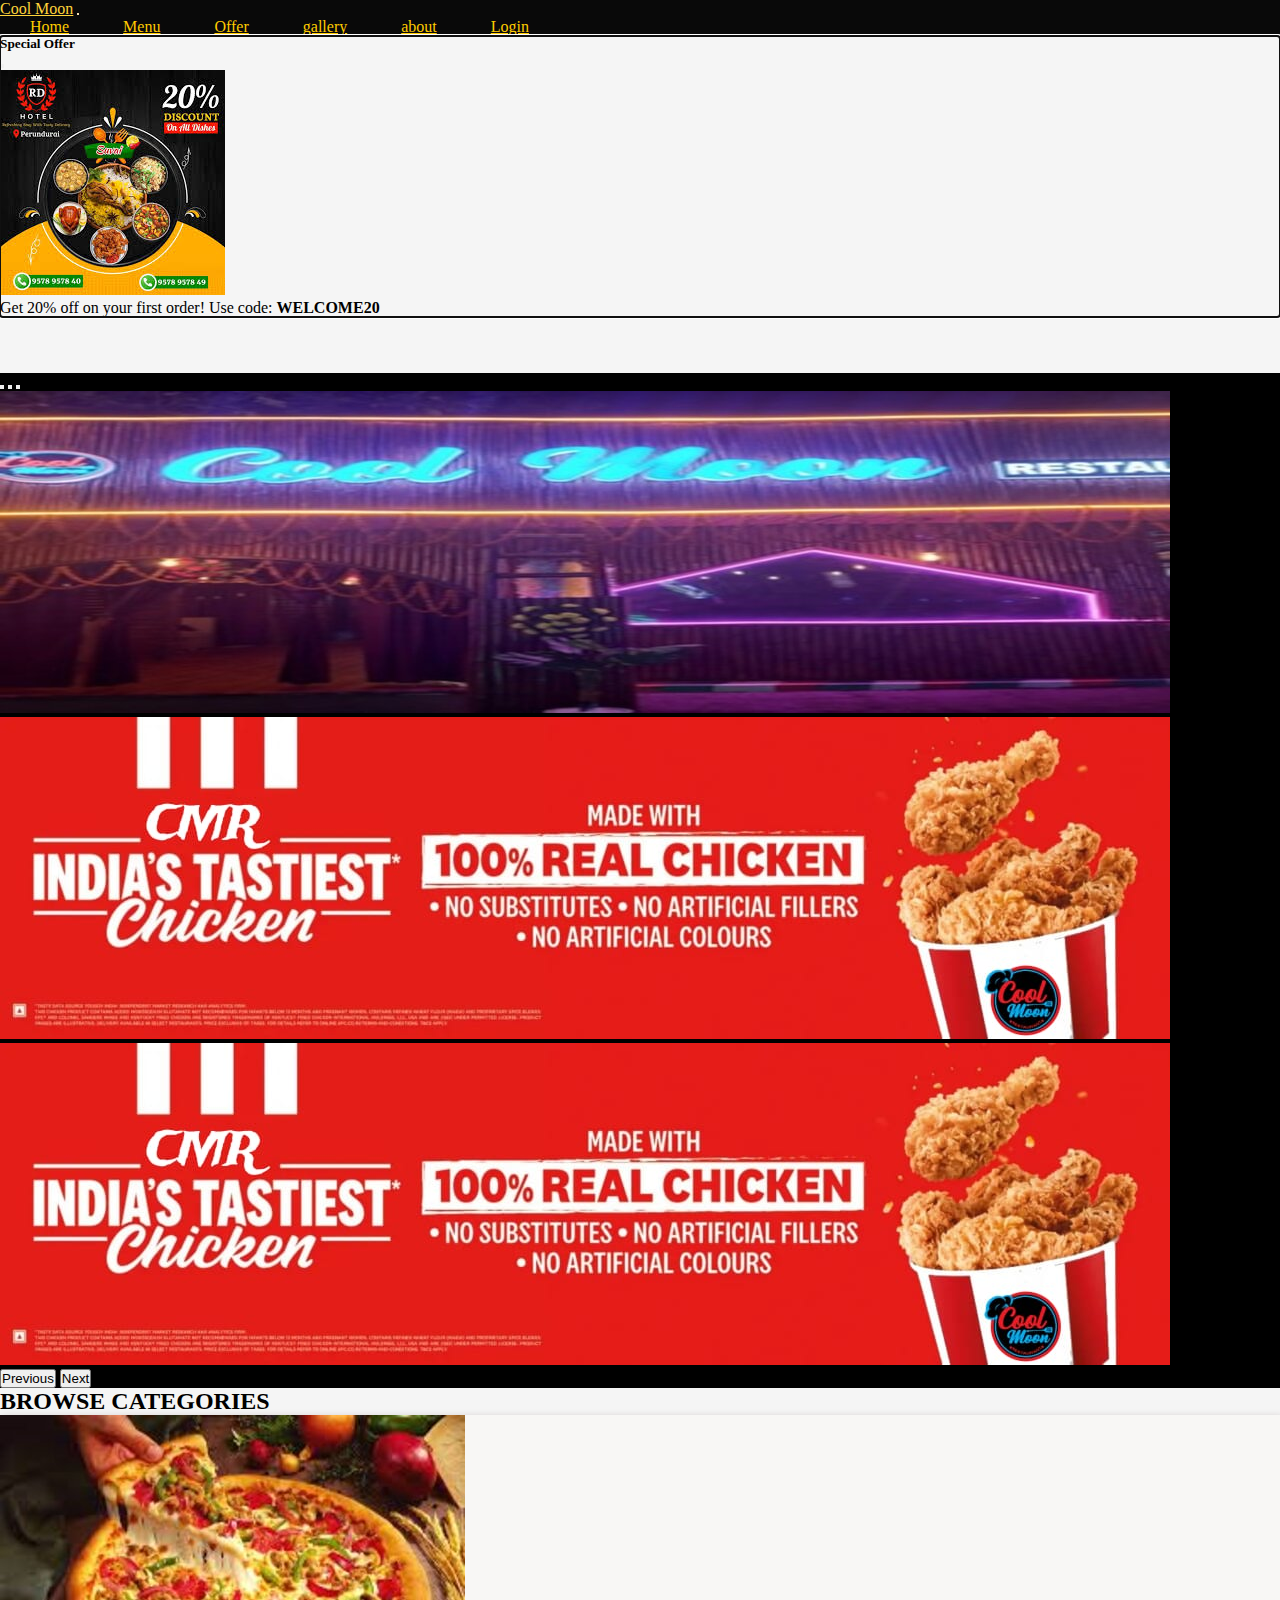
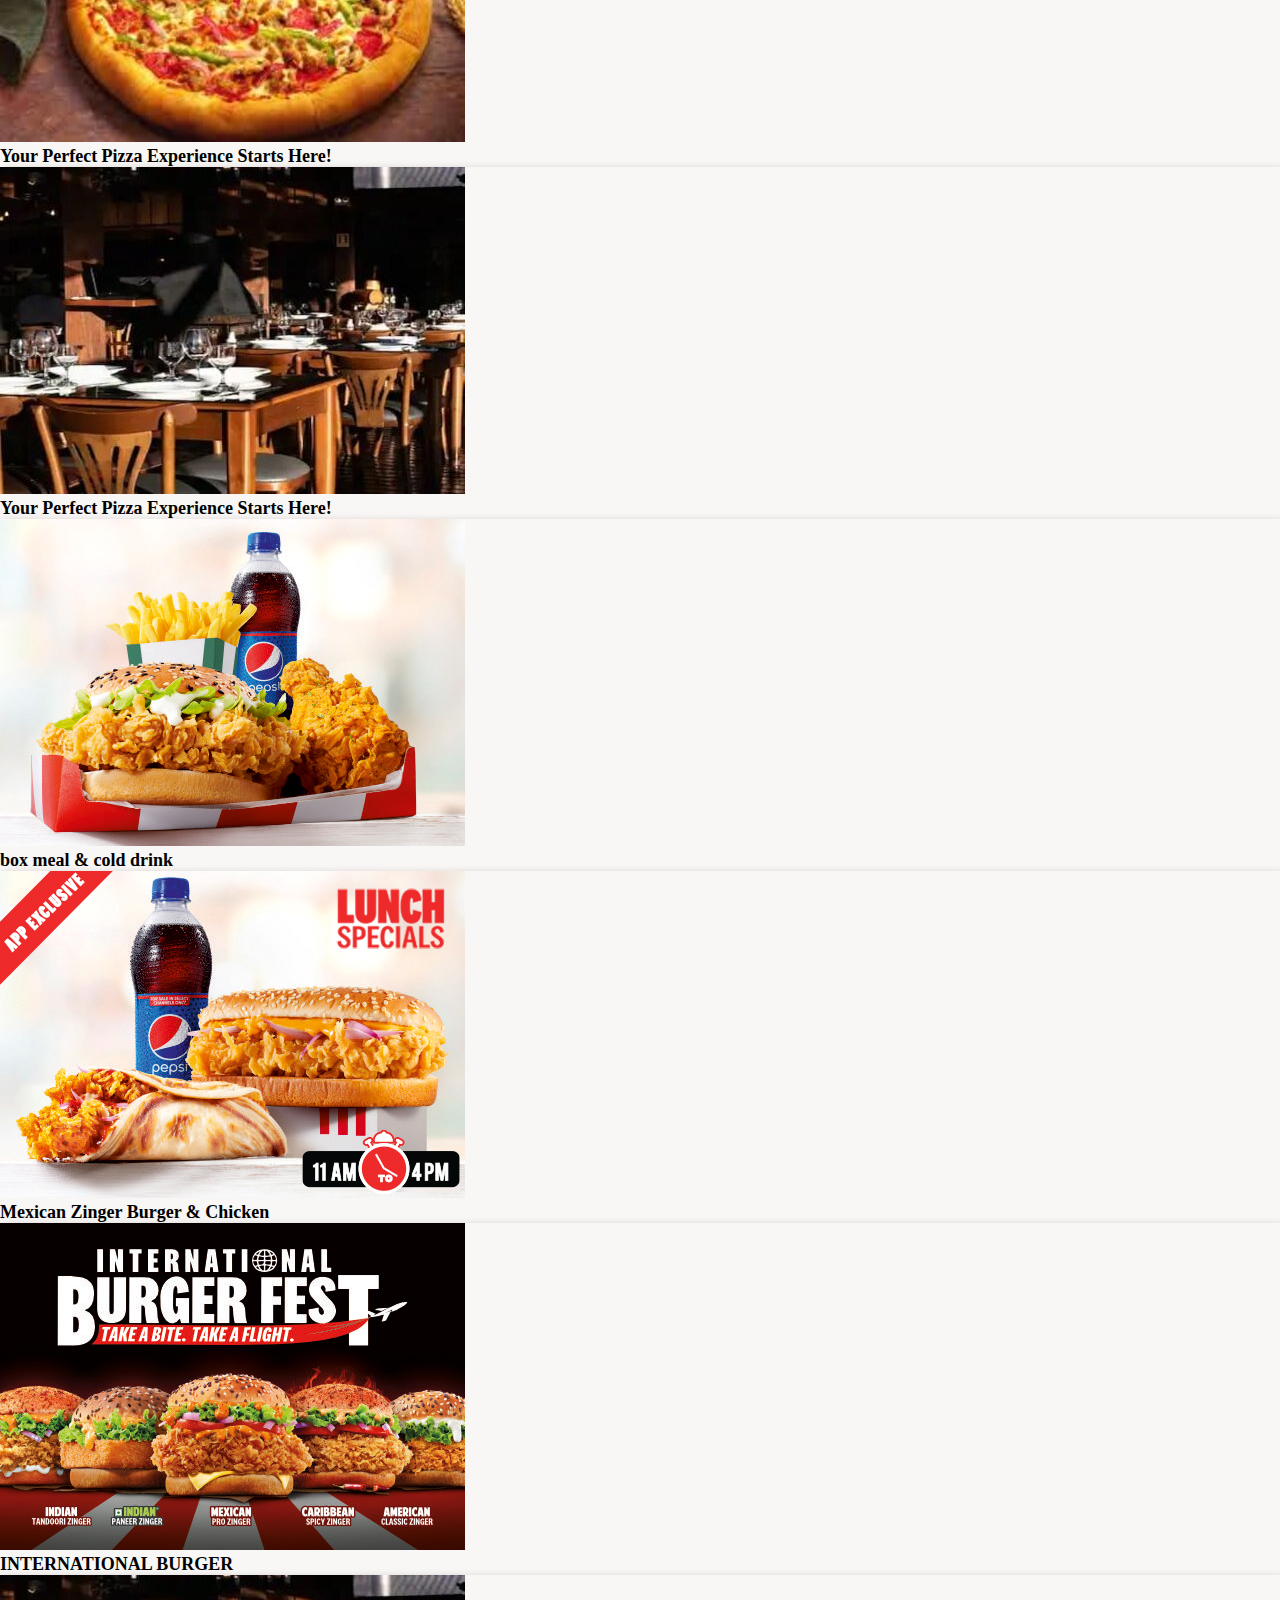
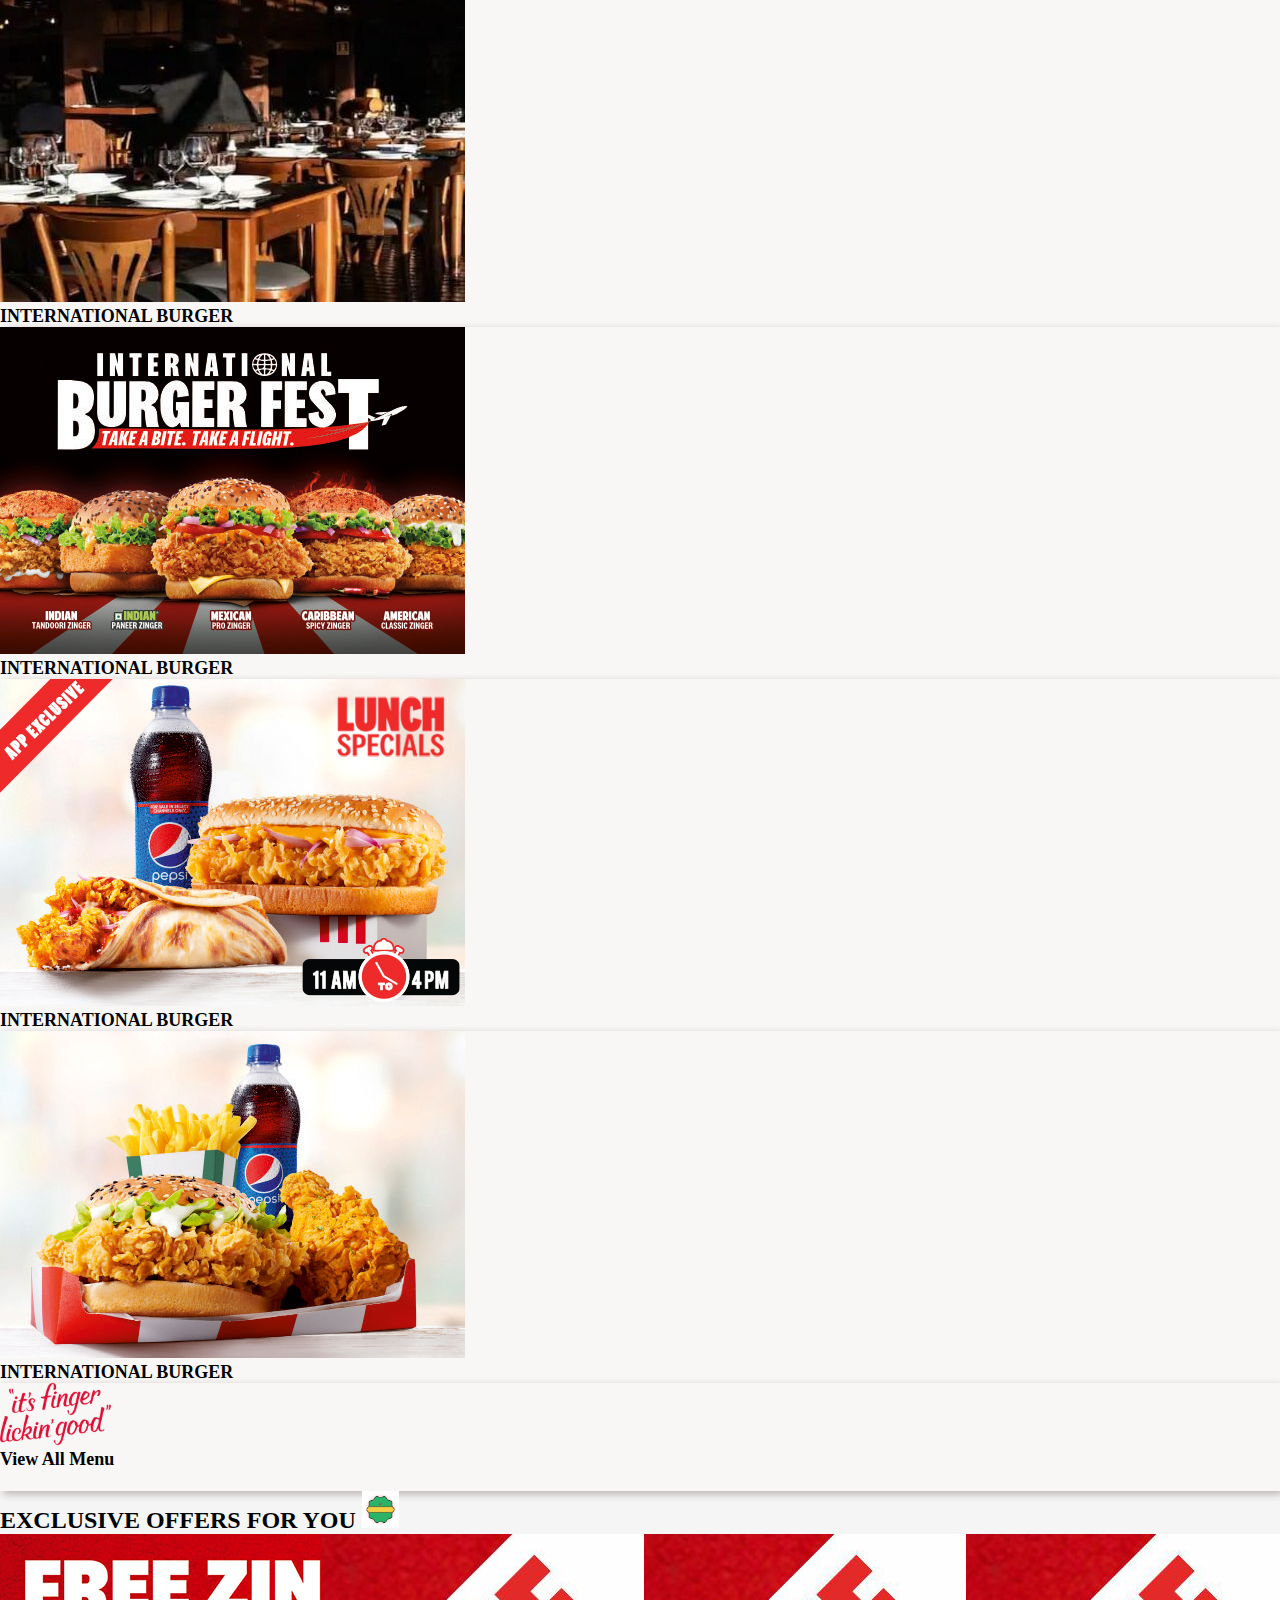
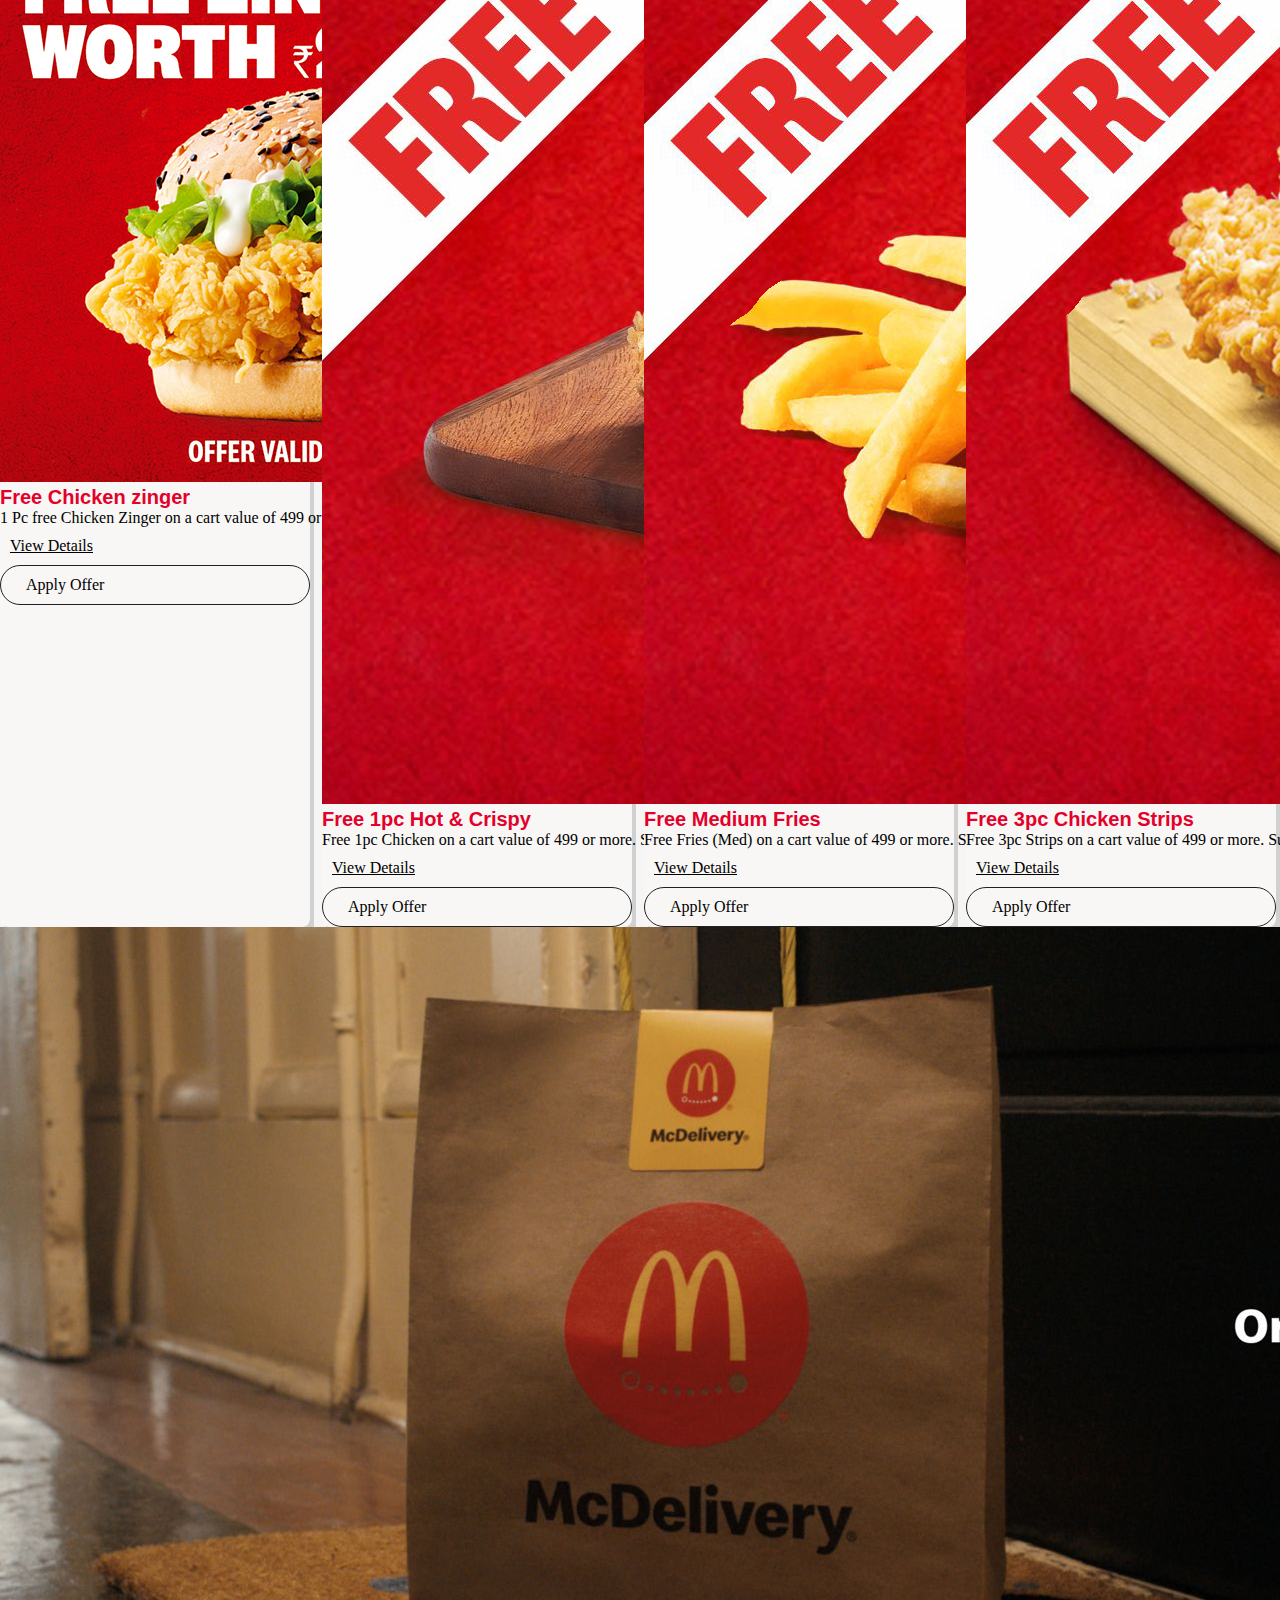
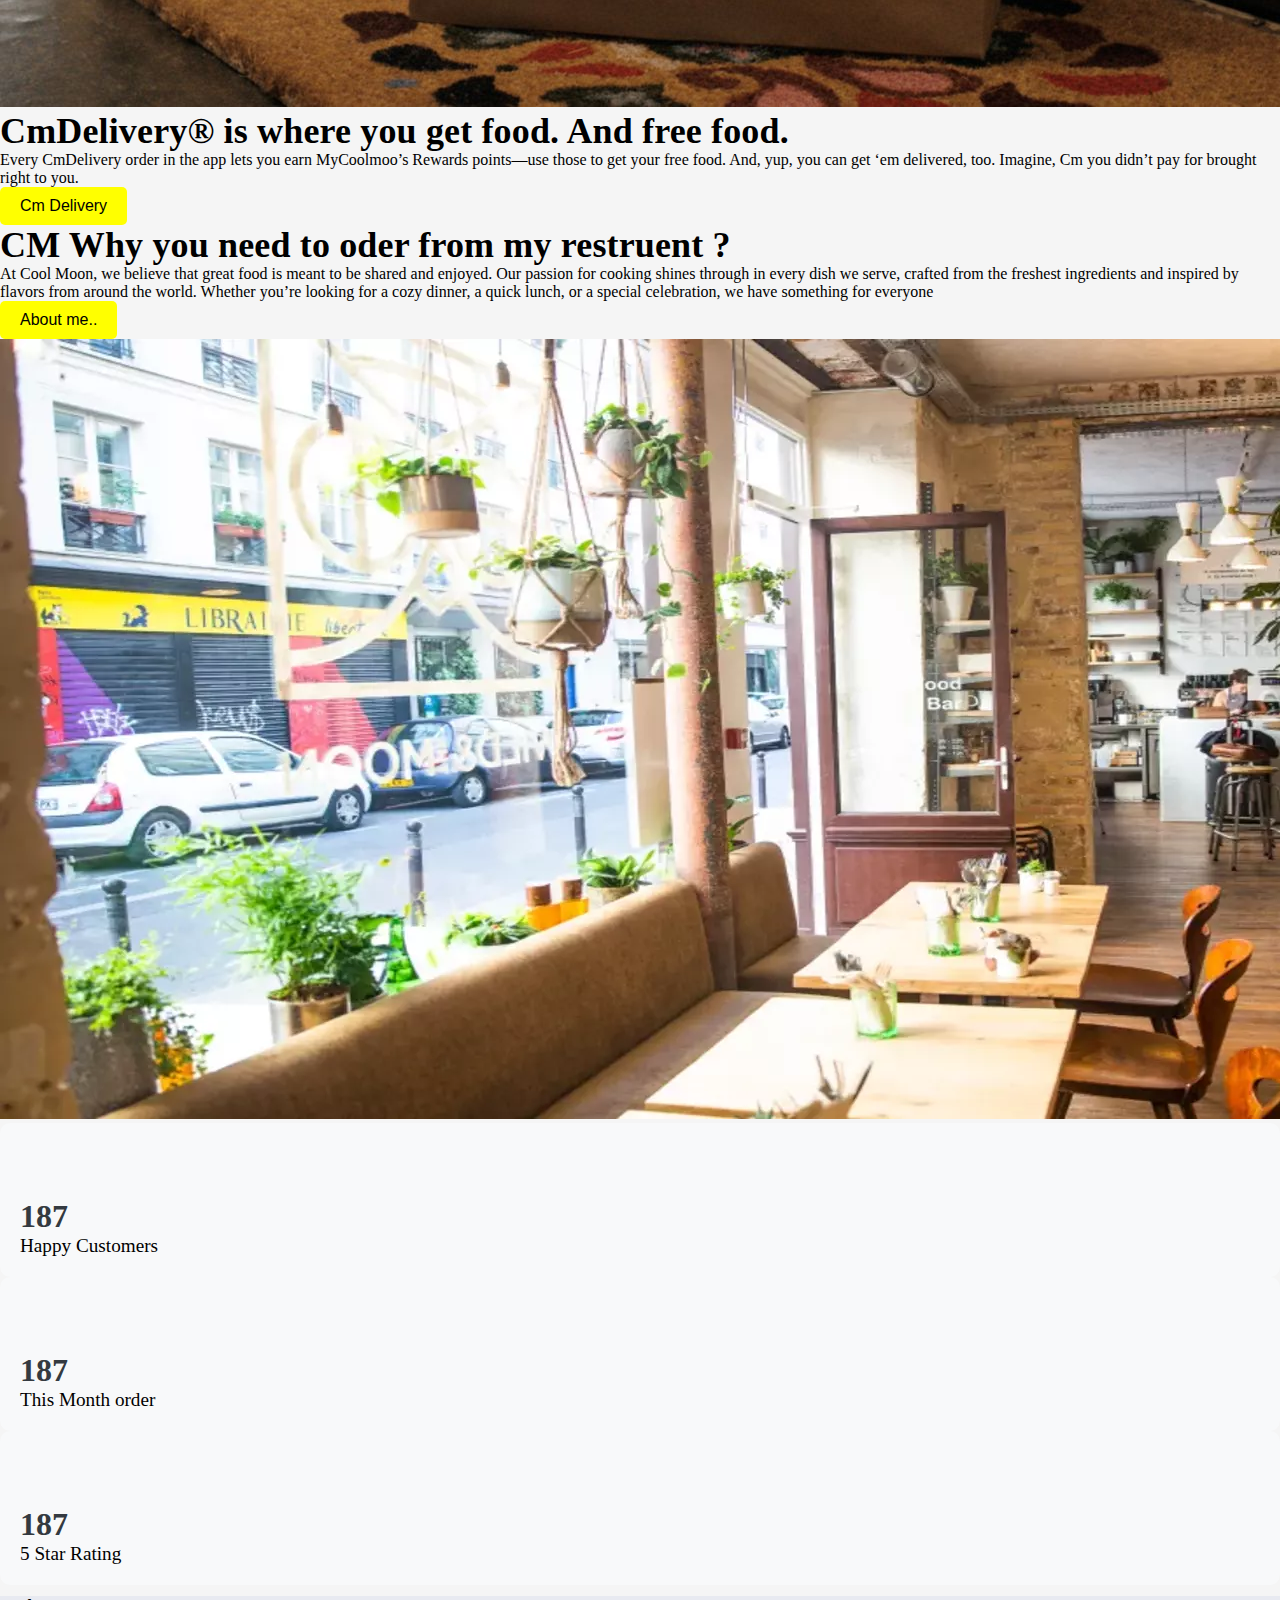
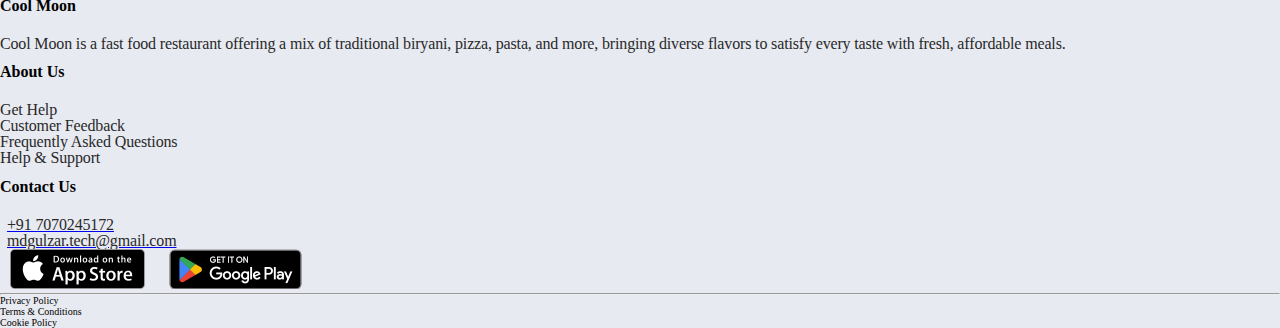
==== commit 4303d325: "Update index.html" ====
--- a/index.html
+++ b/index.html
@@ -20,9 +20,9 @@
   <link href="https://cdn.jsdelivr.net/npm/bootstrap@5.0.2/dist/css/bootstrap.min.css" rel="stylesheet" integrity="sha384-EVSTQN3/azprG1Anm3QDgpJLIm9Nao0Yz1ztcQTwFspd3yD65VohhpuuCOmLASjC" crossorigin="anonymous">
   <!-- font-awesome -->
   <link rel="stylesheet" href="https://cdnjs.cloudflare.com/ajax/libs/font-awesome/6.5.2/css/all.min.css" integrity="sha512-SnH5WK+bZxgPHs44uWIX+LLJAJ9/2PkPKZ5QiAj6Ta86w+fsb2TkcmfRyVX3pBnMFcV7oQPJkl9QevSCWr3W6A==" crossorigin="anonymous" referrerpolicy="no-referrer" />
-  <!-- <script>
-    console.log(alert("Welcome to Cool Moon"))
-  </script> -->
+  <script>
+    console.log(alert("Developed by Gulzar alice"))
+  </script>
 </head>
 <body>
   <!-- Navbar -->
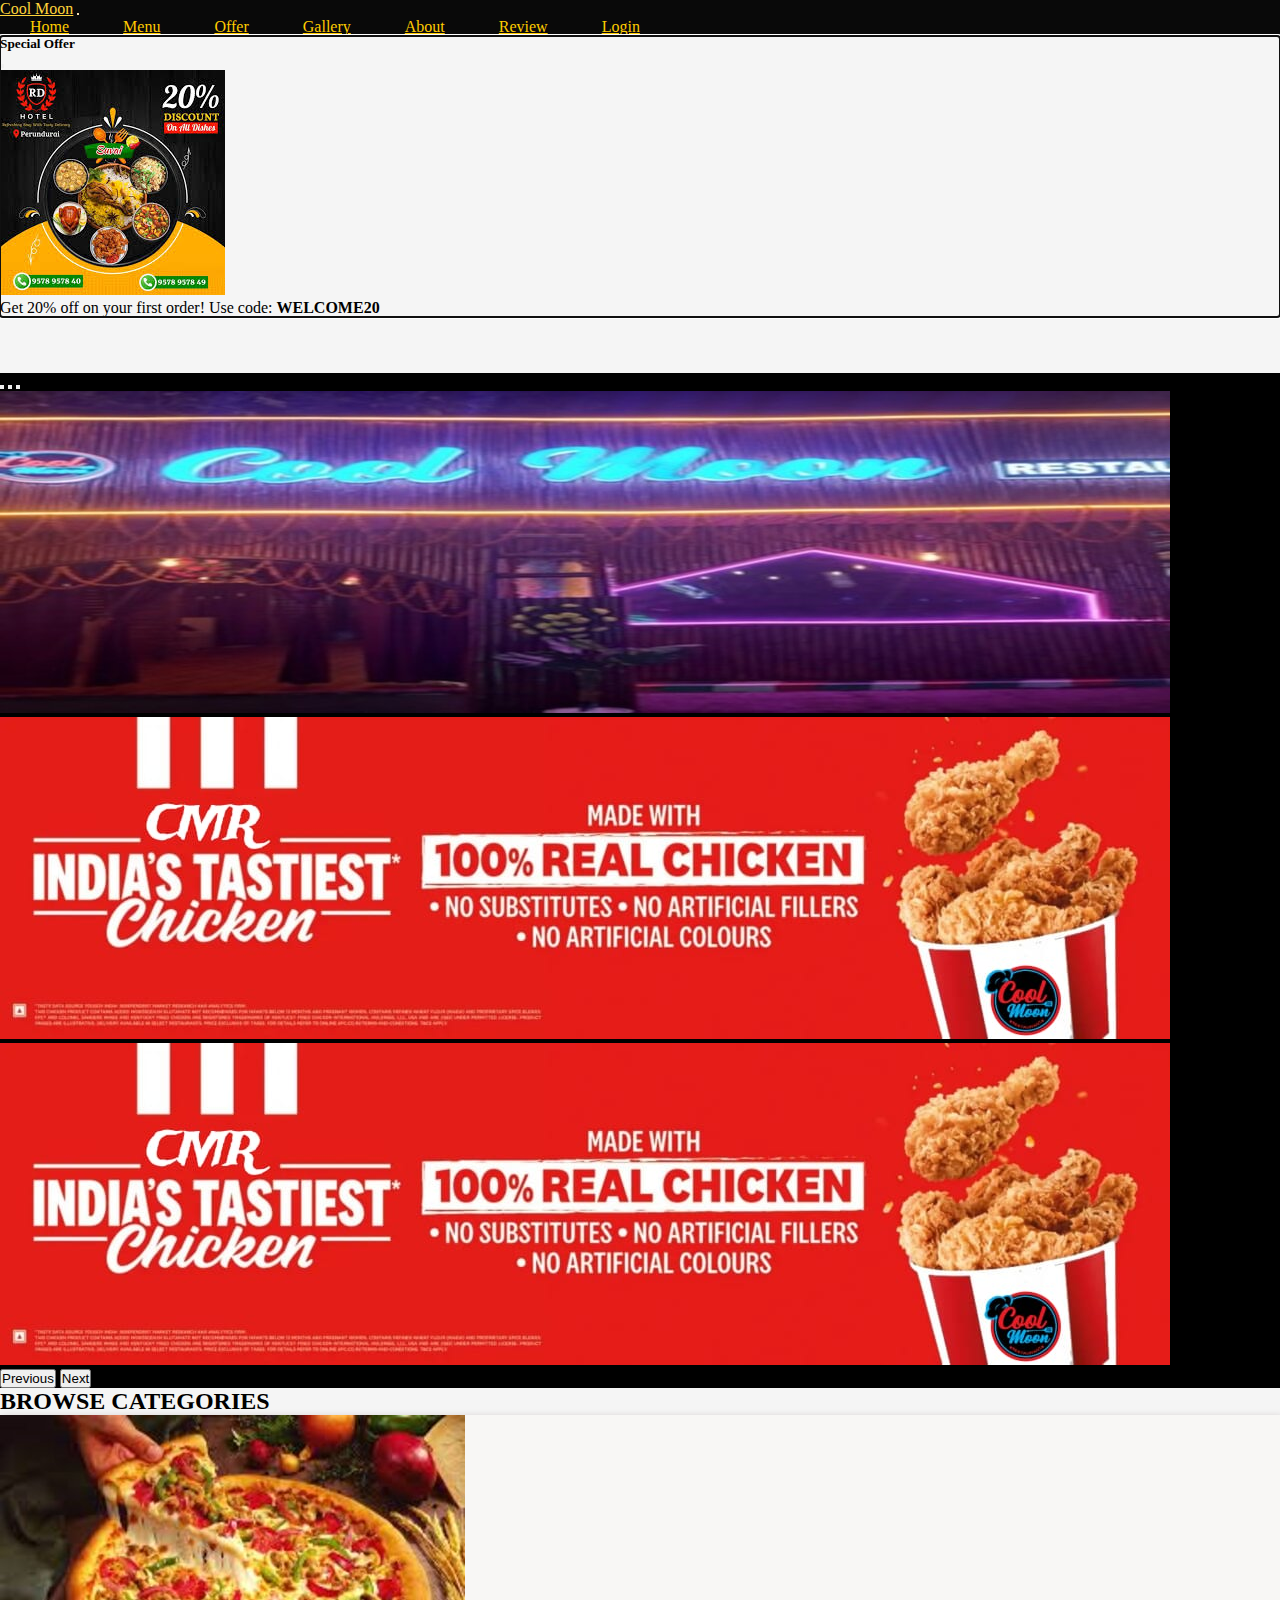
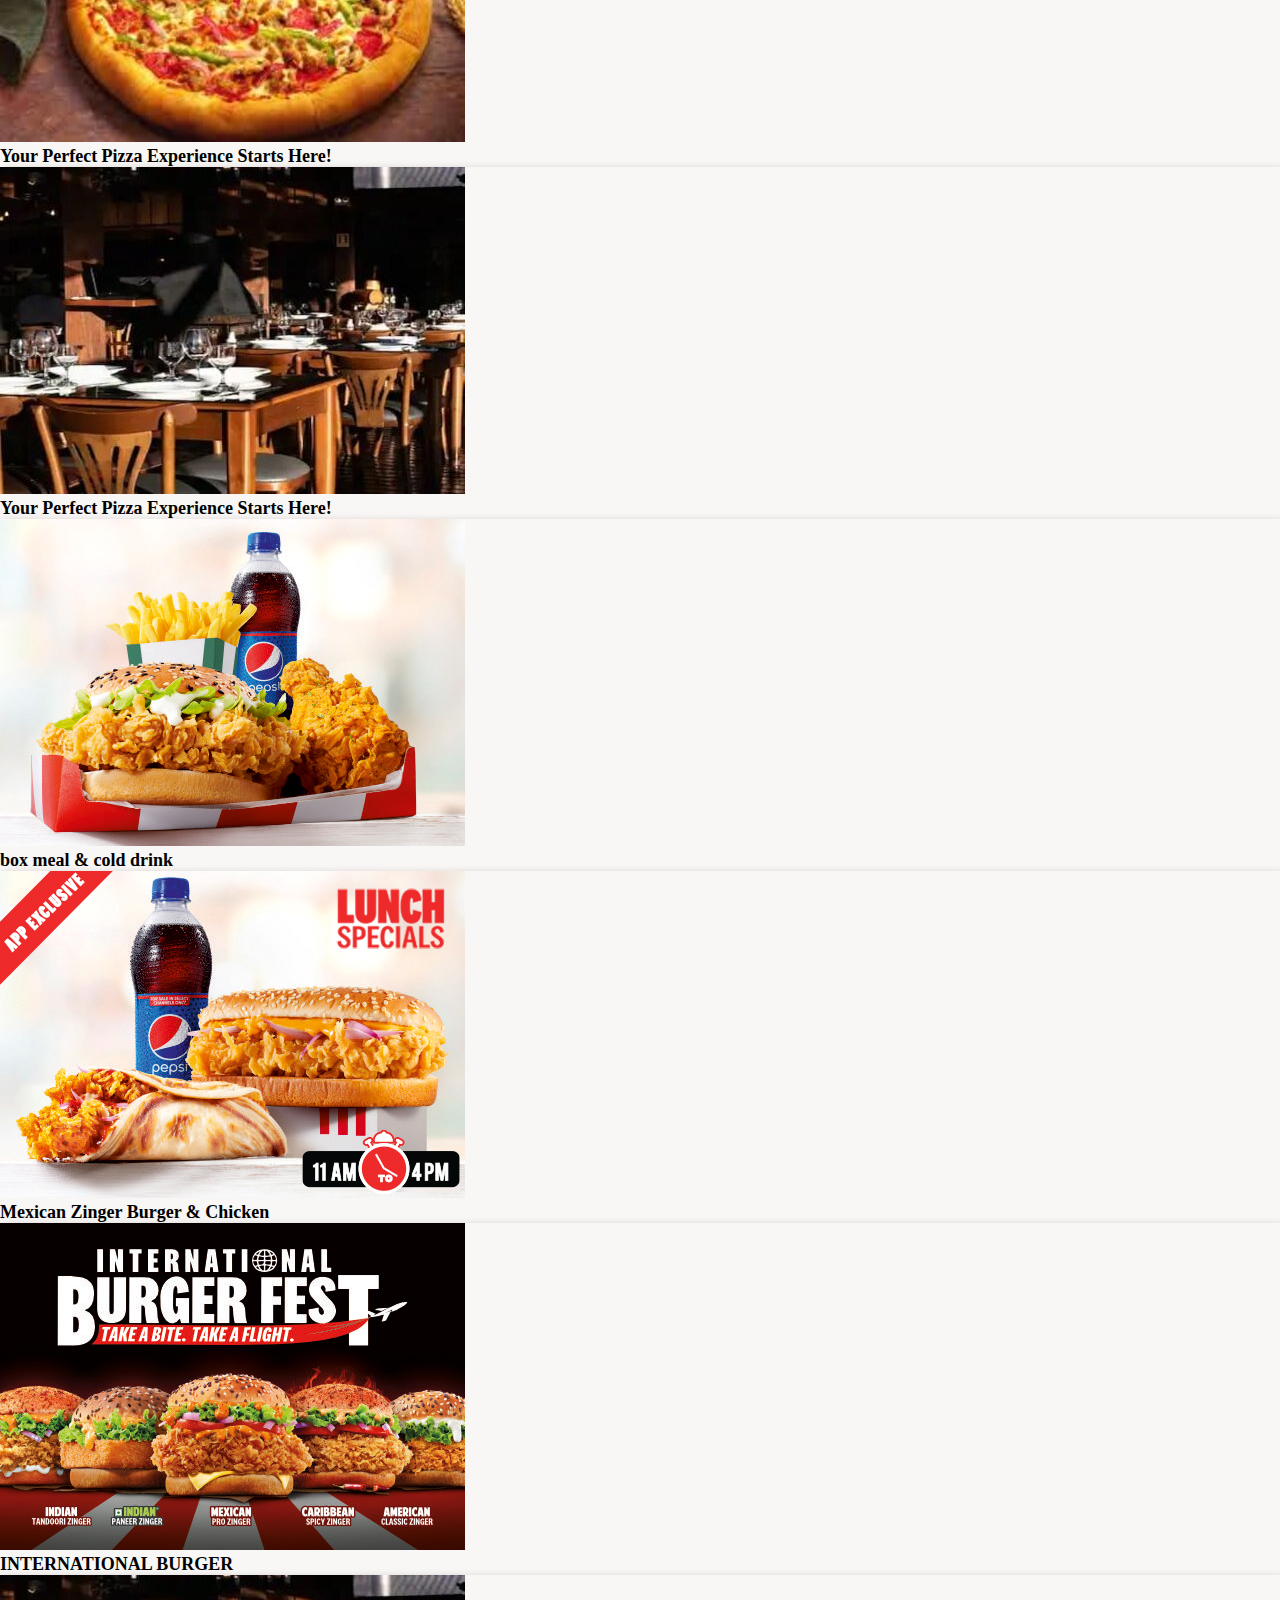
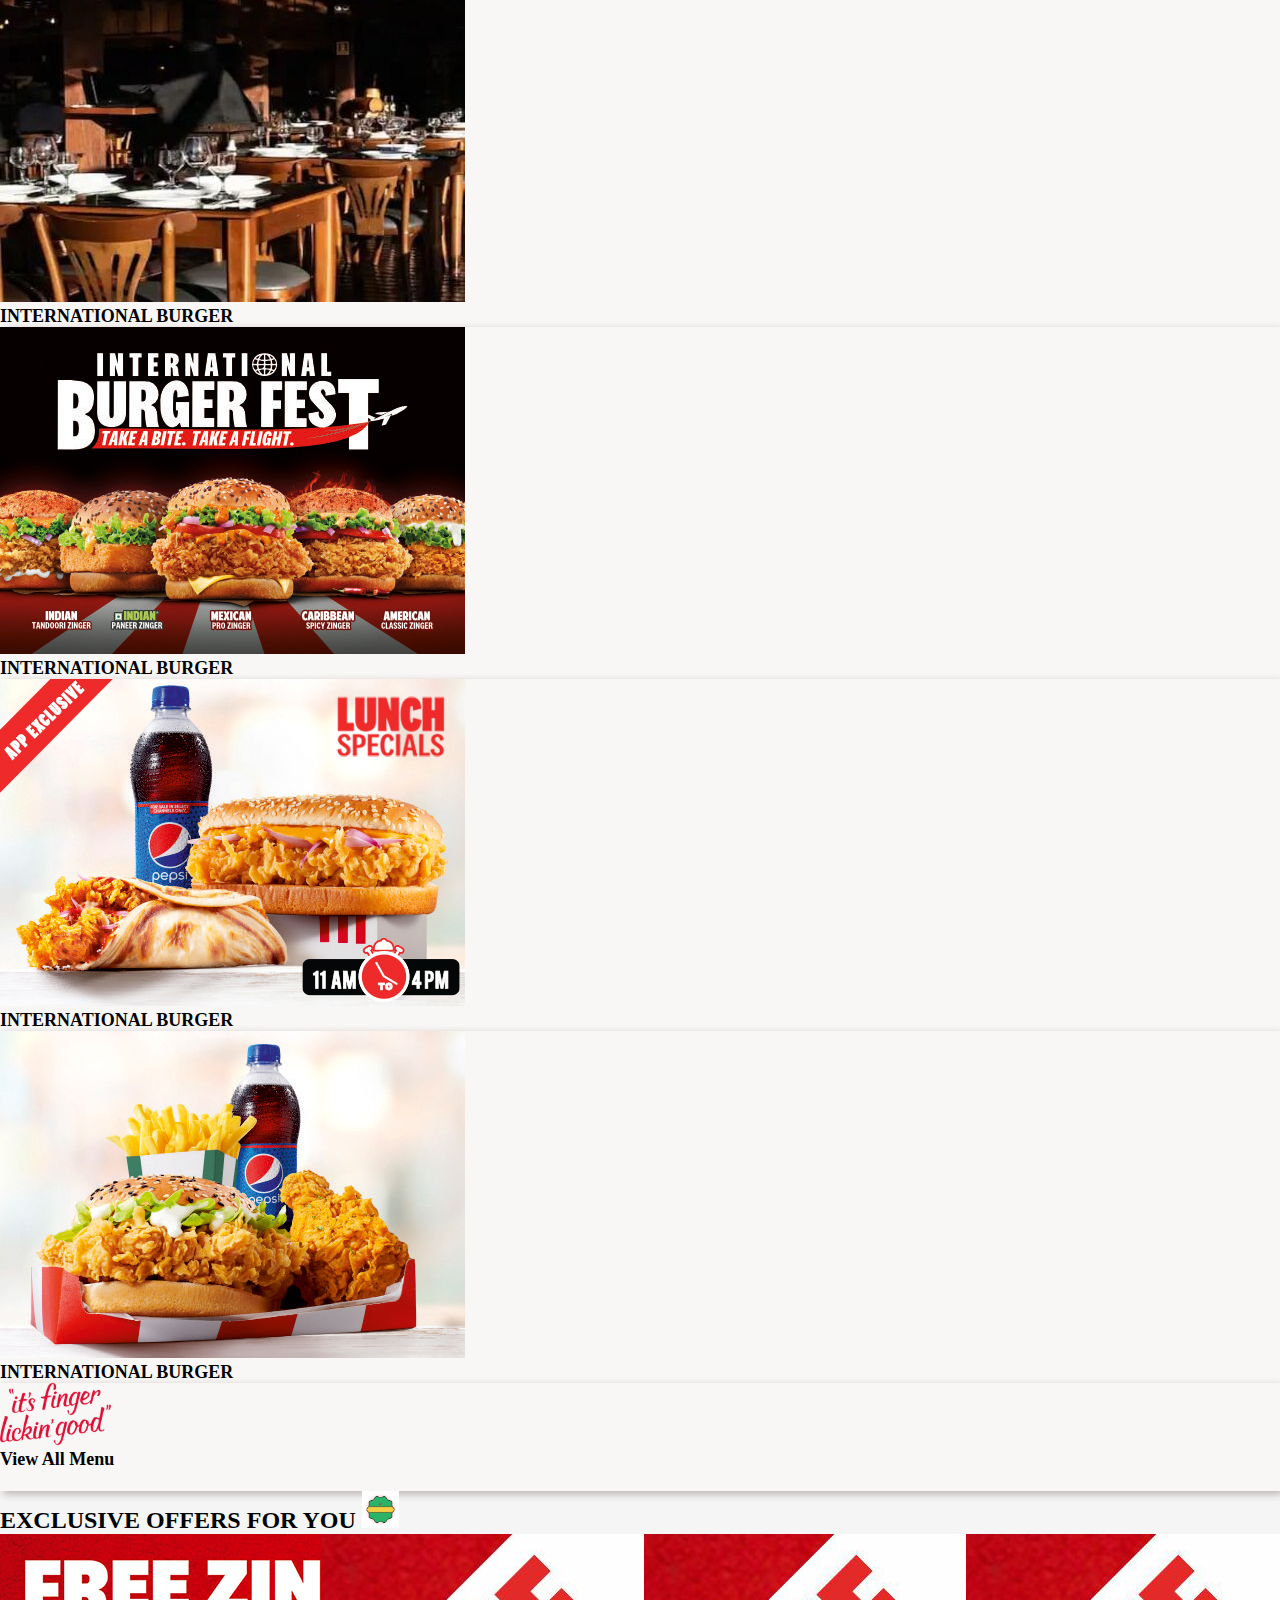
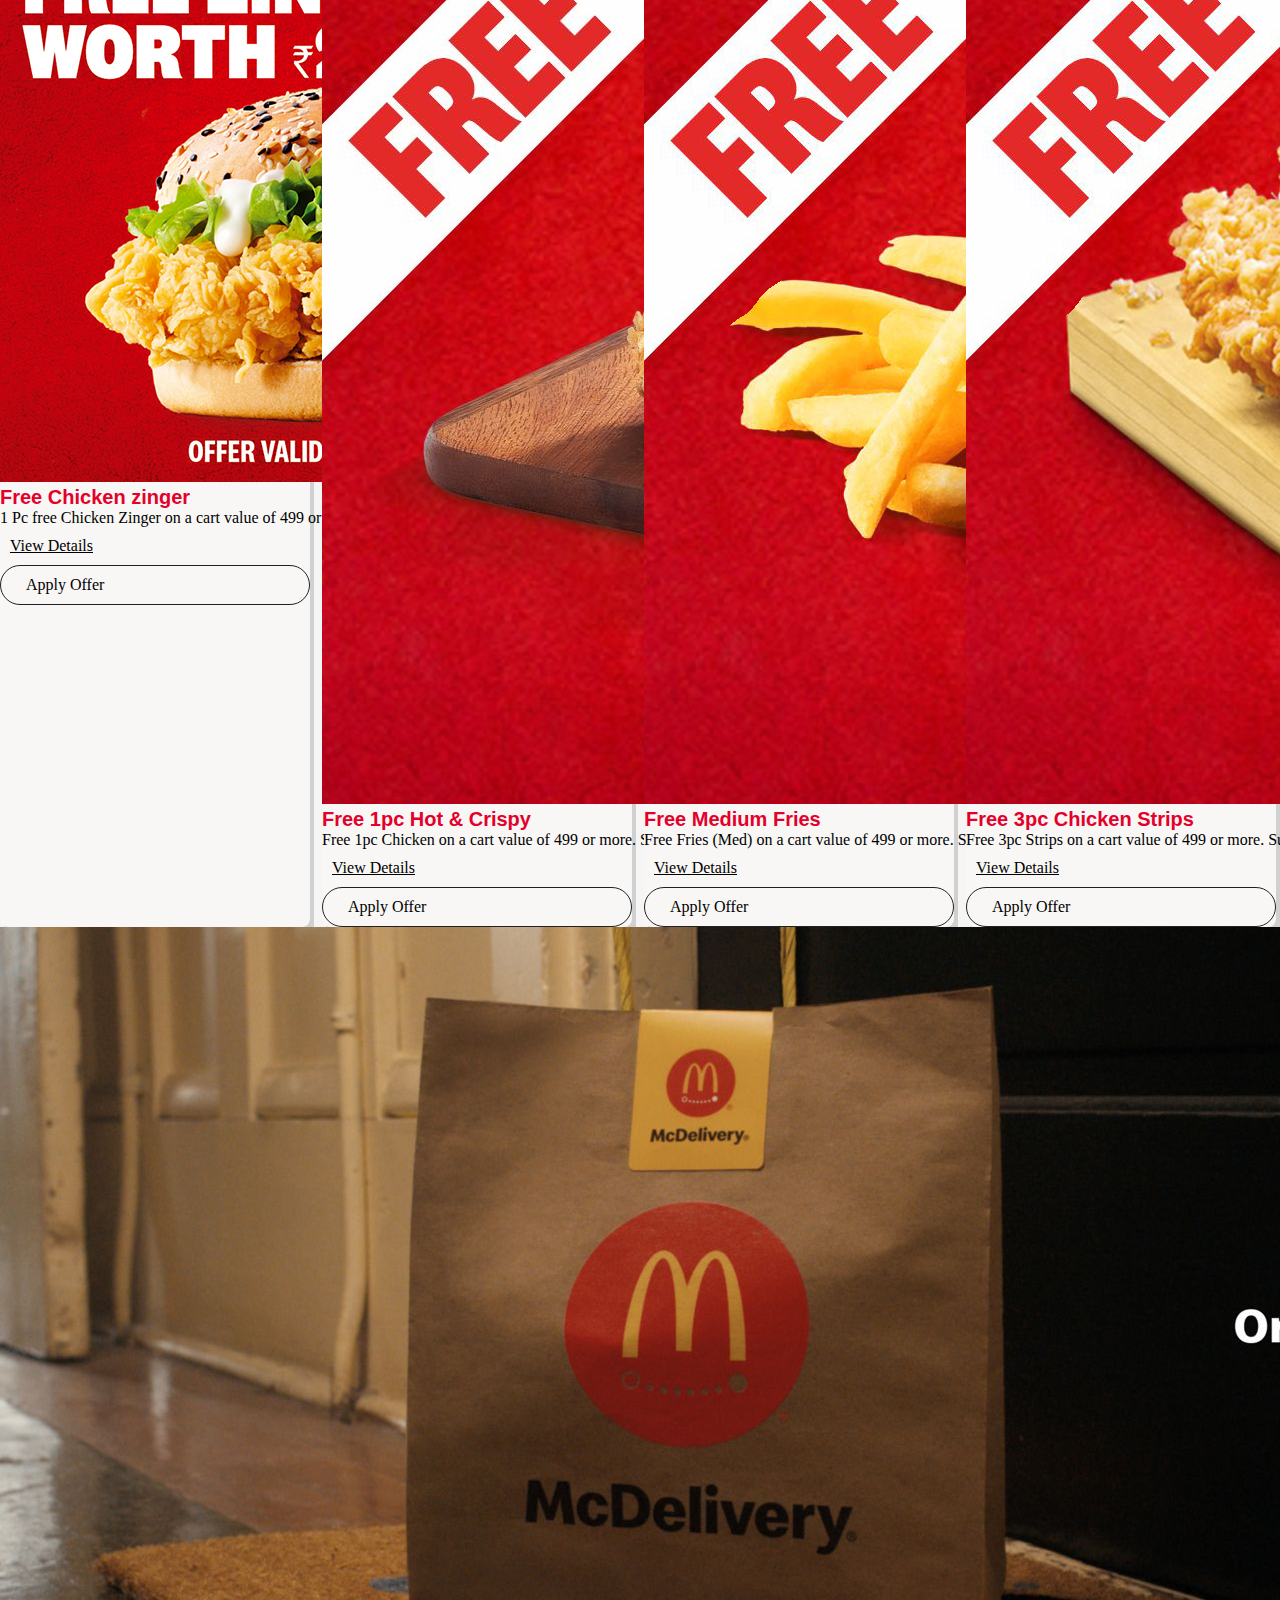
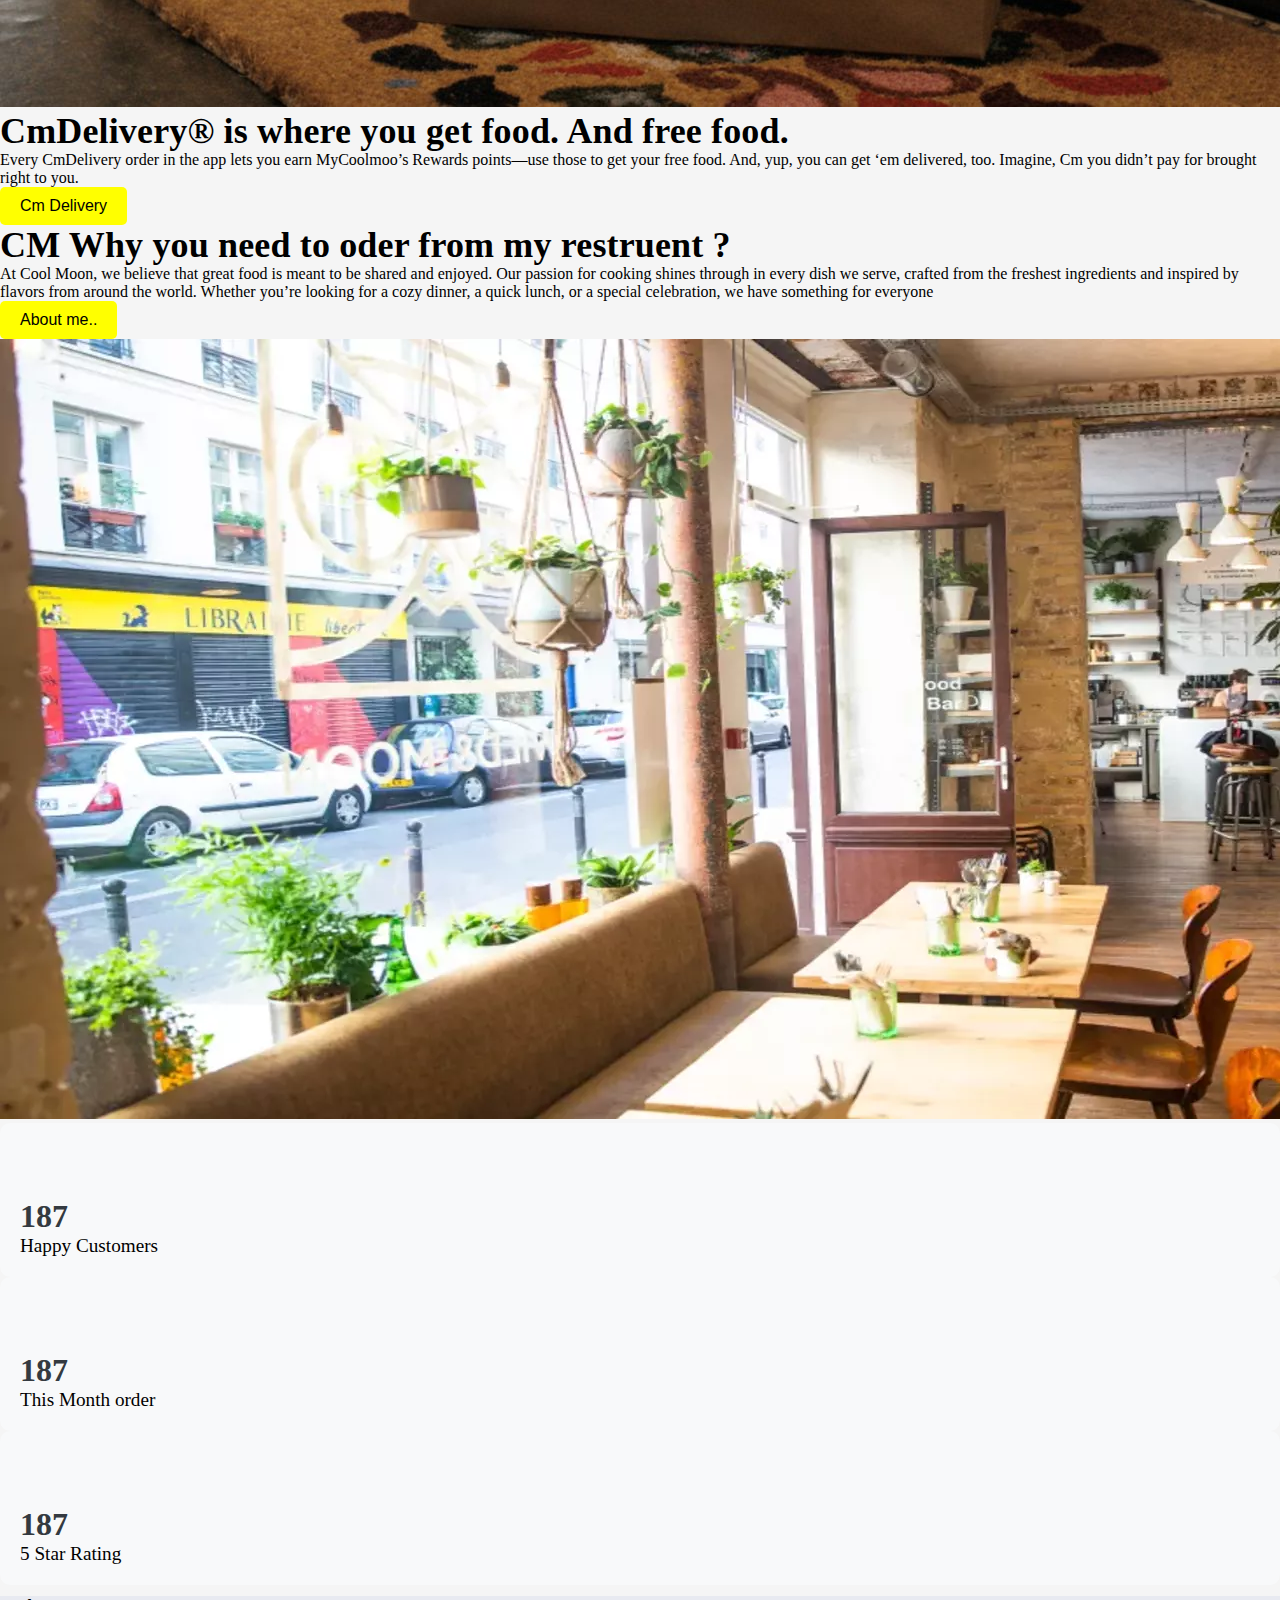
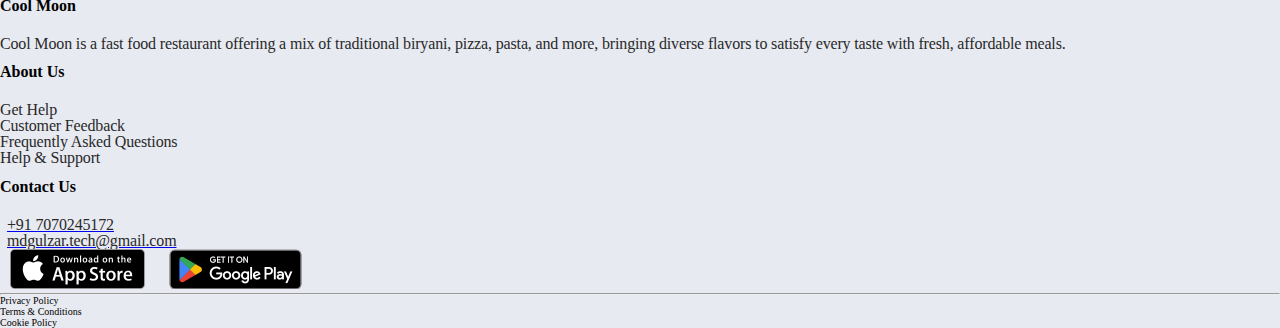
==== commit cfc0b5dc: "UPDATE" ====
--- a/index.html
+++ b/index.html
@@ -38,8 +38,9 @@
           <a class="nav-link" href="#home"><i class="fa-solid fa-house "></i>Home</a>
           <a class="nav-link" href="menu.html"><i class="fa-solid fa-utensils"></i>Menu</a>
           <a class="nav-link" href="offer.html"><i class="fa-solid fa-tags"></i>Offer</a>
-          <a class="nav-link" href="gallery.html"><i class="fa-solid fa-photo-film"></i>gallery</a>
-          <a class="nav-link" href="about.html"><i class="fa-solid fa-tags"></i>about</a>
+          <a class="nav-link" href="gallery.html"><i class="fa-solid fa-photo-film"></i>Gallery</a>
+          <a class="nav-link" href="about.html"><i class="fa-solid fa-tags"></i>About</a>
+          <a class="nav-link" href="review.html"><i class="fa-solid fa-tags"></i>Review</a>
           <a class="nav-link" href="login.html"><i class="fa-solid fa-user-plus"></i>Login</a>
         </div>
       </div>
